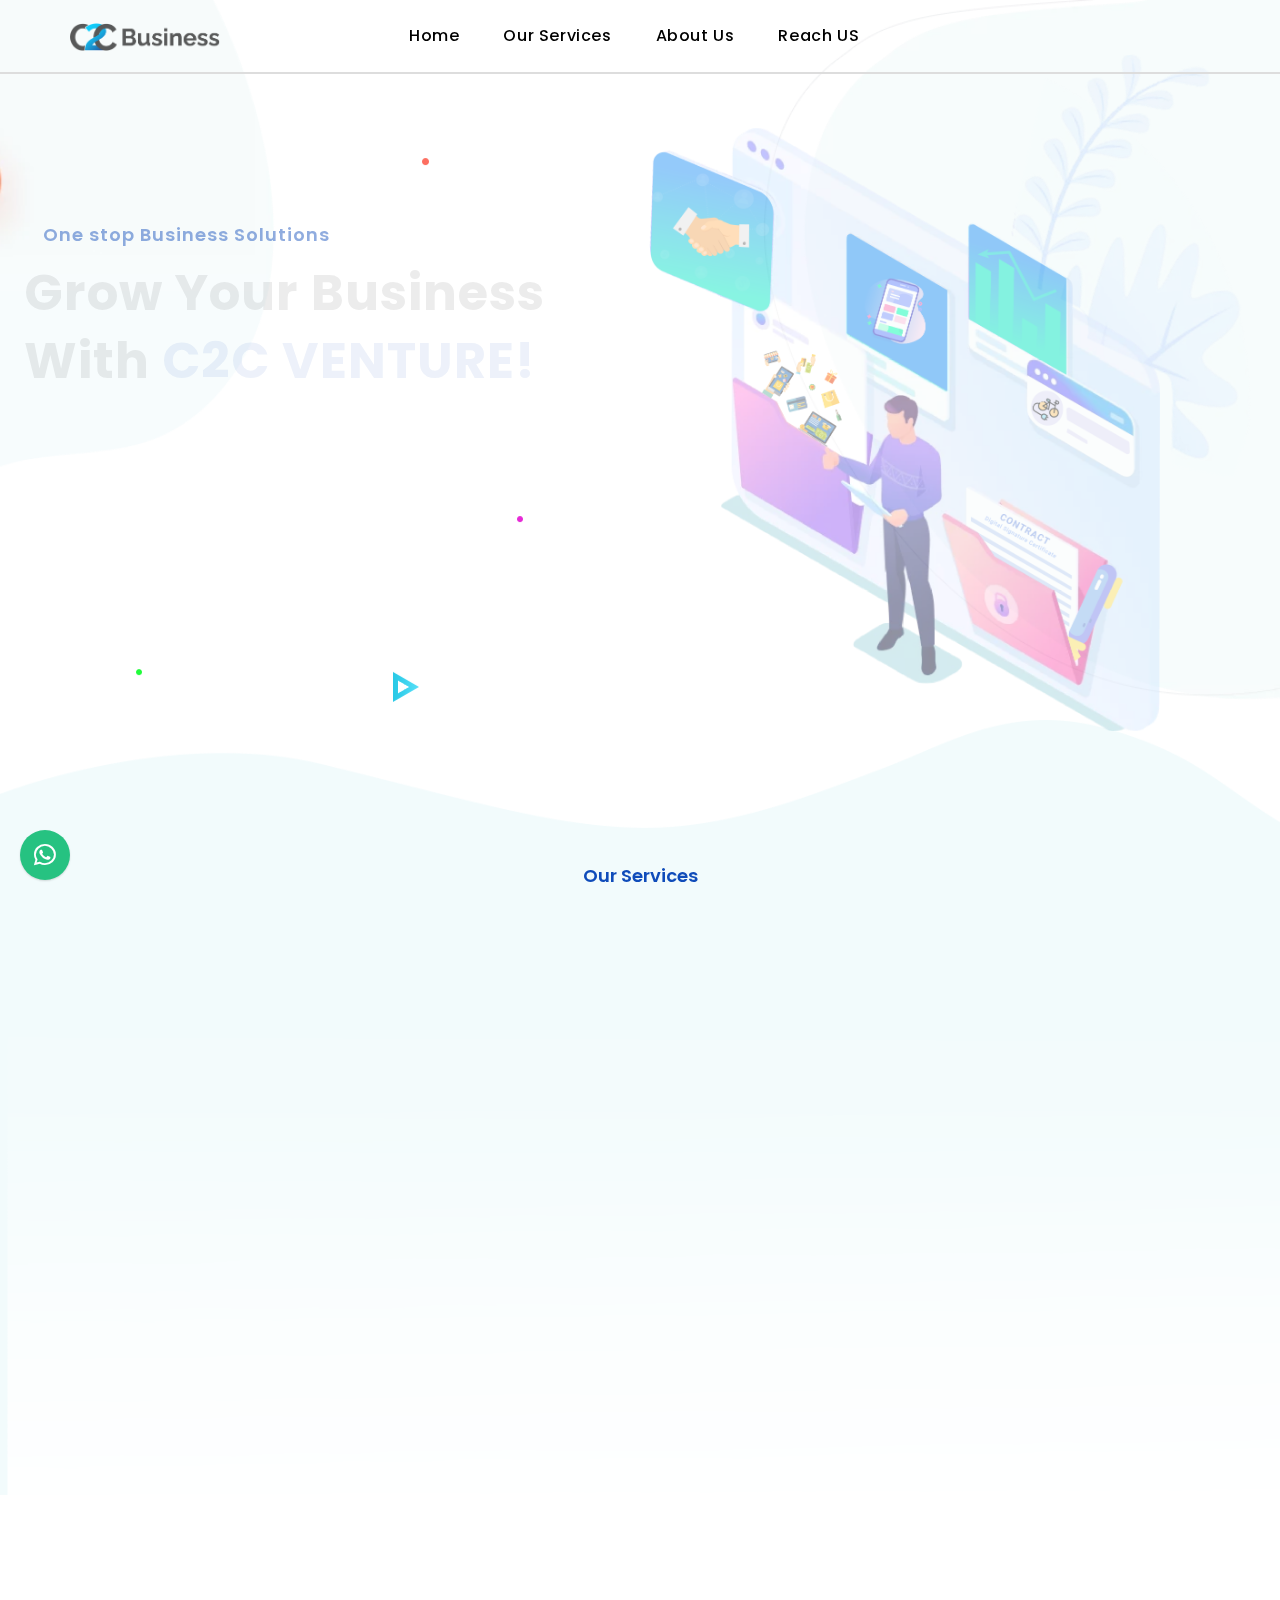
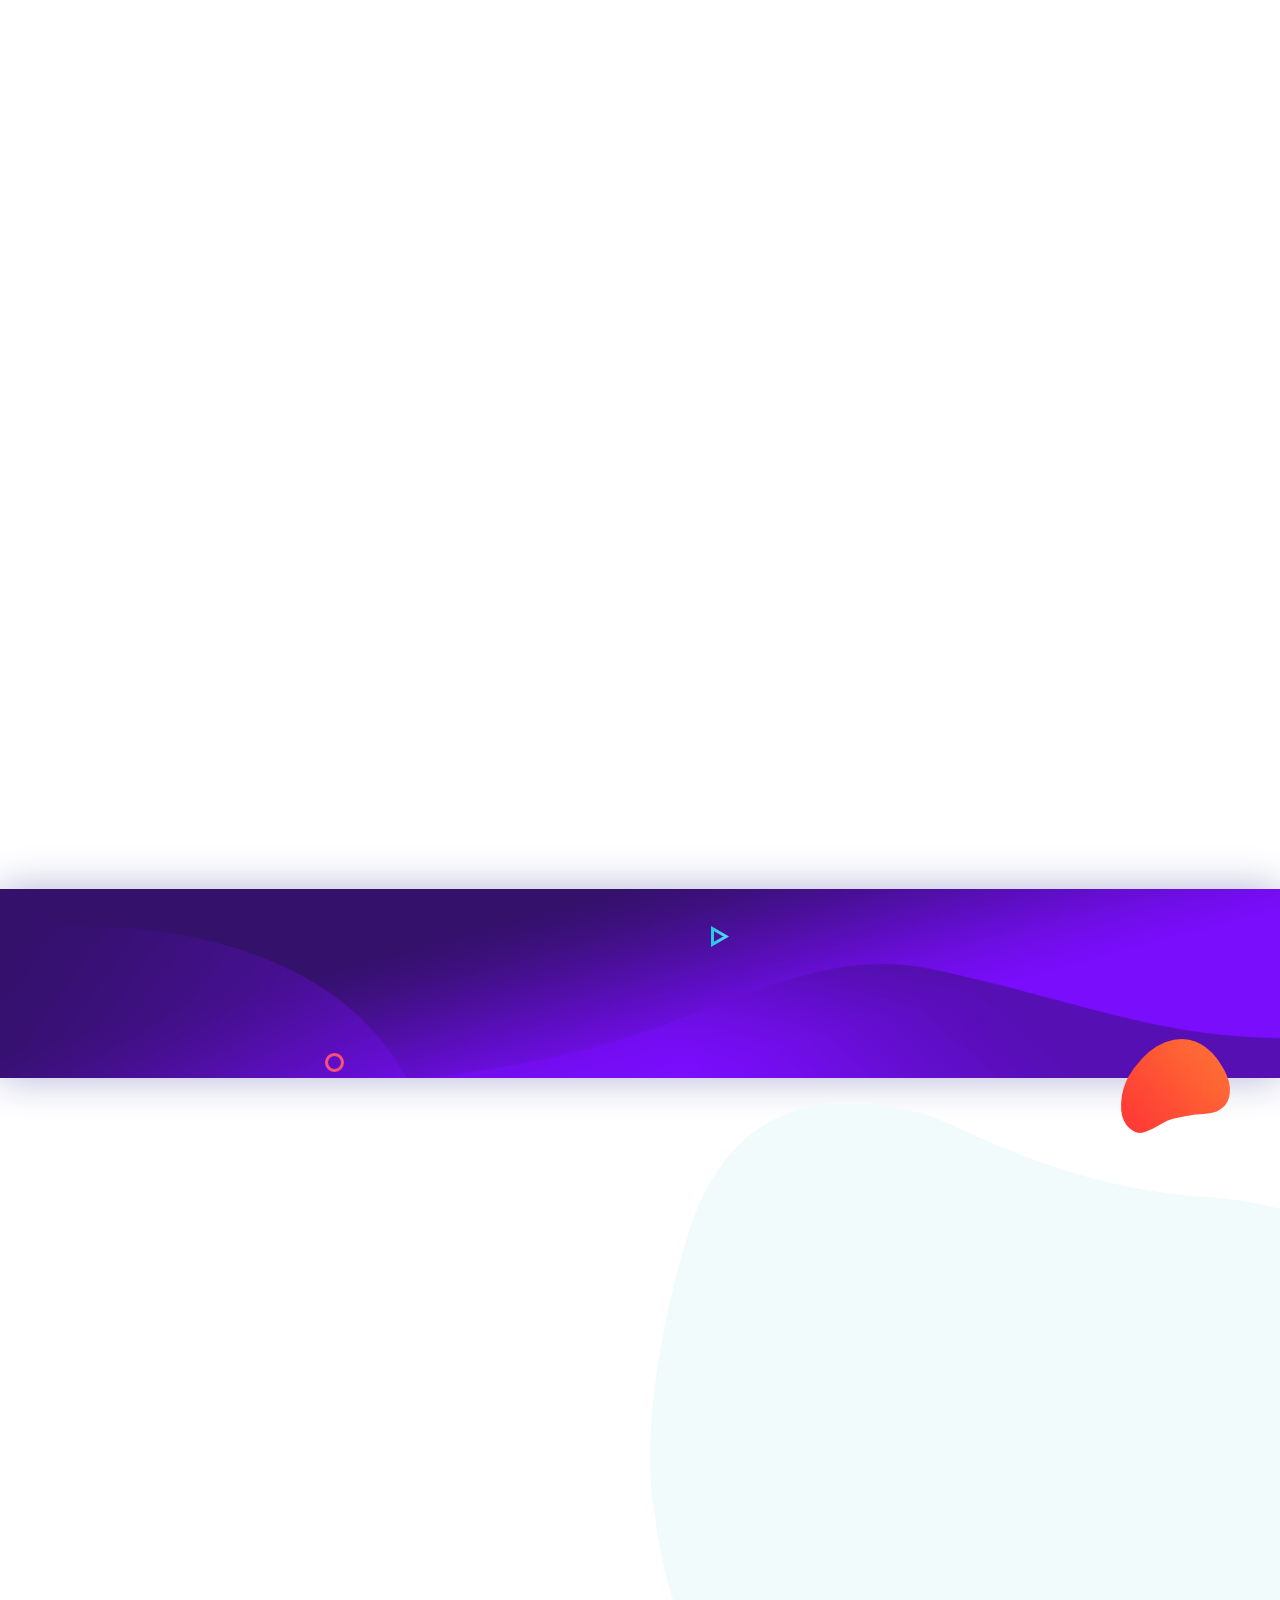
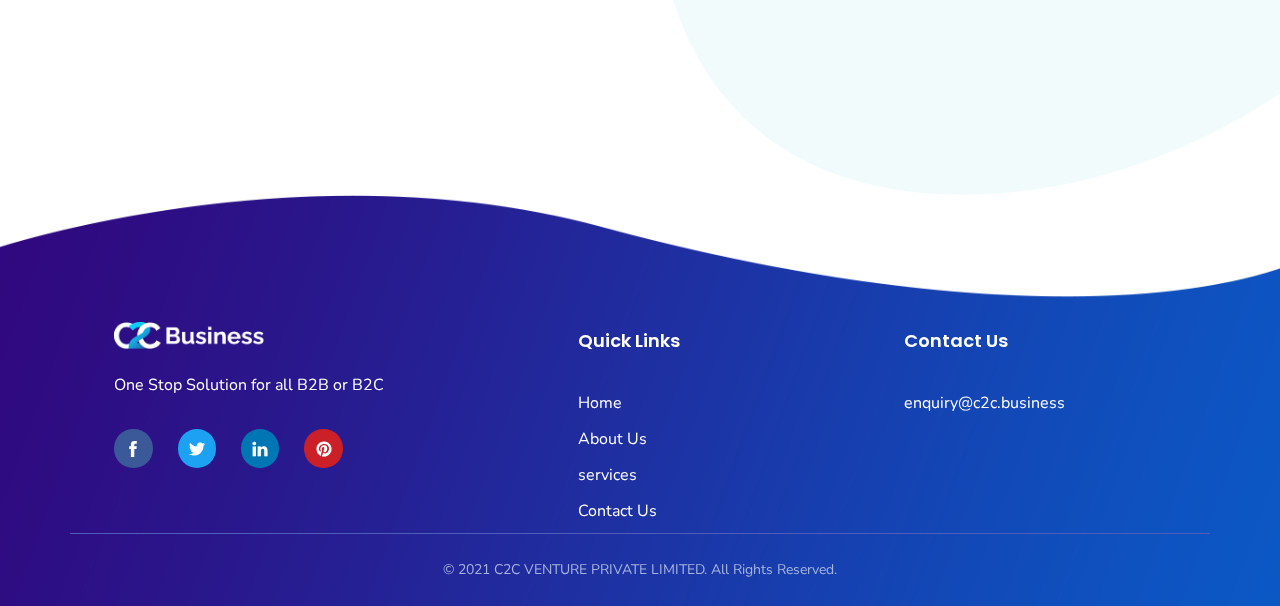
==== index.html @ 4ae481e6 "fixed mobile navbar taking full screen bug" ====
<!doctype html>
<html lang="en-US">

<head>
    <link rel="preconnect" href="https://fonts.gstatic.com/" crossorigin />
    <script>
        WebFontConfig = {
            google: {
                families: ["Nunito:400,700", "Poppins:600,700,500", "Poppins:100,100italic,200,200italic,300,300italic,400,400italic,500,500italic,600,600italic,700,700italic,800,800italic,900,900italic", "Roboto:400", "Poppins:600,700", "Nunito:400,700&display=swap"]
            }
        };
        if (typeof WebFont === "object" && typeof WebFont.load === "function") {
            WebFont.load(WebFontConfig);
        }
    </script>
    <script id="litespeed-webfont-lib" src="assets/js/webfontloader.min.js" defer></script>
    <!-- Style of the plugin -->    
    <link rel="stylesheet" href="assets/css/whatsapp-chat-support.css">
    <link data-optimised="2" rel="stylesheet" href="assets/css/litespeed.css" />
    <link rel="stylesheet" href="assets/css/style.css">
    <meta http-equiv="x-dns-prefetch-control" content="on">
    <meta name="viewport" content="width=device-width, initial-scale=1">
    <meta name="format-detection" content="telephone=no">
    <title>C2C Business</title>
    <meta name='robots' content='max-image-preview:large' />
    <link rel='dns-prefetch' href='//fonts.googleapis.com' />
    <link rel='dns-prefetch' href='//s.w.org' />
    <link rel='preconnect' href='https://fonts.gstatic.com' crossorigin />
    <link rel="preload" as="style" href="https://fonts.googleapis.com/css?family=Nunito:400,700%7CPoppins:600,700,500&#038;display=swap&#038;ver=1621936806" />
    <noscript>
        <link rel="stylesheet" href="https://fonts.googleapis.com/css?family=Nunito:400,700%7CPoppins:600,700,500&#038;display=swap&#038;ver=1621936806" />
    </noscript>
    <script type='text/javascript' src='assets/js/jquery.min.js'
        id='jquery-core-js'></script>
    <link rel="https://api.w.org/" href="https://softek.radiantthemes.com/wp-json/" />
    <link rel="alternate" type="application/json" href="https://softek.radiantthemes.com/wp-json/wp/v2/pages/45728" />
    <link rel="EditURI" type="application/rsd+xml" title="RSD" href="https://softek.radiantthemes.com/xmlrpc.php?rsd" />
    <link rel="wlwmanifest" type="application/wlwmanifest+xml" href="https://softek.radiantthemes.com/wp-includes/wlwmanifest.xml" />
    <meta name="generator" content="WordPress 5.7.2" />
    <meta name="generator" content="WooCommerce 5.4.1" />
    <meta name="framework" content="Redux 4.1.26" />
    <link rel="icon" href="assets/images/Fab_icon.png" sizes="32x32" />
    <link rel="icon" href="assets/images/Fab_icon.png" sizes="192x192">
    <link rel="apple-touch-icon-precomposed" href="assets/images/Fab_icon.png" />
    <meta name="msapplication-TileImage" content="assets/images/Fab_icon.png" />
    <noscript><style>.woocommerce-product-gallery{ opacity: 1 !important; }</style></noscript>
    <meta name="generator" content="KGE Technologies"/>
</head>

<body class="page-template page-template-elementor_header_footer page page-id-45728 wp-embed-responsive theme-softek woocommerce-no-js radiantthemes radiantthemes-softek elementor-default elementor-template-full-width elementor-kit-6 elementor-page elementor-page-45728">
    <div class="overlay"></div>
    <div class="scrollup right">
        <span class="ti-angle-up"></span></div>
    <div class="radiantthemes-website-layout full-width body-inner preloader-wrapper">
        <header id="header" class="rt-dark rt-submenu-light">
            <div class="rt-header-inner">
                <div data-elementor-type="section" data-elementor-id="45814" class="elementor elementor-45814" data-elementor-settings="[]">
                    <div class="elementor-inner">
                        <div class="elementor-section-wrap">
                            <section class="elementor-section elementor-top-section elementor-element elementor-element-34a959c elementor-section-stretched elementor-section-full_width elementor-section-height-default elementor-section-height-default" data-id="34a959c"
                                data-element_type="section" style="border-bottom: 2px solid #ddd;" data-settings="{&quot;background_background&quot;:&quot;classic&quot;,&quot;stretch_section&quot;:&quot;section-stretched&quot;}">
                                <div class="elementor-container elementor-column-gap-default">
                                    <div class="elementor-row">
                                        <div class="elementor-column elementor-col-100 elementor-top-column elementor-element elementor-element-17ec0e0" data-id="17ec0e0" data-element_type="column">
                                            <div class="elementor-column-wrap elementor-element-populated">
                                                <div class="elementor-widget-wrap">
                                                    <section class="elementor-section elementor-inner-section elementor-element elementor-element-b0538b2 elementor-section-boxed elementor-section-height-default elementor-section-height-default" data-id="b0538b2"
                                                        data-element_type="section">
                                                        <div class="elementor-container elementor-column-gap-default">
                                                            <div class="elementor-row">
                                                                <div class="elementor-column elementor-col-50 elementor-inner-column elementor-element elementor-element-d37e56e" data-id="d37e56e" data-element_type="column">
                                                                    <div class="elementor-column-wrap elementor-element-populated">
                                                                        <div class="elementor-widget-wrap">
                                                                            <div class="elementor-element elementor-element-36caf0a radiantthemes-retina elementor-widget elementor-widget-radiant-custom-logo" data-id="36caf0a" data-element_type="widget" data-widget_type="radiant-custom-logo.default">
                                                                                <div class="elementor-widget-container">
                                                                                    <div class="logo"><a href="/"><span class="logo-default i-am-here-one"><img src="assets/images/header_logo.png" alt="logo" style="padding: 10px 0 0 0;" width="150" height="45" data-logoWidth="150"></span><span class="logo-rt-dark"><img src="assets/images/header_logo.png" alt="logo" width="150" height="45" data-logoWidth="150" style="padding: 10px 0 0 0;"></span></a></div>
                                                                                </div>
                                                                            </div>
                                                                        </div>
                                                                    </div>
                                                                </div>
                                                                <div class="elementor-column elementor-col-50 elementor-inner-column elementor-element elementor-element-6d56731" data-id="6d56731" data-element_type="column">
                                                                    <div class="elementor-column-wrap elementor-element-populated">
                                                                        <div class="elementor-widget-wrap">
                                                                            <div class="elementor-element elementor-element-1d33408 custom-mega-menu elementor-widget elementor-widget-radiant-header_custom_menu" data-id="1d33408" data-element_type="widget"
                                                                                data-widget_type="radiant-header_custom_menu.default">
                                                                                <div class="elementor-widget-container" style="    max-height: 260px;">
                                                                                    <div id="rt-mainMenu-trigger"> <a class="rt-lines-button x"><span class="lines"></span></a></div>
                                                                                    <div id="rt-mainMenu" class="" style="min-height: 0px;">
                                                                                        <nav>
                                                                                            <ul id="menu-home-three-page-menu" class="elementor-nav-menu">
                                                                                                <li id="menu-item-45820" class="menu-item menu-item-type-custom menu-item-object-custom menu-item-45820"><a href="#home" data-description="">Home</a></li>
                                                                                                <li id="menu-item-45821" class="menu-item menu-item-type-custom menu-item-object-custom menu-item-45821"><a href="#ourservices" data-description="">Our Services</a></li>
                                                                                                <li id="menu-item-45822" class="menu-item menu-item-type-custom menu-item-object-custom menu-item-45822"><a href="#aboutus" data-description="">About Us</a></li>
                                                                                                <li id="menu-item-45824" class="menu-item menu-item-type-custom menu-item-object-custom menu-item-45824"><a href="#ReachUs" data-description="">Reach US</a></li>
                                                                                            </ul>
                                                                                        </nav>
                                                                                    </div>
                                                                                </div>
                                                                            </div>
                                                                        </div>
                                                                    </div>
                                                                </div>
                                                            </div>
                                                        </div>
                                                    </section>
                                                </div>
                                            </div>
                                        </div>
                                    </div>
                                </div>
                            </section>
                        </div>
                    </div>
                </div>
            </div>
        </header>
        <div class="wraper_inner_banner"></div>
        <div id="page" class="site">
            <div id="content" class="site-content">
                <div data-elementor-type="wp-page" data-elementor-id="45728" class="elementor elementor-45728" data-elementor-settings="[]">
                    <div class="elementor-inner">
                        <div class="elementor-section-wrap">
                            <section class="elementor-section elementor-top-section elementor-element elementor-element-7ceead93 elementor-section-full_width elementor-section-stretched elementor-section-height-default elementor-section-height-default" data-id="7ceead93"
                                data-element_type="section" id="home" data-settings="{&quot;stretch_section&quot;:&quot;section-stretched&quot;}">
                                <div class="elementor-container elementor-column-gap-default">
                                    <div class="elementor-row">
                                        <div class="elementor-column elementor-col-100 elementor-top-column elementor-element elementor-element-20c40c01" data-id="20c40c01" data-element_type="column">
                                            <div class="elementor-column-wrap elementor-element-populated">
                                                <div class="elementor-widget-wrap">
                                                    <div class="elementor-element elementor-element-6946d21d elementor-widget elementor-widget-wp-widget-rev-slider-widget" data-id="6946d21d" data-element_type="widget" data-widget_type="wp-widget-rev-slider-widget.default">
                                                        <div class="elementor-widget-container">
                                                            <p class="rs-p-wp-fix"></p>
                                                            <rs-module-wrap id="rev_slider_6_1_wrapper" data-source="gallery" style="background:transparent;padding:0;margin:0px auto;margin-top:0;margin-bottom:0;">
                                                                <rs-module id="rev_slider_6_1" style="" data-version="6.2.23">
                                                                    <rs-slides>
                                                                        <rs-slide data-key="rs-6" data-title="Slide" data-anim="ei:d;eo:d;s:1000;r:0;t:fade;sl:0;">
                                                                            <img loading="lazy" src="assets/images/nw-bg.png.webp" alt="nw-bg" title="nw-bg" width="1366" height="701" class="rev-slidebg" data-no-retina>
                                                                            <rs-layer id="slider-6-slide-6-layer-0" data-type="image" data-rsp_ch="on" data-xy="xo:969px,826px,627px,305px;yo:44px,37px,28px,513px;" data-text="w:normal;s:20,17,12,6;l:0,21,15,7;" data-dim="w:237px,202px,153px,100px;h:453px,386px,293px,191px;" data-frame_0="sX:0.9;sY:0.9;"
                                                                                data-frame_1="e:power2.inOut;sp:1000;" data-frame_999="o:0;st:w;sR:2000;" data-tloop="t:frame_1;r:-2;" data-loop_0="rZ:-5deg;" data-loop_999="rZ:5deg;sp:8000;e:power1.inOut;yyr:t;"
                                                                                style="z-index:8;"><img loading="lazy" src="assets/images/sftk-img01.png.webp" alt="sftk-img01" width="240" height="459" data-no-retina>
                                                                            </rs-layer>
                                                                            <rs-layer id="slider-6-slide-6-layer-1" data-type="text" data-color="#104cba" data-rsp_ch="on" data-xy="x:l,l,l,c;xo:30px,15px,15px,0;yo:219px,186px,136px,90px;" data-text="w:normal;s:18;l:32;ls:1px,0px,0px,0px;fw:600;"
                                                                                data-wrpcls="rt-ipadpro" data-frame_0="x:-50,-42,-31,-15;" data-frame_1="sp:1000;" data-frame_999="o:0;st:w;sR:2000;" style="z-index:9;font-family:Poppins;">One stop Business Solutions
                                                                            </rs-layer>
                                                                            <rs-layer id="slider-6-slide-6-layer-2" data-type="text" data-color="#000000" data-rsp_ch="on" data-xy="x:l,l,l,c;xo:30px,15px,15px,6px;yo:259px,228px,183px,139px;"
                                                                                data-text="w:normal;s:50,40,34,25;l:68,58,44,35;ls:1px,0px,0px,0px;fw:700;a:left,left,left,center;" data-dim="w:auto,auto,auto,387px;" data-wrpcls="rt-ipadpro" data-frame_0="x:-50,-42,-31,-15;"
                                                                                data-frame_1="st:230;sp:1000;sR:230;" data-frame_999="o:0;st:w;sR:1770;" style="z-index:10;font-family:Poppins;">Grow Your Business<br /> With <span style="color:#104cba">C2C VENTURE!</span>
                                                                            </rs-layer>
                                                                            <rs-layer id="slider-6-slide-6-layer-3" class="gen-body-txt" data-type="text" data-color="#696969" data-rsp_ch="on" data-xy="x:l,l,l,c;xo:30px,15px,15px,0;yo:406px,354px,288px,228px;"
                                                                                data-text="w:normal;s:16;l:28;a:left,left,left,center;" data-dim="w:580px,485px,401px,381px;" data-frame_0="x:-50,-42,-31,-15;" data-frame_1="st:470;sp:1000;sR:470;" data-frame_999="o:0;st:w;sR:1530;"
                                                                                style="z-index:11;font-family:Nunito;">We are into Digital Market and the go-green market to provide various products & solutions to our customers across India. Connect to us to start or grow your business 
                                                                            </rs-layer>
                                                                            <a id="slider-6-slide-6-layer-4" class="rs-layer rt-gen-button rev-btn" href="https://web.whatsapp.com/send?phone=919445944601" target="_blank" rel="nofollow" data-type="button"
                                                                                data-rsp_ch="on" data-xy="x:l,l,l,c;xo:30px,15px,15px,0;yo:501px,447px,408px,349px;" data-text="w:normal;s:17;l:30;fw:700;a:center;" data-dim="w:182px,auto,auto,auto;h:52px,auto,auto,auto;minh:0,none,none,none;"
                                                                                data-padding="t:11;r:33;b:11;l:33;" data-border="bor:4px,4px,4px,4px;" data-frame_1="e:power4.inOut;st:620;sp:1000;sR:620;" data-frame_999="o:0;st:w;sR:1380;" style="z-index:13;background:linear-gradient(90deg, rgba(255,56,52,1) 0%, rgba(255,113,51,1) 100%);font-family:Nunito;cursor:pointer;">Contact Now
                                                                            </a>
                                                                            <rs-layer id="slider-6-slide-6-layer-5" data-type="image" data-rsp_ch="on" data-xy="x:l,l,l,c;xo:595px,507px,385px,2px;y:t,t,t,m;yo:111px,94px,71px,225px;" data-text="w:normal;s:20,17,12,6;l:0,21,15,7;" data-dim="w:539px,459px,348px,400px;h:637px,543px,412px,473px;"
                                                                                data-frame_0="sX:0.9;sY:0.9;" data-frame_1="e:power2.inOut;sp:1000;" data-frame_999="o:0;st:w;sR:2000;" data-frame_hover="rX:0deg;rY:0deg;rZ:0deg;" style="z-index:14;"><img loading="lazy" src="assets/images/sftk03-bg01.png" alt="sftk03-bg01" width="539" height="637" data-no-retina>
                                                                            </rs-layer>
                                                                            <rs-layer id="slider-6-slide-6-layer-8" data-type="image" data-rsp_ch="on" data-xy="x:l,l,l,c;xo:588px,501px,428px,-113px;yo:358px,305px,220px,601px;" data-text="w:normal;s:20,17,12,6;l:0,21,15,7;"
                                                                                data-dim="w:123px,104px,79px,100px;h:314px,267px,202px,255px;" data-frame_0="x:-50,-42,-31,-15;" data-frame_1="st:740;sp:1000;sR:740;" data-frame_999="o:0;st:w;sR:1260;" style="z-index:16;"><img loading="lazy" src="assets/images/sftk-img02.png.webp" alt="sftk-img02" width="123" height="314" data-no-retina>
                                                                            </rs-layer>
                                                                            <rs-layer id="slider-6-slide-6-layer-9" data-type="image" data-rsp_ch="on" data-xy="xo:477px,407px,309px,190px;yo:521px,444px,337px,199px;" data-text="w:normal;s:20,17,12,6;l:0,21,15,7;"
                                                                                data-dim="w:6px,5px,3px,1px;h:6px,5px,3px,1px;" data-frame_999="o:0;st:w;sR:2700;" data-loop_0="y:-5px;" data-loop_999="y:10;sp:6000;e:sine.inOut;yym:t;" style="z-index:17;"><img loading="lazy" src="assets/images/sftk-p01.png" alt="sftk-p01" width="12" height="12" data-no-retina>
                                                                            </rs-layer>
                                                                            <rs-layer id="slider-6-slide-6-layer-10" data-type="image" data-rsp_ch="on" data-xy="xo:96px,81px,61px,37px;yo:679px,579px,439px,282px;" data-text="w:normal;s:20,17,12,6;l:0,21,15,7;"
                                                                                data-dim="w:6px,5px,3px,1px;h:6px,5px,3px,1px;" data-frame_999="o:0;st:w;sR:2700;" data-loop_0="y:-10;" data-loop_999="y:10;sp:6000;e:sine.inOut;yym:t;" style="z-index:18;"><img loading="lazy" src="assets/images/P-03.png" alt="dot6" width="7" height="7" data-no-retina>
                                                                            </rs-layer>
                                                                            <rs-layer id="slider-6-slide-6-layer-11" data-type="image" data-rsp_ch="on" data-xy="xo:382px,325px,246px,151px;yo:163px,139px,105px,76px;" data-text="w:normal;s:20,17,12,6;l:0,21,15,7;"
                                                                                data-dim="w:7px,5px,3px,1px;h:7px,5px,3px,1px;" data-frame_999="o:0;st:w;sR:2700;" data-loop_0="y:-5px;" data-loop_999="y:10;sp:6000;e:sine.inOut;yym:t;" style="z-index:19;"><img loading="lazy" src="assets/images/el03.png" alt="el03" width="7" height="7" data-no-retina>
                                                                            </rs-layer>
                                                                            <rs-layer id="slider-6-slide-6-layer-12" data-type="image" data-rsp_ch="on" data-xy="xo:353px,301px,234px,53px;yo:667px,569px,458px,326px;" data-text="w:normal;s:20,17,12,6;l:0,21,15,7;"
                                                                                data-dim="w:26px,22px,16px,8px;h:30px,25px,18px,9px;" data-frame_999="o:0;st:w;sR:2700;" data-loop_0="y:5px;" data-loop_999="y:-10px;sp:6000;e:sine.inOut;yym:t;" style="z-index:20;"><img loading="lazy" src="assets/images/sftk-ply01.png" alt="sftk-ply" width="26" height="30" data-no-retina>
                                                                            </rs-layer>
                                                                        </rs-slide>
                                                                    </rs-slides>
                                                                </rs-module>
                                                            </rs-module-wrap>
                                                        </div>
                                                    </div>
                                                </div>
                                            </div>
                                        </div>
                                    </div>
                                </div>
                            </section>
                            <section class="elementor-section elementor-top-section elementor-element elementor-element-768807ed elementor-section-stretched elementor-section-boxed elementor-section-height-default elementor-section-height-default" data-id="768807ed"
                                data-element_type="section" id="technologies" data-settings="{&quot;stretch_section&quot;:&quot;section-stretched&quot;,&quot;background_background&quot;:&quot;classic&quot;}">
                                <div class="elementor-background-overlay"></div>
                                <div class="elementor-container elementor-column-gap-default">
                                    <div class="elementor-row">
                                        <div class="elementor-column elementor-col-100 elementor-top-column elementor-element elementor-element-7a403227" data-id="7a403227" data-element_type="column">
                                            <div class="elementor-column-wrap elementor-element-populated">
                                                <div class="elementor-widget-wrap">
                                                    <section class="elementor-section elementor-inner-section elementor-element elementor-element-235e98ef elementor-section-boxed elementor-section-height-default elementor-section-height-default" data-id="235e98ef"
                                                        data-element_type="section">
                                                        <div class="elementor-container elementor-column-gap-default">
                                                            <div>
                                                                <div class="elementor-column elementor-col-33 elementor-inner-column elementor-element elementor-element-d6dc743"
                                                                    data-id="d6dc743" data-element_type="column" style="width: 100%;">
                                                                    <div class="elementor-column-wrap elementor-element-populated" id="ourservices">
                                                                        <div class="elementor-widget-wrap">
                                                                            <div class="elementor-element elementor-element-32529b21 elementor-invisible elementor-widget elementor-widget-heading" data-id="32529b21" data-element_type="widget" data-settings="{&quot;_animation&quot;:&quot;fadeInUp&quot;,&quot;_animation_delay&quot;:200}"
                                                                                data-widget_type="heading.default">
                                                                                <div class="elementor-widget-container">
                                                                                    <h6 class="elementor-heading-title elementor-size-default">Our Services</h6>
                                                                                </div>
                                                                            </div>
                                                                            <div class="elementor-element elementor-element-3dff6996 elementor-invisible elementor-widget elementor-widget-heading" data-id="3dff6996" data-element_type="widget" data-settings="{&quot;_animation&quot;:&quot;fadeInUp&quot;,&quot;_animation_delay&quot;:400}"
                                                                                data-widget_type="heading.default">
                                                                                <div class="elementor-widget-container">
                                                                                    <h3 class="elementor-heading-title elementor-size-default">Business & Services provided by C2C Venture Pvt Ltd</h3>
                                                                                </div>
                                                                            </div>
                                                                        </div>
                                                                    </div>
                                                                </div>
                                                            </div>
                                                        </div>
                                                    </section>
                                                    <section class="elementor-section elementor-inner-section elementor-element elementor-element-6d2f5c61 elementor-section-boxed elementor-section-height-default elementor-section-height-default pb-10"
                                                        data-id="6d2f5c61" data-element_type="section" data-settings="{&quot;background_background&quot;:&quot;classic&quot;}">
                                                        <div class="elementor-container elementor-column-gap-default">														
                                                            <div class="elementor-row services-row">
                                                                <div class="elementor-column elementor-col-20 elementor-inner-column elementor-element elementor-element-719f71ca rt-install-process icon-moving-top elementor-invisible" data-id="719f71ca" data-element_type="column"
                                                                    data-settings="{&quot;animation&quot;:&quot;fadeInUp&quot;,&quot;animation_delay&quot;:600,&quot;background_background&quot;:&quot;classic&quot;}">
                                                                    <div class="elementor-column-wrap elementor-element-populated">
                                                                        <div class="elementor-widget-wrap">
                                                                            <div class="elementor-element elementor-element-35b44d25 elementor-widget elementor-widget-image" data-id="35b44d25" data-element_type="widget" data-widget_type="image.default">
                                                                                <div class="elementor-widget-container">
                                                                                    <div class="elementor-image">
                                                                                        <img src="assets/images/services/Business_collaboration.png" title="Img_02" alt="Img_02" /></div>
                                                                                </div>
                                                                            </div>
                                                                            <div class="elementor-element elementor-element-6e8647b3 elementor-widget elementor-widget-heading" data-id="6e8647b3" data-element_type="widget" data-widget_type="heading.default">
                                                                                <div class="elementor-widget-container">
                                                                                    <h6 class="elementor-heading-title elementor-size-default">Business Collaboration</h6>
                                                                                </div>
                                                                            </div>
                                                                            <div class="elementor-element elementor-element-15c42af2 elementor-widget elementor-widget-text-editor" data-id="15c42af2" data-element_type="widget" data-widget_type="text-editor.default">
                                                                                <div class="elementor-widget-container">
                                                                                    <div class="elementor-text-editor elementor-clearfix">
                                                                                          <p>Improve your business with secure payment solutioning</p>
                                                                                    </div>
                                                                                </div>
                                                                            </div>
																			
                                                                            <div class="elementor-element elementor-element-443f85b8 rt-img-icon-two elementor-widget__width-initial elementor-absolute elementor-widget elementor-widget-heading" data-id="443f85b8"
                                                                                data-element_type="widget" data-settings="{&quot;_position&quot;:&quot;absolute&quot;}" data-widget_type="heading.default">
                                                                                <div class="elementor-widget-container">
                                                                                    <p class="elementor-heading-title elementor-size-default">01</p>
                                                                                </div>
                                                                            </div>
                                                                        </div>
                                                                    </div>
                                                                </div>
                                                                <div class="elementor-column elementor-col-20 elementor-inner-column elementor-element elementor-element-4f19abed rt-install-process icon-moving-top elementor-invisible" data-id="4f19abed"
                                                                    data-element_type="column" data-settings="{&quot;animation&quot;:&quot;fadeInDown&quot;,&quot;animation_delay&quot;:600,&quot;background_background&quot;:&quot;classic&quot;}">
                                                                    <div class="elementor-column-wrap elementor-element-populated">
                                                                        <div class="elementor-widget-wrap">
                                                                            <div class="elementor-element elementor-element-28509c6d elementor-widget elementor-widget-image" data-id="28509c6d" data-element_type="widget" data-widget_type="image.default">
                                                                                <div class="elementor-widget-container">
                                                                                    <div class="elementor-image">
                                                                                        <img src="assets/images/services/e-commerce.png" title="Img_03" alt="Img_03" /></div>
                                                                                </div>
                                                                            </div>
                                                                            <div class="elementor-element elementor-element-43ccf826 elementor-widget elementor-widget-heading" data-id="43ccf826" data-element_type="widget" data-widget_type="heading.default">
                                                                                <div class="elementor-widget-container">
                                                                                    <h6 class="elementor-heading-title elementor-size-default">e-commerce</h6>
                                                                                </div>
                                                                            </div>
                                                                            <div class="elementor-element elementor-element-11ab1e4 elementor-widget elementor-widget-text-editor" data-id="11ab1e4" data-element_type="widget" data-widget_type="text-editor.default">
                                                                                <div class="elementor-widget-container">
                                                                                    <div class="elementor-text-editor elementor-clearfix">
                                                                                        <p>Simple E-commerce Mobile App for your business</p>
                                                                                    </div>
                                                                                </div>
                                                                            </div>
                                                                            <div class="elementor-element elementor-element-597f345a rt-img-icon-two elementor-widget__width-initial elementor-absolute elementor-widget elementor-widget-heading" data-id="597f345a"
                                                                                data-element_type="widget" data-settings="{&quot;_position&quot;:&quot;absolute&quot;}" data-widget_type="heading.default">
                                                                                <div class="elementor-widget-container">
                                                                                    <p class="elementor-heading-title elementor-size-default">02</p>
                                                                                </div>
                                                                            </div>
                                                                        </div>
                                                                    </div>
                                                                </div>
                                                                <div class="elementor-column elementor-col-20 elementor-inner-column elementor-element elementor-element-70d60cf3 rt-install-process icon-moving-top elementor-invisible" data-id="70d60cf3"
                                                                    data-element_type="column" data-settings="{&quot;animation&quot;:&quot;fadeInUp&quot;,&quot;animation_delay&quot;:600,&quot;background_background&quot;:&quot;classic&quot;}">
                                                                    <div class="elementor-column-wrap elementor-element-populated">
                                                                        <div class="elementor-widget-wrap">
                                                                            <div class="elementor-element elementor-element-62dcb9ab elementor-widget elementor-widget-image" data-id="62dcb9ab" data-element_type="widget" data-widget_type="image.default">
                                                                                <div class="elementor-widget-container">
                                                                                    <div class="elementor-image">
                                                                                        <img src="assets/images/services/ebike.webp" title="Img_04" alt="Img_04" /></div>
                                                                                </div>
                                                                            </div>
                                                                            <div class="elementor-element elementor-element-30f79e15 elementor-widget elementor-widget-heading" data-id="30f79e15" data-element_type="widget" data-widget_type="heading.default">
                                                                                <div class="elementor-widget-container">
                                                                                    <h6 class="elementor-heading-title elementor-size-default">E-Bike</h6>
                                                                                </div>
                                                                            </div>
                                                                            <div class="elementor-element elementor-element-4141148a elementor-widget elementor-widget-text-editor" data-id="4141148a" data-element_type="widget" data-widget_type="text-editor.default">
                                                                                <div class="elementor-widget-container">
                                                                                    <div class="elementor-text-editor elementor-clearfix">
                                                                                        <p>Zero maintenance and drive at 10paisa per km</p>
                                                                                    </div>
                                                                                </div>
                                                                            </div>
                                                                            <div class="elementor-element elementor-element-4f63a3a rt-img-icon-two elementor-widget__width-initial elementor-absolute elementor-widget elementor-widget-heading" data-id="4f63a3a"
                                                                                data-element_type="widget" data-settings="{&quot;_position&quot;:&quot;absolute&quot;}" data-widget_type="heading.default">
                                                                                <div class="elementor-widget-container">
                                                                                    <p class="elementor-heading-title elementor-size-default">03</p>
                                                                                </div>
                                                                            </div>
                                                                        </div>
                                                                    </div>
                                                                </div>
                                                                <div class="elementor-column elementor-col-20 elementor-inner-column elementor-element elementor-element-719f71ca rt-install-process icon-moving-top elementor-invisible" data-id="719f71ca" data-element_type="column"
                                                                    data-settings="{&quot;animation&quot;:&quot;fadeInUp&quot;,&quot;animation_delay&quot;:600,&quot;background_background&quot;:&quot;classic&quot;}">
                                                                    <div class="elementor-column-wrap elementor-element-populated">
                                                                        <div class="elementor-widget-wrap">
                                                                            <div class="elementor-element elementor-element-35b44d25 elementor-widget elementor-widget-image" data-id="35b44d25" data-element_type="widget" data-widget_type="image.default">
                                                                                <div class="elementor-widget-container">
                                                                                    <div class="elementor-image">
                                                                                        <img src="assets/images/services/DigitalCertificate.webp" title="Img_02" alt="Img_02" /></div>
                                                                                </div>
                                                                            </div>
                                                                            <div class="elementor-element elementor-element-6e8647b3 elementor-widget elementor-widget-heading" data-id="6e8647b3" data-element_type="widget" data-widget_type="heading.default">
                                                                                <div class="elementor-widget-container">
                                                                                    <h6 class="elementor-heading-title elementor-size-default">Digital Signature Certificate</h6>
                                                                                </div>
                                                                            </div>
                                                                            <div class="elementor-element elementor-element-15c42af2 elementor-widget elementor-widget-text-editor" data-id="15c42af2" data-element_type="widget" data-widget_type="text-editor.default">
                                                                                <div class="elementor-widget-container">
                                                                                    <div class="elementor-text-editor elementor-clearfix">
                                                                                        <p>Cheap Digital Signature certificate for individual or organization Class 3 or DGFT</p>
                                                                                    </div>
                                                                                </div>
                                                                            </div>
                                                                            <div class="elementor-element elementor-element-443f85b8 rt-img-icon-two elementor-widget__width-initial elementor-absolute elementor-widget elementor-widget-heading" data-id="443f85b8"
                                                                                data-element_type="widget" data-settings="{&quot;_position&quot;:&quot;absolute&quot;}" data-widget_type="heading.default">
                                                                                <div class="elementor-widget-container">
                                                                                    <p class="elementor-heading-title elementor-size-default">04</p>
                                                                                </div>
                                                                            </div>
                                                                        </div>
                                                                    </div>
                                                                </div>
                                                                <div class="elementor-column elementor-col-20 elementor-inner-column elementor-element elementor-element-4f19abed rt-install-process icon-moving-top elementor-invisible" data-id="4f19abed"
                                                                    data-element_type="column" data-settings="{&quot;animation&quot;:&quot;fadeInDown&quot;,&quot;animation_delay&quot;:600,&quot;background_background&quot;:&quot;classic&quot;}">
                                                                    <div class="elementor-column-wrap elementor-element-populated">
                                                                        <div class="elementor-widget-wrap">
                                                                            <div class="elementor-element elementor-element-28509c6d elementor-widget elementor-widget-image" data-id="28509c6d" data-element_type="widget" data-widget_type="image.default">
                                                                                <div class="elementor-widget-container">
                                                                                    <div class="elementor-image">
                                                                                        <img src="assets/images/services/recharge.webp" title="Img_03" alt="Img_03" /></div>
                                                                                </div>
                                                                            </div>
                                                                            <div class="elementor-element elementor-element-43ccf826 elementor-widget elementor-widget-heading" data-id="43ccf826" data-element_type="widget" data-widget_type="heading.default">
                                                                                <div class="elementor-widget-container">
                                                                                    <h6 class="elementor-heading-title elementor-size-default">Recharging & Bill Payment</h6>
                                                                                </div>
                                                                            </div>
                                                                            <div class="elementor-element elementor-element-11ab1e4 elementor-widget elementor-widget-text-editor" data-id="11ab1e4" data-element_type="widget" data-widget_type="text-editor.default">
                                                                                <div class="elementor-widget-container">
                                                                                    <div class="elementor-text-editor elementor-clearfix">
                                                                                        <p>Perform Recharge or EB Bill payment with upto 2% Flat Cash back </p>
                                                                                    </div>
                                                                                </div>
                                                                            </div>
                                                                            <div class="elementor-element elementor-element-597f345a rt-img-icon-two elementor-widget__width-initial elementor-absolute elementor-widget elementor-widget-heading" data-id="597f345a"
                                                                                data-element_type="widget" data-settings="{&quot;_position&quot;:&quot;absolute&quot;}" data-widget_type="heading.default">
                                                                                <div class="elementor-widget-container">
                                                                                    <p class="elementor-heading-title elementor-size-default">05</p>
                                                                                </div>
                                                                            </div>
                                                                        </div>
                                                                    </div>
                                                                </div>
                                                                <div class="elementor-column elementor-col-20 elementor-inner-column elementor-element elementor-element-70d60cf3 rt-install-process icon-moving-top elementor-invisible" data-id="70d60cf3"
                                                                    data-element_type="column" data-settings="{&quot;animation&quot;:&quot;fadeInUp&quot;,&quot;animation_delay&quot;:600,&quot;background_background&quot;:&quot;classic&quot;}">
                                                                    <div class="elementor-column-wrap elementor-element-populated">
                                                                        <div class="elementor-widget-wrap">
                                                                            <div class="elementor-element elementor-element-62dcb9ab elementor-widget elementor-widget-image" data-id="62dcb9ab" data-element_type="widget" data-widget_type="image.default">
                                                                                <div class="elementor-widget-container">
                                                                                    <div class="elementor-image">
                                                                                        <img src="assets/images/services/learning.webp" title="Img_04" alt="Img_04" /></div>
                                                                                </div>
                                                                            </div>
                                                                            <div class="elementor-element elementor-element-30f79e15 elementor-widget elementor-widget-heading" data-id="30f79e15" data-element_type="widget" data-widget_type="heading.default">
                                                                                <div class="elementor-widget-container">
                                                                                    <h6 class="elementor-heading-title elementor-size-default">Digital Learning</h6>
                                                                                </div>
                                                                            </div>
                                                                            <div class="elementor-element elementor-element-4141148a elementor-widget elementor-widget-text-editor" data-id="4141148a" data-element_type="widget" data-widget_type="text-editor.default">
                                                                                <div class="elementor-widget-container">
                                                                                    <div class="elementor-text-editor elementor-clearfix">
                                                                                        <p>Get Trained in leading Technologies with our Digital training platform</p>
                                                                                    </div>
                                                                                </div>
                                                                            </div>
                                                                            <div class="elementor-element elementor-element-4f63a3a rt-img-icon-two elementor-widget__width-initial elementor-absolute elementor-widget elementor-widget-heading" data-id="4f63a3a"
                                                                                data-element_type="widget" data-settings="{&quot;_position&quot;:&quot;absolute&quot;}" data-widget_type="heading.default">
                                                                                <div class="elementor-widget-container">
                                                                                    <p class="elementor-heading-title elementor-size-default">06</p>
                                                                                </div>
                                                                            </div>
                                                                        </div>
                                                                    </div>
                                                                </div>
                                                            </div>
                                                        </div>
                                                    </section>
                                                </div>
                                            </div>
                                        </div>
                                    </div>
                                </div>
                            </section>
                            <section class="elementor-section elementor-top-section elementor-element elementor-element-4871c61e elementor-section-boxed elementor-section-height-default elementor-section-height-default pb-5" data-id="4871c61e" data-element_type="section">
                                <div class="elementor-container elementor-column-gap-default">
                                    <div class="elementor-row">
                                        <div class="elementor-column elementor-col-33 elementor-top-column elementor-element elementor-element-1a9031ed" data-id="1a9031ed" data-element_type="column">
                                            <div class="elementor-column-wrap elementor-element-populated">
                                                <div class="elementor-widget-wrap">
                                                    <div class="elementor-element elementor-element-41ac27a1 move-image-left-right elementor-invisible elementor-widget elementor-widget-image" data-id="41ac27a1" data-element_type="widget" data-settings="{&quot;_animation&quot;:&quot;fadeInLeft&quot;,&quot;_animation_delay&quot;:300}"
                                                        data-widget_type="image.default">
                                                        <div class="elementor-widget-container">
                                                            <div class="elementor-image">
                                                                <img width="669" height="504" src="assets/images/Img_05.png" class="attachment-large size-large" alt="Img_05" loading="lazy" srcset="/assets/images/Img_05.png 669w, https://softek.radiantthemes.com/wp-content/uploads/2020/10/Img_05-600x452.png.webp 600w, https://softek.radiantthemes.com/wp-content/uploads/2020/10/Img_05-300x226.png.webp 300w"
                                                                    sizes="(max-width: 669px) 100vw, 669px" style="margin-top: -140px;" />
                                                                </div>
                                                        </div>
                                                    </div>
                                                </div>
                                            </div>
                                        </div>
                                        <div class="elementor-column elementor-col-33 elementor-top-column elementor-element elementor-element-57dbbd7d" data-id="57dbbd7d" data-element_type="column">
                                            <div class="elementor-column-wrap">
                                                <div class="elementor-widget-wrap"></div>
                                            </div>
                                        </div>
                                        <div class="elementor-column elementor-col-33 elementor-top-column elementor-element elementor-element-6b3077e1" data-id="6b3077e1" data-element_type="column">
                                            <div class="elementor-column-wrap elementor-element-populated">
                                                <div class="elementor-widget-wrap">
                                                    <div class="elementor-element elementor-element-708f2a48 elementor-invisible elementor-widget elementor-widget-heading" data-id="708f2a48" data-element_type="widget" data-settings="{&quot;_animation&quot;:&quot;fadeInUp&quot;,&quot;_animation_delay&quot;:200}"
                                                        data-widget_type="heading.default">
                                                        <div class="elementor-widget-container">
                                                            <h6 class="elementor-heading-title elementor-size-default">Who we are</h6>
                                                        </div>
                                                    </div>
                                                    <div class="elementor-element elementor-element-221380df elementor-invisible elementor-widget elementor-widget-heading" data-id="221380df" data-element_type="widget" data-settings="{&quot;_animation&quot;:&quot;fadeInUp&quot;,&quot;_animation_delay&quot;:400}"
                                                        data-widget_type="heading.default">
                                                        <div class="elementor-widget-container">
                                                            <h3 class="elementor-heading-title elementor-size-default">We provide hand picked business Solutions</h3>
                                                        </div>
                                                    </div>
                                                    <div class="elementor-element elementor-element-273ffc3d elementor-invisible elementor-widget elementor-widget-text-editor" data-id="273ffc3d" data-element_type="widget" data-settings="{&quot;_animation&quot;:&quot;fadeInUp&quot;,&quot;_animation_delay&quot;:600}"
                                                        data-widget_type="text-editor.default">
                                                        <div class="elementor-widget-container">
                                                            <div class="elementor-text-editor elementor-clearfix">
                                                               C2C Venture Private Limited carefully works with an energetic team of young professionals, analysing the present market to provide various solutions to business teams and individuals.</div>
                                                        </div>
                                                    </div>
                                                    <div class="elementor-element elementor-element-537e779a elementor-invisible elementor-widget elementor-widget-text-editor" data-id="537e779a" data-element_type="widget" data-settings="{&quot;_animation&quot;:&quot;fadeInUp&quot;,&quot;_animation_delay&quot;:650}"
                                                        data-widget_type="text-editor.default">
                                                        <div class="elementor-widget-container">
                                                            <div class="elementor-text-editor elementor-clearfix">
																<p> B2C or C2C would look for best service & features at best pricing, for that C2C Venture Pvt Ltd is here to serve</p>
                                                            </div>
                                                        </div>
                                                    </div>
                                                    <section class="elementor-section elementor-inner-section elementor-element elementor-element-632c8dae elementor-section-boxed elementor-section-height-default elementor-section-height-default" data-id="632c8dae"
                                                        data-element_type="section">
                                                        <div class="elementor-container elementor-column-gap-default">
                                                            <div class="elementor-row">
                                                                <div class="elementor-column elementor-col-50 elementor-inner-column elementor-element elementor-element-740b9c2e elementor-invisible" data-id="740b9c2e" data-element_type="column" data-settings="{&quot;animation&quot;:&quot;fadeIn&quot;,&quot;animation_delay&quot;:800}">
                                                                    <div class="elementor-column-wrap elementor-element-populated">
                                                                        <div class="elementor-widget-wrap">
                                                                            <div class="elementor-element elementor-element-75648480 rt-counter-txt  elementor-widget elementor-widget-counter" data-id="75648480" data-element_type="widget" data-widget_type="counter.default">
                                                                                <div class="elementor-widget-container">
                                                                                    <div class="elementor-counter">
                                                                                        <div class="elementor-counter-number-wrapper">
                                                                                            <span class="elementor-counter-number-prefix"></span>
                                                                                            <span class="elementor-counter-number" data-duration="2000" data-to-value="100" data-from-value="0" data-delimiter=".">0</span>
                                                                                            <span class="elementor-counter-number-suffix">+</span></div>
                                                                                        <div class="elementor-counter-title">All India Presence</div>
                                                                                    </div>
                                                                                </div>
                                                                            </div>
                                                                        </div>
                                                                    </div>
                                                                </div>
                                                                <div class="elementor-column elementor-col-50 elementor-inner-column elementor-element elementor-element-222e7a7e elementor-invisible" data-id="222e7a7e" data-element_type="column" data-settings="{&quot;animation&quot;:&quot;fadeIn&quot;,&quot;animation_delay&quot;:900}">
                                                                    <div class="elementor-column-wrap elementor-element-populated">
                                                                        <div class="elementor-widget-wrap">
                                                                            <div class="elementor-element elementor-element-639f523c rt-counter-txt elementor-widget elementor-widget-counter" data-id="639f523c" data-element_type="widget" data-widget_type="counter.default">
                                                                                <div class="elementor-widget-container">
                                                                                    <div class="elementor-counter">
                                                                                        <div class="elementor-counter-number-wrapper">
                                                                                            <span class="elementor-counter-number-prefix"></span>
                                                                                            <span class="elementor-counter-number" data-duration="2000" data-to-value="100" data-from-value="0" data-delimiter=".">0</span>
                                                                                            <span class="elementor-counter-number-suffix">%</span></div>
                                                                                        <div class="elementor-counter-title">Satisfaction</div>
                                                                                    </div>
                                                                                </div>
                                                                            </div>
                                                                        </div>
                                                                    </div>
                                                                </div>
                                                            </div>
                                                        </div>
                                                    </section>
                                                </div>
                                            </div>
                                        </div>
                                    </div>
                                </div>
                            </section>
                            <section class="elementor-section elementor-top-section elementor-element elementor-element-47d6e907 elementor-section-boxed elementor-section-height-default elementor-section-height-default" data-id="47d6e907" data-element_type="section"
                                data-settings="{&quot;background_background&quot;:&quot;classic&quot;}">
                                <div class="elementor-container elementor-column-gap-default">
                                    <div class="elementor-row">
                                        <div class="elementor-column elementor-col-100 elementor-top-column elementor-element elementor-element-e145222" data-id="e145222" data-element_type="column">
                                            <div class="elementor-column-wrap elementor-element-populated">
                                                <div class="elementor-widget-wrap">
                                                    <div class="elementor-element elementor-element-37ee169d rt-particle-moving-2 elementor-widget__width-initial elementor-absolute elementor-widget elementor-widget-image" data-id="37ee169d" data-element_type="widget"
                                                        data-settings="{&quot;_position&quot;:&quot;absolute&quot;}" data-widget_type="image.default">
                                                        <div class="elementor-widget-container">
                                                            <div class="elementor-image">
                                                                <img width="20" height="24" src="assets/images/triangle.png" class="attachment-full size-full" alt="triangle9" loading="lazy" /></div>
                                                        </div>
                                                    </div>
                                                    <div class="elementor-element elementor-element-1478e1a7 rt-particle-moving-2 elementor-widget__width-initial elementor-absolute elementor-widget elementor-widget-image" data-id="1478e1a7" data-element_type="widget"
                                                        data-settings="{&quot;_position&quot;:&quot;absolute&quot;}" data-widget_type="image.default">
                                                        <div class="elementor-widget-container">
                                                            <div class="elementor-image">
                                                                <img width="27" height="27" src="assets/images/circle.png" class="attachment-full size-full" alt="circle10" loading="lazy" /></div>
                                                        </div>
                                                    </div>
                                                    <section class="elementor-section elementor-inner-section elementor-element elementor-element-2a8442d4 elementor-section-boxed elementor-section-height-default elementor-section-height-default" data-id="2a8442d4"
                                                        data-element_type="section" data-settings="{&quot;background_background&quot;:&quot;classic&quot;}">
                                                        <div class="elementor-container elementor-column-gap-default">
                                                            <div class="elementor-row">
                                                                <div class="elementor-column elementor-col-25 elementor-inner-column elementor-element elementor-element-20787c1f elementor-invisible" data-id="20787c1f" data-element_type="column" data-settings="{&quot;animation&quot;:&quot;fadeInUp&quot;,&quot;animation_delay&quot;:200}">
                                                                    <div class="elementor-column-wrap elementor-element-populated">
                                                                        <div class="elementor-widget-wrap">
                                                                            <div class="elementor-element elementor-element-8da2fd8 rt-progress-title elementor-widget elementor-widget-counter" data-id="8da2fd8" data-element_type="widget" data-widget_type="counter.default">
                                                                                <div class="elementor-widget-container">
                                                                                    <div class="elementor-counter">
                                                                                        <div class="elementor-counter-number-wrapper">
                                                                                            <span class="elementor-counter-number-prefix"></span>
                                                                                            <span class="elementor-counter-number" data-duration="2000" data-to-value="1354" data-from-value="0" data-delimiter=",">0</span>
                                                                                            <span class="elementor-counter-number-suffix">+</span></div>
                                                                                        <div class="elementor-counter-title">Users Supported</div>
                                                                                    </div>
                                                                                </div>
                                                                            </div>
                                                                        </div>
                                                                    </div>
                                                                </div>
                                                                <div class="elementor-column elementor-col-25 elementor-inner-column elementor-element elementor-element-32a135b1 elementor-invisible" data-id="32a135b1" data-element_type="column" data-settings="{&quot;animation&quot;:&quot;fadeInDown&quot;,&quot;animation_delay&quot;:400}">
                                                                    <div class="elementor-column-wrap elementor-element-populated">
                                                                        <div class="elementor-widget-wrap">
                                                                            <div class="elementor-element elementor-element-4d854652 rt-progress-title elementor-widget elementor-widget-counter" data-id="4d854652" data-element_type="widget" data-widget_type="counter.default">
                                                                                <div class="elementor-widget-container">
                                                                                    <div class="elementor-counter">
                                                                                        <div class="elementor-counter-number-wrapper">
                                                                                            <span class="elementor-counter-number-prefix"></span>
                                                                                            <span class="elementor-counter-number" data-duration="2000" data-to-value="5" data-from-value="0" data-delimiter=",">0</span>
                                                                                            <span class="elementor-counter-number-suffix">+</span></div>
                                                                                        <div class="elementor-counter-title">Years Experience</div>
                                                                                    </div>
                                                                                </div>
                                                                            </div>
                                                                        </div>
                                                                    </div>
                                                                </div>
                                                                <div class="elementor-column elementor-col-25 elementor-inner-column elementor-element elementor-element-4b9e3770 elementor-invisible" data-id="4b9e3770" data-element_type="column" data-settings="{&quot;animation&quot;:&quot;fadeInUp&quot;,&quot;animation_delay&quot;:600}">
                                                                    <div class="elementor-column-wrap elementor-element-populated">
                                                                        <div class="elementor-widget-wrap">
                                                                            <div class="elementor-element elementor-element-24915739 rt-progress-title elementor-widget elementor-widget-counter" data-id="24915739" data-element_type="widget" data-widget_type="counter.default">
                                                                                <div class="elementor-widget-container">
                                                                                    <div class="elementor-counter">
                                                                                        <div class="elementor-counter-number-wrapper">
                                                                                            <span class="elementor-counter-number-prefix"></span>
                                                                                            <span class="elementor-counter-number" data-duration="2000" data-to-value="1354" data-from-value="0" data-delimiter=",">0</span>
                                                                                            <span class="elementor-counter-number-suffix">+</span></div>
                                                                                        <div class="elementor-counter-title">Happy Clients</div>
                                                                                    </div>
                                                                                </div>
                                                                            </div>
                                                                        </div>
                                                                    </div>
                                                                </div>
                                                                <div class="elementor-column elementor-col-25 elementor-inner-column elementor-element elementor-element-440d99c1 elementor-invisible" data-id="440d99c1" data-element_type="column" data-settings="{&quot;animation&quot;:&quot;fadeInDown&quot;,&quot;animation_delay&quot;:800}">
                                                                    <div class="elementor-column-wrap elementor-element-populated">
                                                                        <div class="elementor-widget-wrap">
                                                                            <div class="elementor-element elementor-element-38f6f7e rt-progress-title elementor-widget elementor-widget-counter" data-id="38f6f7e" data-element_type="widget" data-widget_type="counter.default">
                                                                                <div class="elementor-widget-container">
                                                                                    <div class="elementor-counter">
                                                                                        <div class="elementor-counter-number-wrapper">
                                                                                            <span class="elementor-counter-number-prefix"></span>
                                                                                            <span class="elementor-counter-number" data-duration="2000" data-to-value="20000" data-from-value="0" data-delimiter=",">0</span>
                                                                                            <span class="elementor-counter-number-suffix">+</span></div>
                                                                                        <div class="elementor-counter-title">Recharges</div>
                                                                                    </div>
                                                                                </div>
                                                                            </div>
                                                                        </div>
                                                                    </div>
                                                                </div>
                                                            </div>
                                                        </div>
                                                    </section>
                                                    <div class="elementor-element elementor-element-5bb23464 elementor-widget__width-initial elementor-absolute move-image-left-right elementor-widget elementor-widget-image" data-id="5bb23464" data-element_type="widget"
                                                        data-settings="{&quot;_position&quot;:&quot;absolute&quot;}" data-widget_type="image.default">
                                                        <div class="elementor-widget-container">
                                                            <div class="elementor-image">
                                                                <img width="109" height="94" src="assets/images/design-shape.png.webp" class="attachment-full size-full" alt="design-shape" loading="lazy" /></div>
                                                        </div>
                                                    </div>
                                                </div>
                                            </div>
                                        </div>
                                    </div>
                                </div>
                            </section>
                            <section class="elementor-section elementor-top-section elementor-element elementor-element-139658b2 elementor-section-boxed elementor-section-height-default elementor-section-height-default" data-id="139658b2" data-element_type="section"
                                id="aboutus" data-settings="{&quot;background_background&quot;:&quot;classic&quot;}">
                                <div class="elementor-container elementor-column-gap-default">
                                    <div class="elementor-row">
                                        <div class="elementor-column elementor-col-33 elementor-top-column elementor-element elementor-element-3ea02ec3" data-id="3ea02ec3" data-element_type="column">
                                            <div class="elementor-column-wrap elementor-element-populated">
                                                <div class="elementor-widget-wrap">
                                                    <div class="elementor-element elementor-element-6749be3d elementor-invisible elementor-widget elementor-widget-heading" data-id="6749be3d" data-element_type="widget" data-settings="{&quot;_animation&quot;:&quot;fadeInUp&quot;,&quot;_animation_delay&quot;:200}"
                                                        data-widget_type="heading.default">
                                                        <div class="elementor-widget-container">
                                                            <h6 class="elementor-heading-title elementor-size-default">Our Company</h6>
                                                        </div>
                                                    </div>
                                                    <div class="elementor-element elementor-element-49576933 elementor-invisible elementor-widget elementor-widget-heading" data-id="49576933" data-element_type="widget" data-settings="{&quot;_animation&quot;:&quot;fadeInUp&quot;,&quot;_animation_delay&quot;:400}"
                                                        data-widget_type="heading.default">
                                                        <div class="elementor-widget-container">
                                                            <h3 class="elementor-heading-title elementor-size-default">Place for all your needs</h3>
                                                        </div>
                                                    </div>
                                                    <div class="elementor-element elementor-element-73928fc0 home-three-accordian elementor-invisible elementor-widget elementor-widget-accordion" data-id="73928fc0" data-element_type="widget" data-settings="{&quot;_animation&quot;:&quot;fadeInUp&quot;,&quot;_animation_delay&quot;:600}"
                                                        data-widget_type="accordion.default">
                                                        <div class="elementor-widget-container" id="ReachUs">
                                                            <div class="elementor-accordion" role="tablist">
                                                                <div class="elementor-accordion-item">
                                                                    <h6 id="elementor-tab-title-1931" class="elementor-tab-title" data-tab="1" role="tab" aria-controls="elementor-tab-content-1931" aria-expanded="false">
                                                                        <span class="elementor-accordion-icon elementor-accordion-icon-right" aria-hidden="true">
                                                                            <span class="elementor-accordion-icon-closed"><i class="ti ti-plus"></i></span>
                                                                            <span class="elementor-accordion-icon-opened"><i class="ti ti-minus"></i></span>
                                                                        </span>
                                                                        <a class="elementor-accordion-title" href="">Why Us?</a>
                                                                    </h6>
                                                                    <div id="elementor-tab-content-1931" class="elementor-tab-content elementor-clearfix" data-tab="1" role="tabpanel"
                                                                        aria-labelledby="elementor-tab-title-1931">
																		One Stop place for upto 2% Flat Discounted Recharge, digital Education, Digital Signature Certificate, E-Commerce, Financial Services, Mobile Apps
                                                                    </div>
                                                                </div>
                                                                <div class="elementor-accordion-item">
                                                                    <h6 id="elementor-tab-title-1932" class="elementor-tab-title" data-tab="2" role="tab" aria-controls="elementor-tab-content-1932" aria-expanded="false">
                                                                        <span class="elementor-accordion-icon elementor-accordion-icon-right" aria-hidden="true">
                                                                            <span class="elementor-accordion-icon-closed"><i class="ti ti-plus"></i></span>
                                                                            <span class="elementor-accordion-icon-opened"><i class="ti ti-minus"></i></span>
                                                                        </span>
                                                                        <a class="elementor-accordion-title" href="">How to Join?</a>
                                                                    </h6>
                                                                    <div id="elementor-tab-content-1932" class="elementor-tab-content elementor-clearfix" data-tab="2"
                                                                        role="tabpanel" aria-labelledby="elementor-tab-title-1932">
																		Reach us to join our network to get multiple benefits as B2B or B2C
                                                                    </div>
                                                                </div>
                                                                <div class="elementor-accordion-item">
                                                                    <h6 id="elementor-tab-title-1933" class="elementor-tab-title" data-tab="3" role="tab" aria-controls="elementor-tab-content-1933" aria-expanded="false">
                                                                        <span class="elementor-accordion-icon elementor-accordion-icon-right" aria-hidden="true">
                                                                            <span class="elementor-accordion-icon-closed"><i class="ti ti-plus"></i></span>
                                                                            <span class="elementor-accordion-icon-opened"><i class="ti ti-minus"></i></span>
                                                                        </span>
                                                                        <a class="elementor-accordion-title" href="">Keen To Know Our Company Advantage?</a>
                                                                    </h6>
                                                                    <div id="elementor-tab-content-1933" class="elementor-tab-content elementor-clearfix" data-tab="3"
                                                                        role="tabpanel" aria-labelledby="elementor-tab-title-1933">
                                                                        <p>2% Flat discounted recharge and bill payments*. B2C or B2B e-Commerce Service, Digital Education, Digital Signature Certificate, e-Bike</p>
                                                                    </div>
                                                                </div>
                                                            </div>
                                                        </div>
                                                    </div>
                                                </div>
                                            </div>
                                        </div>
                                        <div class="elementor-column elementor-col-33 elementor-top-column elementor-element elementor-element-9244bf2" data-id="9244bf2" data-element_type="column">
                                            <div class="elementor-column-wrap">
                                                <div class="elementor-widget-wrap"></div>
                                            </div>
                                        </div>
                                        <div class="elementor-column elementor-col-33 elementor-top-column elementor-element elementor-element-5d0624f3" data-id="5d0624f3" data-element_type="column" data-settings="{&quot;background_background&quot;:&quot;classic&quot;}">
                                            <div class="elementor-column-wrap elementor-element-populated">
                                                <div class="elementor-widget-wrap">
                                                    <div class="elementor-element elementor-element-611592ef move-image-left-right elementor-invisible elementor-widget elementor-widget-image" data-id="611592ef" data-element_type="widget" data-settings="{&quot;_animation&quot;:&quot;fadeInRight&quot;,&quot;_animation_delay&quot;:300}"
                                                        data-widget_type="image.default">
                                                        <div class="elementor-widget-container">
                                                            <div class="elementor-image">
                                                                <img width="574" height="597" src="assets/images/Img_06.png.webp" class="attachment-large size-large" alt="Img_06" loading="lazy" srcset="https://softek.radiantthemes.com/wp-content/uploads/2020/10/Img_06.png.webp 574w, https://softek.radiantthemes.com/wp-content/uploads/2020/10/Img_06-288x300.png.webp 288w"
                                                                    sizes="(max-width: 574px) 100vw, 574px" />
                                                            </div>
                                                        </div>
                                                    </div>
                                                </div>
                                            </div>
                                        </div>
                                    </div>
                                </div>
                            </section>                        
                        </div>
                    </div>
                </div>
            </div>
        </div>
        <footer class="wraper_footer custom-footer">
            <div class='container'>
                <div data-elementor-type="section" data-elementor-id="1202" class="elementor elementor-1202" data-elementor-settings="[]">
                    <div class="elementor-inner">
                        <div class="elementor-section-wrap">
                            <section class="elementor-section elementor-top-section elementor-element elementor-element-9cbea76 elementor-section-stretched elementor-section-boxed elementor-section-height-default elementor-section-height-default" data-id="9cbea76"
                                data-element_type="section" id="contactus" data-settings="{&quot;stretch_section&quot;:&quot;section-stretched&quot;,&quot;background_background&quot;:&quot;classic&quot;}">
                                <div class="elementor-container elementor-column-gap-default">
                                    <div class="elementor-row">
                                        <div class="elementor-column elementor-col-100 elementor-top-column elementor-element elementor-element-cd1a679" data-id="cd1a679" data-element_type="column">
                                            <div class="elementor-column-wrap elementor-element-populated">
                                                <div class="elementor-widget-wrap">
                                                    <section class="elementor-section elementor-inner-section elementor-element elementor-element-da408e7 elementor-section-boxed elementor-section-height-default elementor-section-height-default" data-id="da408e7"
                                                        data-element_type="section">
                                                        <div class="elementor-container elementor-column-gap-default">
                                                            <div class="elementor-row">
                                                                <div class="elementor-column elementor-col-25 elementor-inner-column elementor-element elementor-element-f665d44" data-id="f665d44" data-element_type="column">
                                                                    <div class="elementor-column-wrap elementor-element-populated">
                                                                        <div class="elementor-widget-wrap">
                                                                            <div class="elementor-element elementor-element-6782729 radiantthemes-retina elementor-widget elementor-widget-radiant-custom-logo" data-id="6782729" data-element_type="widget" data-widget_type="radiant-custom-logo.default">
                                                                                <div class="elementor-widget-container">
                                                                                    <div class="logo"><a href="/"><span class="logo-rt-dark"><img src="assets/images/footer_logo.png" alt="logo" width="145" height="45" data-logoWidth="145"></span></a></div>
                                                                                </div>
                                                                            </div>
                                                                            <div class="elementor-element elementor-element-2e2fb77 elementor-widget elementor-widget-text-editor" data-id="2e2fb77" data-element_type="widget" data-widget_type="text-editor.default">
                                                                                <div class="elementor-widget-container">
                                                                                    <div class="elementor-text-editor elementor-clearfix">
                                                                                        One Stop Solution for all B2B or B2C
																						</div>
                                                                                </div>
                                                                            </div>
                                                                            <div class="elementor-element elementor-element-f55b3d7 e-grid-align-left elementor-shape-circle elementor-grid-0 elementor-widget elementor-widget-social-icons" data-id="f55b3d7"
                                                                                data-element_type="widget" data-widget_type="social-icons.default">
                                                                                <div class="elementor-widget-container">
                                                                                    <div class="elementor-social-icons-wrapper elementor-grid">
                                                                                        <div class="elementor-grid-item">
                                                                                            <a class="elementor-icon elementor-social-icon elementor-social-icon-ti-facebook elementor-repeater-item-7fec4f0" href="https://facebook.com" target="_blank">
                                                                                                <span class="elementor-screen-only">Ti-facebook</span>
                                                                                                <i class="ti ti-facebook"></i>					
                                                                                            </a>
                                                                                        </div>
                                                                                        <div class="elementor-grid-item">
                                                                                            <a class="elementor-icon elementor-social-icon elementor-social-icon-ti-twitter-alt elementor-repeater-item-cc70354" href="https://twitter.com" target="_blank">
                                                                                                <span class="elementor-screen-only">Ti-twitter-alt</span>
                                                                                                <i class="ti ti-twitter-alt"></i>					
                                                                                            </a>
                                                                                        </div>
                                                                                        <div class="elementor-grid-item">
                                                                                            <a class="elementor-icon elementor-social-icon elementor-social-icon-ti-linkedin elementor-repeater-item-4675fde" href="https://linkedin.com" target="_blank">
                                                                                                <span class="elementor-screen-only">Ti-linkedin</span>
                                                                                                <i class="ti ti-linkedin"></i>					
                                                                                            </a>
                                                                                        </div>
                                                                                        <div class="elementor-grid-item">
                                                                                            <a class="elementor-icon elementor-social-icon elementor-social-icon-ti-pinterest-alt elementor-repeater-item-315e257" href="https://pintrest.com" target="_blank">
                                                                                                <span class="elementor-screen-only">Ti-pinterest-alt</span>
                                                                                                <i class="ti ti-pinterest-alt"></i>					
                                                                                            </a>
                                                                                        </div>
                                                                                    </div>
                                                                                </div>
                                                                            </div>
                                                                            <div class="elementor-element elementor-element-60dbe57 particle-moving-2 elementor-absolute elementor-hidden-phone elementor-hidden-tablet elementor-widget elementor-widget-image"
                                                                                data-id="60dbe57" data-element_type="widget" data-settings="{&quot;_position&quot;:&quot;absolute&quot;}" data-widget_type="image.default">
                                                                                <div class="elementor-widget-container">
                                                                                    <div class="elementor-image">
                                                                                        <img width="34" height="34" src="assets/images/digi-marketing-img11.png" class="attachment-full size-full" alt="digi-marketing-img11" loading="lazy" /></div>
                                                                                </div>
                                                                            </div>
                                                                        </div>
                                                                    </div>
                                                                </div>
                                                                <div class="elementor-column elementor-col-25 elementor-inner-column elementor-element elementor-element-2d31857" data-id="2d31857" data-element_type="column">
                                                                    <div class="elementor-column-wrap elementor-element-populated">
                                                                        <div class="elementor-widget-wrap">
                                                                            <div class="elementor-element elementor-element-c4671d1 elementor-widget elementor-widget-heading" data-id="c4671d1" data-element_type="widget" data-widget_type="heading.default">
                                                                                <div class="elementor-widget-container">
                                                                                    <h6 class="elementor-heading-title elementor-size-default">Quick Links</h6>
                                                                                </div>
                                                                            </div>
                                                                            <div class="elementor-element elementor-element-60fb7d1 footer-one-listing elementor-widget elementor-widget-radiant-list" data-id="60fb7d1" data-element_type="widget" data-widget_type="radiant-list.default">
                                                                                <div class="elementor-widget-container">
                                                                                    <div class="radiantthemes-list rt176923300 element-one  ">
                                                                                        <ul>
                                                                                            <li><a href="#home">Home</a></li>
                                                                                            <li><a href="#aboutus">About Us</a></li>
                                                                                            <li><a href="#ourservices">services</a></li>
                                                                                            <li><a href="#ReachUs">Contact Us</a></li>
                                                                                        </ul>
                                                                                    </div>
                                                                                </div>
                                                                            </div>
                                                                        </div>
                                                                    </div>
                                                                </div>
                                                                <div class="elementor-column elementor-col-25 elementor-inner-column elementor-element elementor-element-9254426 footer-contact" data-id="9254426" data-element_type="column">
                                                                    <div class="elementor-column-wrap elementor-element-populated">
                                                                        <div class="elementor-widget-wrap">
                                                                            <div class="elementor-element elementor-element-856f6ce elementor-widget elementor-widget-heading" data-id="856f6ce" data-element_type="widget" data-widget_type="heading.default">
                                                                                <div class="elementor-widget-container">
                                                                                    <h6 class="elementor-heading-title elementor-size-default">Contact Us</h6>
                                                                                </div>
                                                                            </div>
                                                                            <div class="elementor-element elementor-element-704ad20 elementor-widget elementor-widget-heading" data-id="704ad20" data-element_type="widget" data-widget_type="heading.default">
                                                                                <div class="elementor-widget-container">
                                                                                    <div class="elementor-heading-title elementor-size-default">enquiry@c2c.business</div>
                                                                                </div>
                                                                            </div>
                                                                        </div>
                                                                    </div>
                                                                </div>                                                                
                                                            </div>
                                                        </div>
                                                    </section>
                                                    <section class="elementor-section elementor-inner-section elementor-element elementor-element-2697f09 elementor-section-boxed elementor-section-height-default elementor-section-height-default  mt-0" data-id="2697f09"
                                                        data-element_type="section">
                                                        <div class="elementor-container elementor-column-gap-default">
                                                            <div class="elementor-row">
                                                                <div class="elementor-column elementor-col-100 elementor-inner-column elementor-element elementor-element-7f381fb" data-id="7f381fb" data-element_type="column">
                                                                    <div class="elementor-column-wrap elementor-element-populated">
                                                                        <div class="elementor-widget-wrap">
                                                                            <div class="elementor-element elementor-element-fc04934 elementor-widget elementor-widget-heading" data-id="fc04934" data-element_type="widget" data-widget_type="heading.default">
                                                                                <div class="elementor-widget-container">
                                                                                    <div class="elementor-heading-title elementor-size-default">© 2021 C2C VENTURE PRIVATE LIMITED. All Rights Reserved.</div>
                                                                                </div>
                                                                            </div>
                                                                        </div>
                                                                    </div>
                                                                </div>
                                                            </div>
                                                        </div>
                                                    </section>
                                                </div>
                                            </div>
                                        </div>
                                    </div>
                                </div>
                            </section>
                        </div>
                    </div>
                </div>
            </div>
        </footer>
    </div>
    <!-- Whatsapp chat support starts -->
    <div class="whatsapp_chat_support wcs_fixed_right" id="whatsapp-popup">
        <div class="wcs_button wcs_button_circle">
            <span class="fa fa-whatsapp"></span>
        </div>  
     
        <div class="wcs_popup">
            <div class="wcs_popup_close">
                <span class="fa fa-close"></span>
            </div>
            <div class="wcs_popup_header">
                <strong>Need Help? Chat with us</strong>
            </div>  
            <div class="wcs_popup_person_container">
                <div 
                    class="wcs_popup_person" 
                    data-number="1"
                >
                    <div class="wcs_popup_person_img">
                        <img src="assets/images/user-illustration.svg"
                            alt="Illustration image of a user">
                    </div>
                    <div class="wcs_popup_person_content">
                        <div class="wcs_popup_person_name">Business Collaboration</div>
                        <div class="wcs_popup_person_status">I'm online</div>
                    </div>  
                </div>
                <div 
                    class="wcs_popup_person" 
                    data-number="1"
                >
                    <div class="wcs_popup_person_img">
                        <img src="assets/images/user-illustration.svg"
                            alt="Illustration image of a user">
                    </div>
                    <div class="wcs_popup_person_content">
                        <div class="wcs_popup_person_name">E-Commerce</div>
                        <div class="wcs_popup_person_status">I'm online</div>
                    </div>
                </div>
                <div 
                    class="wcs_popup_person" 
                    data-number="1"
                >
                    <div class="wcs_popup_person_img">
                        <img src="assets/images/user-illustration.svg"
                            alt="Illustration image of a user">
                    </div>
                    <div class="wcs_popup_person_content">
                        <div class="wcs_popup_person_name">E-Bike</div>
                        <div class="wcs_popup_person_status">I'm online</div>
                    </div>
                </div>
                <div 
                    class="wcs_popup_person" 
                    data-number="1"
                >
                    <div class="wcs_popup_person_img">
                        <img src="assets/images/user-illustration.svg"
                            alt="Illustration image of a user">
                    </div>
                    <div class="wcs_popup_person_content">
                        <div class="wcs_popup_person_name">Digital Signature Certificate</div>
                        <div class="wcs_popup_person_status">I'm online</div>
                    </div>
                </div>
                <div 
                    class="wcs_popup_person" 
                    data-number="1"
                >
                    <div class="wcs_popup_person_img">
                        <img src="assets/images/user-illustration.svg"
                            alt="Illustration image of a user">
                    </div>
                    <div class="wcs_popup_person_content">
                        <div class="wcs_popup_person_name">Recharging & Bill Payment</div>
                        <div class="wcs_popup_person_status">I'm online</div>
                    </div>
                </div>
                <div 
                    class="wcs_popup_person" 
                    data-number="1"
                >
                    <div class="wcs_popup_person_img">
                        <img src="assets/images/user-illustration.svg"
                            alt="Illustration image of a user">
                    </div>
                    <div class="wcs_popup_person_content">
                        <div class="wcs_popup_person_name">Digital Learning</div>
                        <div class="wcs_popup_person_status">I'm online</div>
                    </div>
                </div>
            </div>
        </div>
    </div>  
    <!-- End::Whatsapp chat support -->

    <script type="text/javascript">
        if (typeof revslider_showDoubleJqueryError === "undefined") {
            function revslider_showDoubleJqueryError(sliderID) {
                var err = "<div class='rs_error_message_box'>";
                err += "<div class='rs_error_message_oops'>Oops...</div>";
                err += "<div class='rs_error_message_content'>";
                err += "You have some jquery.js library include that comes after the Slider Revolution files js inclusion.<br>";
                err += "To fix this, you can:<br>&nbsp;&nbsp;&nbsp; 1. Set 'Module General Options' -> 'Advanced' -> 'jQuery & OutPut Filters' -> 'Put JS to Body' to on";
                err += "<br>&nbsp;&nbsp;&nbsp; 2. Find the double jQuery.js inclusion and remove it";
                err += "</div>";
                err += "</div>";
                var slider = document.getElementById(sliderID);
                slider.innerHTML = err;
                slider.style.display = "block";
            }
        }
    </script>
    <!-- Plugin JS file for whatsapp chat support -->
    <script src="assets/js/moment.min.js"></script>
    <script src="assets/js/moment-timezone-with-data-10-year-range.min.js"></script> <!-- spanish language (es) -->
    <script src="assets/js/whatsapp-chat-support.js"></script>
    <script type='text/javascript' id='wp-polyfill-js-after' src="[data-uri]"
        defer></script>
    <script type='text/javascript' src='assets/js/instant_click.min.js' id='litespeed-cache-js'></script>
    <script data-optimized="1" src="assets/js/31fc4.js" defer></script>
    <!-- Initializing whatsapp chat support -->
    <script>
        jQuery('#whatsapp-popup').whatsappChatSupport();
    </script>
</body>

</html>
<!-- Page optimized by LiteSpeed Cache @2021-06-14 19:52:11 -->
<!-- Page generated by LiteSpeed Cache 3.6.4 on 2021-06-14 19:52:11 -->
---- assets/css/whatsapp-chat-support.css ----
/* ======================================================= 
 *
 *      Whatsapp Chat Support
 *      Version: 1.1
 *      By castlecode
 *
 *      Contact: http://codecanyon.net/user/castlecode
 *      Created: December 10, 2018
 *
 *      Copyright (c) 2018, castlecode. All rights reserved.
 *      Available only in http://codecanyon.net/
 *    
 *      ---------------------------------
 *      CONTENTS
 *      ---------------------------------
 *
 *      [A] GLOBAL
 *      [B] BUTTON
 *      [C] BUTTON PERSON
 *      [D] POPUP
 *          [1] HEADER
 *          [2] MULTIPLE PERSONS
 *          [3] INPUT TEXT FIELD
 *    
 * ======================================================= */

/* ====================================================================== *
        [A] GLOBAL
 * ====================================================================== */      

    .whatsapp_chat_support{
        position: relative;
        display: inline-block;
        vertical-align: top;
    }

 /* ====================================================================== *
        [B] BUTTON
 * ====================================================================== */      

    .wcs_button{
        text-align: center;
        vertical-align: middle;
        padding: 9px 18px;
        border-radius: 50px;
        background: #26C281;
        color: #fff;
        display: inline-block;
        margin-right: 3px;
        cursor: pointer;

        -webkit-box-shadow: 0 1px 2px rgba(0,0,0,0.15);
           -moz-box-shadow: 0 1px 2px rgba(0,0,0,0.15);
             -o-box-shadow: 0 1px 2px rgba(0,0,0,0.15);
            -ms-box-shadow: 0 1px 2px rgba(0,0,0,0.15);
                box-shadow: 0 1px 2px rgba(0,0,0,0.15);

    }
    .wcs_button .fa{
        font-size: 15px;
        margin-right: 3px;
    }

    .wcs_button_circle{
        width: 50px;
        height: 50px;
        border-radius: 100%;
        padding: 0;
    }
    .wcs_button_circle .fa{
        line-height: 50px;
        font-size: 25px;
        margin-right: 0px;
    }

    .wcs_button_label{
        vertical-align: middle;
        cursor: pointer;
        display: inline-block;
        font-size: 12px;
        margin-right: 10px;
        margin-left: 10px;
        background: #d4f3e6;
        padding: 5px 10px;
        border-radius: 4px;

        -webkit-transition: .3s ease all;
           -moz-transition: .3s ease all;
                transition: .3s ease all;
    }
    .wcs_button_label_hide{
        -webkit-transform: translate(10px, 0);
           -moz-transform: translate(10px, 0);
            -ms-transform: translate(10px, 0);
                transform: translate(10px, 0);

        opacity: 0;
        visibility: hidden;
    }

    .wcs_fixed_right{
        z-index: 999;
        position: fixed;
        bottom: 20px;
        right: 20px;
    }

    .wcs_fixed_left{
        z-index: 999;
        position: fixed;
        bottom: 20px;
        left: 20px;
    }
    .wcs_fixed_left .wcs_popup{
        left: 0 !important;
        right: unset !important;
    }

/* ====================================================================== *
        [C] BUTTON PERSON
 * ====================================================================== */    

    .wcs_button_person{
        padding: 7px 18px 8px 10px;
        border-radius: 50px;
        text-align: left;
        background: #26C281;
        color: #fff;
        
        -webkit-transition: .4s ease all;
           -moz-transition: .4s ease all;
                transition: .4s ease all;

        -webkit-box-shadow: 0 1px 2px rgba(0,0,0,0.15);
           -moz-box-shadow: 0 1px 2px rgba(0,0,0,0.15);
             -o-box-shadow: 0 1px 2px rgba(0,0,0,0.15);
            -ms-box-shadow: 0 1px 2px rgba(0,0,0,0.15);
                box-shadow: 0 1px 2px rgba(0,0,0,0.15);
    }  

    .wcs_button_person:hover{
        -webkit-transform: translate(0,-3px);
           -moz-transform: translate(0,-3px);
            -ms-transform: translate(0,-3px);
                transform: translate(0,-3px);

        -webkit-box-shadow: 0 4px 8px 1px rgba(43,43,43,.15);
           -moz-box-shadow: 0 4px 8px 1px rgba(43,43,43,.15);
             -o-box-shadow: 0 4px 8px 1px rgba(43,43,43,.15);
            -ms-box-shadow: 0 4px 8px 1px rgba(43,43,43,.15);
                box-shadow: 0 4px 8px 1px rgba(43,43,43,.15);
    }

    /* PERSON IMG */

    .wcs_button_person_img{
        overflow: hidden;
        display:table-cell;
        vertical-align:middle;
    }

    .wcs_button_person_img img{
        border: 2px solid #fff;
        border-radius: 50%;
        display: block;
        width: 60px;
        height: 60px;
    }

    .wcs_button_person_img .fa{
        font-size: 60px;
    }

    /* PERSON CONTENT */

    .wcs_button_person_content{
        padding-left: 14px;
        display:table-cell;
        vertical-align:middle;
    }

    /* PERSON NAME */

    .wcs_button_person_name{
        font-size: 10px;
        color: rgba(255,255,255,.8);
    }

    /* PERSON DESCRIPTION */

    .wcs_button_person_description{
        font-size: 14px;
        font-weight: bold;
        line-height: 23px;
        color: #fff;
    }

    /* PERSON STATUS */

    .wcs_button_person_status{
        font-size: 10px;
        vertical-align: middle;
        color: #fff;
        background: rgba(255,255,255,.3);
        display: inline-block;
        padding: 1px 5px;
        border-radius: 5px;
    }

    /* BUTTON PERSON OFFLINE */

    .wcs_button_person_offline{
        background: #a4a4a4 !important;
        cursor: auto !important;
    }

    .wcs_button_person_offline:hover{
        -webkit-transform: translate(0,0) !important;
           -moz-transform: translate(0,0) !important;
            -ms-transform: translate(0,0) !important;
                transform: translate(0,0) !important;

        -webkit-box-shadow: none !important;
           -moz-box-shadow: none !important;
             -o-box-shadow: none !important;
            -ms-box-shadow: none !important;
                box-shadow: none !important;
    }

    .wcs_button_person_offline .wcs_button_person_status{
        background: #f1a528;
    }

    .wcs_button_person_offline .wcs_button_person_img{
        -webkit-filter: grayscale(1);
        filter: grayscale(1);
    }

/* ====================================================================== *
        [D] POPUP
 * ====================================================================== */      

    .wcs_popup{
        position: absolute;
        width: 300px;
        bottom: 100%;
        right: 0;
        margin-bottom: 20px;
        visibility: hidden;
        max-width: calc(100vw - 60px);
    }

    /* CLOSE */

    .wcs_popup_close{
        position: absolute;
        top: 2px;
        right: 8px;
        cursor: pointer;
        
        opacity: .8;
        color: #fff;
        font-size: 18px;

        -webkit-transition: all 0.08s ease-in-out;
           -moz-transition: all 0.08s ease-in-out;
                transition: all 0.08s ease-in-out;
    }

    .wcs_popup_close:hover{
        opacity: 1;
    }

    /* ====================================================================== *
            [1] HEADER
     * ====================================================================== */      

    .wcs_popup_header{
        padding: 20px;
        background: #26C281;
        border-top-right-radius: 8px;
        border-top-left-radius: 8px;
        color: #fff;
        text-align: center;

        -webkit-box-shadow: 0 4px 8px 1px rgba(43,43,43,.15);
           -moz-box-shadow: 0 4px 8px 1px rgba(43,43,43,.15);
             -o-box-shadow: 0 4px 8px 1px rgba(43,43,43,.15);
            -ms-box-shadow: 0 4px 8px 1px rgba(43,43,43,.15);
                box-shadow: 0 4px 8px 1px rgba(43,43,43,.15);
    }

    .wcs_popup_header .fa-whatsapp{
        font-size: 50px;
        display: block;
        margin-bottom: 20px;
    }

    .wcs_popup_header_description{
        display: block;
        margin-top: 10px;
        font-size: 12px;
    }

    /* ====================================================================== *
            [2] MULTIPLE PERSONS
     * ====================================================================== */   

     /* CONTAINER */   

    .wcs_popup_person_container{
        /*max-height: 470px;
        overflow-y: scroll;*/
        background: #fff;
        padding: 20px;
        border-bottom-right-radius: 8px;
        border-bottom-left-radius: 8px;

        -webkit-box-shadow: 0 4px 8px 1px rgba(43,43,43,.15);
           -moz-box-shadow: 0 4px 8px 1px rgba(43,43,43,.15);
             -o-box-shadow: 0 4px 8px 1px rgba(43,43,43,.15);
            -ms-box-shadow: 0 4px 8px 1px rgba(43,43,43,.15);
                box-shadow: 0 4px 8px 1px rgba(43,43,43,.15);
    }

    /* PERSON */

    .wcs_popup_person{
        background: #f5f7f9;
        padding: 10px; 
        text-align: left;
        margin-bottom: 10px;
        cursor: pointer;

        -webkit-transition: .2s ease all;
           -moz-transition: .2s ease all;
                transition: .2s ease all;
    }

    .wcs_popup_person:hover{
        -webkit-box-shadow: 0 1px 2px rgba(43,43,43,.15);
           -moz-box-shadow: 0 1px 2px rgba(43,43,43,.15);
             -o-box-shadow: 0 1px 2px rgba(43,43,43,.15);
            -ms-box-shadow: 0 1px 2px rgba(43,43,43,.15);
                box-shadow: 0 1px 2px rgba(43,43,43,.15);
    }

    .wcs_popup_person:last-child{
        margin-bottom: 0;
    }

    .wcs_popup_person::after {
        content: "";
        clear: both;
        display: table;
    }

    /* PERSON IMG */

    .wcs_popup_person_img{
        overflow: hidden;
        display:table-cell;
        vertical-align:middle;
    }

    .wcs_popup_person_img img{
        border: 2px solid #26C281;
        border-radius: 50%;
        display: block;
        width: 60px;
        height: 60px;
    }

    /* PERSON CONTENT */

    .wcs_popup_person_content{
        padding-left: 15px;
        display:table-cell;
        vertical-align:middle;
    }

    /* PERSON NAME */

    .wcs_popup_person_name{
        font-size: 14px;
        color: #383838;
        font-weight: bold;
    }

    /* PERSON DESCRIPTION */

    .wcs_popup_person_description{
        font-size: 11px;
        line-height: 18px;
        color: #8c8c8c;
    }

    /* PERSON STATUS */

    .wcs_popup_person_status{
        font-size: 10px;
        vertical-align: middle;
        color: #fff;
        background: #26C281;
        border-radius: 5px;
        display: inline-block;
        padding: 1px 5px;
    }

    /* POPUP PERSON OFFLINE */

    .wcs_popup_person_offline{
        cursor: auto !important;
    }

    .wcs_popup_person_offline .wcs_popup_person_img{
        -webkit-filter: grayscale(1);
        filter: grayscale(1);
    }

    .wcs_popup_person_offline:hover{
        -webkit-box-shadow: none !important;
           -moz-box-shadow: none !important;
             -o-box-shadow: none !important;
            -ms-box-shadow: none !important;
                box-shadow: none !important;
    }

    .wcs_popup_person_offline .wcs_popup_person_status{
        background: #f1a528;
    }

    /* ====================================================================== *
            [3] INPUT TEXT FIELD
     * ====================================================================== */      

    .wcs_popup_input{
        border-bottom-right-radius: 8px;
        border-bottom-left-radius: 8px;
        background: #fff;
        padding: 10px 10px;

        -webkit-box-shadow: 0 4px 8px 1px rgba(43,43,43,.15);
           -moz-box-shadow: 0 4px 8px 1px rgba(43,43,43,.15);
             -o-box-shadow: 0 4px 8px 1px rgba(43,43,43,.15);
            -ms-box-shadow: 0 4px 8px 1px rgba(43,43,43,.15);
                box-shadow: 0 4px 8px 1px rgba(43,43,43,.15);
    }

    .wcs_popup_input input{
        border: 0;
        outline: none;
        width: 90%;
        color: #555555;
    }

    .wcs_popup_input input::placeholder{
        color: #cfcfcf;
    }

    .wcs_popup_input>*{
        vertical-align: top;
    }

    .wcs_popup_input .fa{
        font-size: 17px;
        color: #9da3a5;
        vertical-align: middle;
        cursor: pointer;
    }

    /* AVATAR */

    .wcs_popup_avatar{
        overflow: hidden;
        position: absolute;
        left: -70px;
        bottom: -4px;
    }

    .wcs_fixed_left .wcs_popup_avatar{
        left: initial;
        right: -70px;
    }

    .wcs_popup_avatar img{
        border-radius: 50%;
        border: 2px solid #26C281;
        display: block;
        height: 50px;
        width: 50px;

        -webkit-box-shadow: 0 1px 2px rgba(0,0,0,0.15);
           -moz-box-shadow: 0 1px 2px rgba(0,0,0,0.15);
             -o-box-shadow: 0 1px 2px rgba(0,0,0,0.15);
            -ms-box-shadow: 0 1px 2px rgba(0,0,0,0.15);
                box-shadow: 0 1px 2px rgba(0,0,0,0.15);
    }

    .wcs_popup_input_offline{
        color: #f1a528;
    }

    .wcs_popup_input_offline+.wcs_popup_avatar{
        -webkit-filter: grayscale(1);
        filter: grayscale(1);
    }

    @media only screen and (max-width: 400px) {
        .wcs_popup_avatar{
            display: none;
        }
    }

/* ====================================================================== *
        [H] EFFECTS
 * ====================================================================== */   

    .wcs-show .wcs_popup{
        visibility: visible;
    }
      
    /* Effect 0: Fade in */

    .wcs-effect-0 .wcs_popup{
        opacity: 0;

        -webkit-transition: opacity 0.3s;
        -moz-transition: opacity 0.3s;
        transition: opacity 0.3s;
    }
    .wcs-show.wcs-effect-0 .wcs_popup{
        opacity: 1;
    }

    /* Effect 1: Fade in and scale up */

    .wcs-effect-1 .wcs_popup{
        -webkit-transform: scale(0.7);
        -moz-transform: scale(0.7);
        -ms-transform: scale(0.7);
        transform: scale(0.7);
        opacity: 0;

        -webkit-transition: all 0.3s;
        -moz-transition: all 0.3s;
        transition: all 0.3s;
    }
    .wcs-show.wcs-effect-1 .wcs_popup{
        -webkit-transform: scale(1);
        -moz-transform: scale(1);
        -ms-transform: scale(1);
        transform: scale(1);
        opacity: 1;
    }

    /* Effect 2: Slide from the right */

    .wcs-effect-2 .wcs_popup {
        -webkit-transform: translateX(20%);
        -moz-transform: translateX(20%);
        -ms-transform: translateX(20%);
        transform: translateX(20%);
        opacity: 0;
        -webkit-transition: all 0.3s cubic-bezier(0.25, 0.5, 0.5, 0.9);
        -moz-transition: all 0.3s cubic-bezier(0.25, 0.5, 0.5, 0.9);
        transition: all 0.3s cubic-bezier(0.25, 0.5, 0.5, 0.9);
    }
    .wcs-show.wcs-effect-2 .wcs_popup {
        -webkit-transform: translateX(0);
        -moz-transform: translateX(0);
        -ms-transform: translateX(0);
        transform: translateX(0);
        opacity: 1;
    }

    /* Effect 3: Slide from the bottom */

    .wcs-effect-3 .wcs_popup {
        -webkit-transform: translateY(20%);
        -moz-transform: translateY(20%);
        -ms-transform: translateY(20%);
        transform: translateY(20%);
        opacity: 0;
        -webkit-transition: all 0.3s;
        -moz-transition: all 0.3s;
        transition: all 0.3s;
    }
    .wcs-show.wcs-effect-3 .wcs_popup {
        -webkit-transform: translateY(0);
        -moz-transform: translateY(0);
        -ms-transform: translateY(0);
        transform: translateY(0);
        opacity: 1;
    }

    /* Effect 4: Newspaper */

    .wcs-effect-4 .wcs_popup {
        -webkit-transform: scale(0) rotate(720deg);
        -moz-transform: scale(0) rotate(720deg);
        -ms-transform: scale(0) rotate(720deg);
        transform: scale(0) rotate(720deg);
        opacity: 0;
    }
    .wcs-show.wcs-effect-4 ~ .datepicker-in-fullscreen-background,
    .wcs-effect-4 .wcs_popup {
        -webkit-transition: all 0.5s;
        -moz-transition: all 0.5s;
        transition: all 0.5s;
    }
    .wcs-show.wcs-effect-4 .wcs_popup {
        -webkit-transform: scale(1) rotate(0deg);
        -moz-transform: scale(1) rotate(0deg);
        -ms-transform: scale(1) rotate(0deg);
        transform: scale(1) rotate(0deg);
        opacity: 1;
    }

    /* Effect 5: fall */

    .wcs-effect-5.whatsapp_chat_support {
        -webkit-perspective: 1300px;
        -moz-perspective: 1300px;
        perspective: 1300px;
    }
    .wcs-effect-5 .wcs_popup {
        -webkit-transform-style: preserve-3d;
        -moz-transform-style: preserve-3d;
        transform-style: preserve-3d;
        -webkit-transform: translateZ(600px) rotateX(20deg); 
        -moz-transform: translateZ(600px) rotateX(20deg); 
        -ms-transform: translateZ(600px) rotateX(20deg); 
        transform: translateZ(600px) rotateX(20deg); 
        opacity: 0;
    }
    .wcs-show.wcs-effect-5 .wcs_popup {
        -webkit-transition: all 0.3s ease-in;
        -moz-transition: all 0.3s ease-in;
        transition: all 0.3s ease-in;
        -webkit-transform: translateZ(0px) rotateX(0deg);
        -moz-transform: translateZ(0px) rotateX(0deg);
        -ms-transform: translateZ(0px) rotateX(0deg);
        transform: translateZ(0px) rotateX(0deg); 
        opacity: 1;
    }

    /* Effect 6: side fall */

    .wcs-effect-6.whatsapp_chat_support {
        -webkit-perspective: 1300px;
        -moz-perspective: 1300px;
        perspective: 1300px;
    }
    .wcs-effect-6 .wcs_popup {
        -webkit-transform-style: preserve-3d;
        -moz-transform-style: preserve-3d;
        transform-style: preserve-3d;
        -webkit-transform: translate(30%) translateZ(600px) rotate(10deg); 
        -moz-transform: translate(30%) translateZ(600px) rotate(10deg);
        -ms-transform: translate(30%) translateZ(600px) rotate(10deg);
        transform: translate(30%) translateZ(600px) rotate(10deg); 
        opacity: 0;
    }
    .wcs-show.wcs-effect-6 .wcs_popup {
        -webkit-transition: all 0.3s ease-in;
        -moz-transition: all 0.3s ease-in;
        transition: all 0.3s ease-in;
        -webkit-transform: translate(0%) translateZ(0) rotate(0deg);
        -moz-transform: translate(0%) translateZ(0) rotate(0deg);
        -ms-transform: translate(0%) translateZ(0) rotate(0deg);
        transform: translate(0%) translateZ(0) rotate(0deg);
        opacity: 1;
    }

    /* Effect 7:  3D Rotate from bottom */

    .wcs-effect-7.whatsapp_chat_support {
        -webkit-perspective: 1300px;
        -moz-perspective: 1300px;
        perspective: 1300px;
    }
    .wcs-effect-7 .wcs_popup {
        -webkit-transform-style: preserve-3d;
        -moz-transform-style: preserve-3d;
        transform-style: preserve-3d;
        -webkit-transform: translateY(100%) rotateX(90deg);
        -moz-transform: translateY(100%) rotateX(90deg);
        -ms-transform: translateY(100%) rotateX(90deg);
        transform: translateY(100%) rotateX(90deg);
        -webkit-transform-origin: 0 100%;
        -moz-transform-origin: 0 100%;
        transform-origin: 0 100%;
        opacity: 0;
        -webkit-transition: all 0.3s ease-out;
        -moz-transition: all 0.3s ease-out;
        transition: all 0.3s ease-out;
    }
    .wcs-show.wcs-effect-7 .wcs_popup {
        -webkit-transform: translateY(0%) rotateX(0deg);
        -moz-transform: translateY(0%) rotateX(0deg);
        -ms-transform: translateY(0%) rotateX(0deg);
        transform: translateY(0%) rotateX(0deg);
        opacity: 1;
    }

    /* Effect 8:  3D Rotate in from left */

    .wcs-effect-8.whatsapp_chat_support {
        -webkit-perspective: 1300px;
        -moz-perspective: 1300px;
        perspective: 1300px;
    }
    .wcs-effect-8 .wcs_popup {
        -webkit-transform-style: preserve-3d;
        -moz-transform-style: preserve-3d;
        transform-style: preserve-3d;
        -webkit-transform: translateZ(100px) translateX(-30%) rotateY(90deg);
        -moz-transform: translateZ(100px) translateX(-30%) rotateY(90deg);
        -ms-transform: translateZ(100px) translateX(-30%) rotateY(90deg);
        transform: translateZ(100px) translateX(-30%) rotateY(90deg);
        -webkit-transform-origin: 0 100%;
        -moz-transform-origin: 0 100%;
        transform-origin: 0 100%;
        opacity: 0;
        -webkit-transition: all 0.3s;
        -moz-transition: all 0.3s;
        transition: all 0.3s;
    }
    .wcs-show.wcs-effect-8 .wcs_popup {
        -webkit-transform: translateZ(0px) translateX(0%) rotateY(0deg);
        -moz-transform: translateZ(0px) translateX(0%) rotateY(0deg);
        -ms-transform: translateZ(0px) translateX(0%) rotateY(0deg);
        transform: translateZ(0px) translateX(0%) rotateY(0deg);
        opacity: 1;
    }

    /* Effect 9: 3D flip horizontal */

    .wcs-effect-9.whatsapp_chat_support {
        -webkit-perspective: 1300px;
        -moz-perspective: 1300px;
        perspective: 1300px;
    }
    .wcs-effect-9 .wcs_popup {
        -webkit-transform-style: preserve-3d;
        -moz-transform-style: preserve-3d;
        transform-style: preserve-3d;
        -webkit-transform: rotateY(-70deg);
        -moz-transform: rotateY(-70deg);
        -ms-transform: rotateY(-70deg);
        transform: rotateY(-70deg);
        -webkit-transition: all 0.3s;
        -moz-transition: all 0.3s;
        transition: all 0.3s;
        opacity: 0;
    }
    .wcs-show.wcs-effect-9 .wcs_popup {
        -webkit-transform: rotateY(0deg);
        -moz-transform: rotateY(0deg);
        -ms-transform: rotateY(0deg);
        transform: rotateY(0deg);
        opacity: 1;
    }

    /* Effect 10: 3D flip vertical */

    .wcs-effect-10.whatsapp_chat_support {
        -webkit-perspective: 1300px;
        -moz-perspective: 1300px;
        perspective: 1300px;
    }
    .wcs-effect-10 .wcs_popup {
        -webkit-transform-style: preserve-3d;
        -moz-transform-style: preserve-3d;
        transform-style: preserve-3d;
        -webkit-transform: rotateX(-70deg);
        -moz-transform: rotateX(-70deg);
        -ms-transform: rotateX(-70deg);
        transform: rotateX(-70deg);
        -webkit-transition: all 0.3s;
        -moz-transition: all 0.3s;
        transition: all 0.3s;
        opacity: 0;
    }
    .wcs-show.wcs-effect-10 .wcs_popup {
        -webkit-transform: rotateX(0deg);
        -moz-transform: rotateX(0deg);
        -ms-transform: rotateX(0deg);
        transform: rotateX(0deg);
        opacity: 1;
    }

    /* Effect 11: 3D sign */

    .wcs-effect-11.whatsapp_chat_support {
        -webkit-perspective: 1300px;
        -moz-perspective: 1300px;
        perspective: 1300px;
    }
    .wcs-effect-11 .wcs_popup {
        -webkit-transform-style: preserve-3d;
        -moz-transform-style: preserve-3d;
        transform-style: preserve-3d;
        -webkit-transform: rotateX(-60deg);
        -moz-transform: rotateX(-60deg);
        -ms-transform: rotateX(-60deg);
        transform: rotateX(-60deg);
        -webkit-transform-origin: 50% 0;
        -moz-transform-origin: 50% 0;
        transform-origin: 50% 0;
        opacity: 0;
        -webkit-transition: all 0.3s;
        -moz-transition: all 0.3s;
        transition: all 0.3s;
    }
    .wcs-show.wcs-effect-11 .wcs_popup {
        -webkit-transform: rotateX(0deg);
        -moz-transform: rotateX(0deg);
        -ms-transform: rotateX(0deg);
        transform: rotateX(0deg);
        opacity: 1;
    }

    /* Effect 12: Super scaled */

    .wcs-effect-12 .wcs_popup {
        -webkit-transform: scale(2);
        -moz-transform: scale(2);
        -ms-transform: scale(2);
        transform: scale(2);
        opacity: 0;
        -webkit-transition: all 0.3s;
        -moz-transition: all 0.3s;
        transition: all 0.3s;
    }
    .wcs-show.wcs-effect-12 .wcs_popup {
        -webkit-transform: scale(1);
        -moz-transform: scale(1);
        -ms-transform: scale(1);
        transform: scale(1);
        opacity: 1;
    }

    /* Effect 13: 3D split */

    .wcs-effect-13.whatsapp_chat_support {
        -webkit-perspective: 1300px;
        -moz-perspective: 1300px;
        perspective: 1300px;
    }
    .wcs-effect-13 .wcs_popup {
        -webkit-transform-style: preserve-3d;
        -moz-transform-style: preserve-3d;
        transform-style: preserve-3d;
        -webkit-transform: translateZ(-3000px) rotateY(90deg);
        -moz-transform: translateZ(-3000px) rotateY(90deg);
        -ms-transform: translateZ(-3000px) rotateY(90deg);
        transform: translateZ(-3000px) rotateY(90deg);
        opacity: 0;
    }
    .wcs-show.wcs-effect-13 .wcs_popup {
        -webkit-animation: slit .7s forwards ease-out;
        -moz-animation: slit .7s forwards ease-out;
        animation: slit .7s forwards ease-out;
    }
    @-webkit-keyframes slit {
        50% { -webkit-transform: translateZ(-250px) rotateY(89deg); opacity: .5; -webkit-animation-timing-function: ease-out;}
        100% { -webkit-transform: translateZ(0) rotateY(0deg); opacity: 1; }
    }
    @-moz-keyframes slit {
        50% { -moz-transform: translateZ(-250px) rotateY(89deg); opacity: .5; -moz-animation-timing-function: ease-out;}
        100% { -moz-transform: translateZ(0) rotateY(0deg); opacity: 1; }
    }
    @keyframes slit {
        50% { transform: translateZ(-250px) rotateY(89deg); opacity: 1; animation-timing-function: ease-in;}
        100% { transform: translateZ(0) rotateY(0deg); opacity: 1; }
    }

/* ====================================================================== *
        [G] DEBUG
 * ====================================================================== */   
    
    .wcs_debug{
        position: fixed;
        padding: 10px;
        background: white;
        border: 1px solid #dadada;
        top: 5px;
        right: 5px;
    }

    .wcs_debug strong{
        width: 125px;
        display: inline-block;
    }
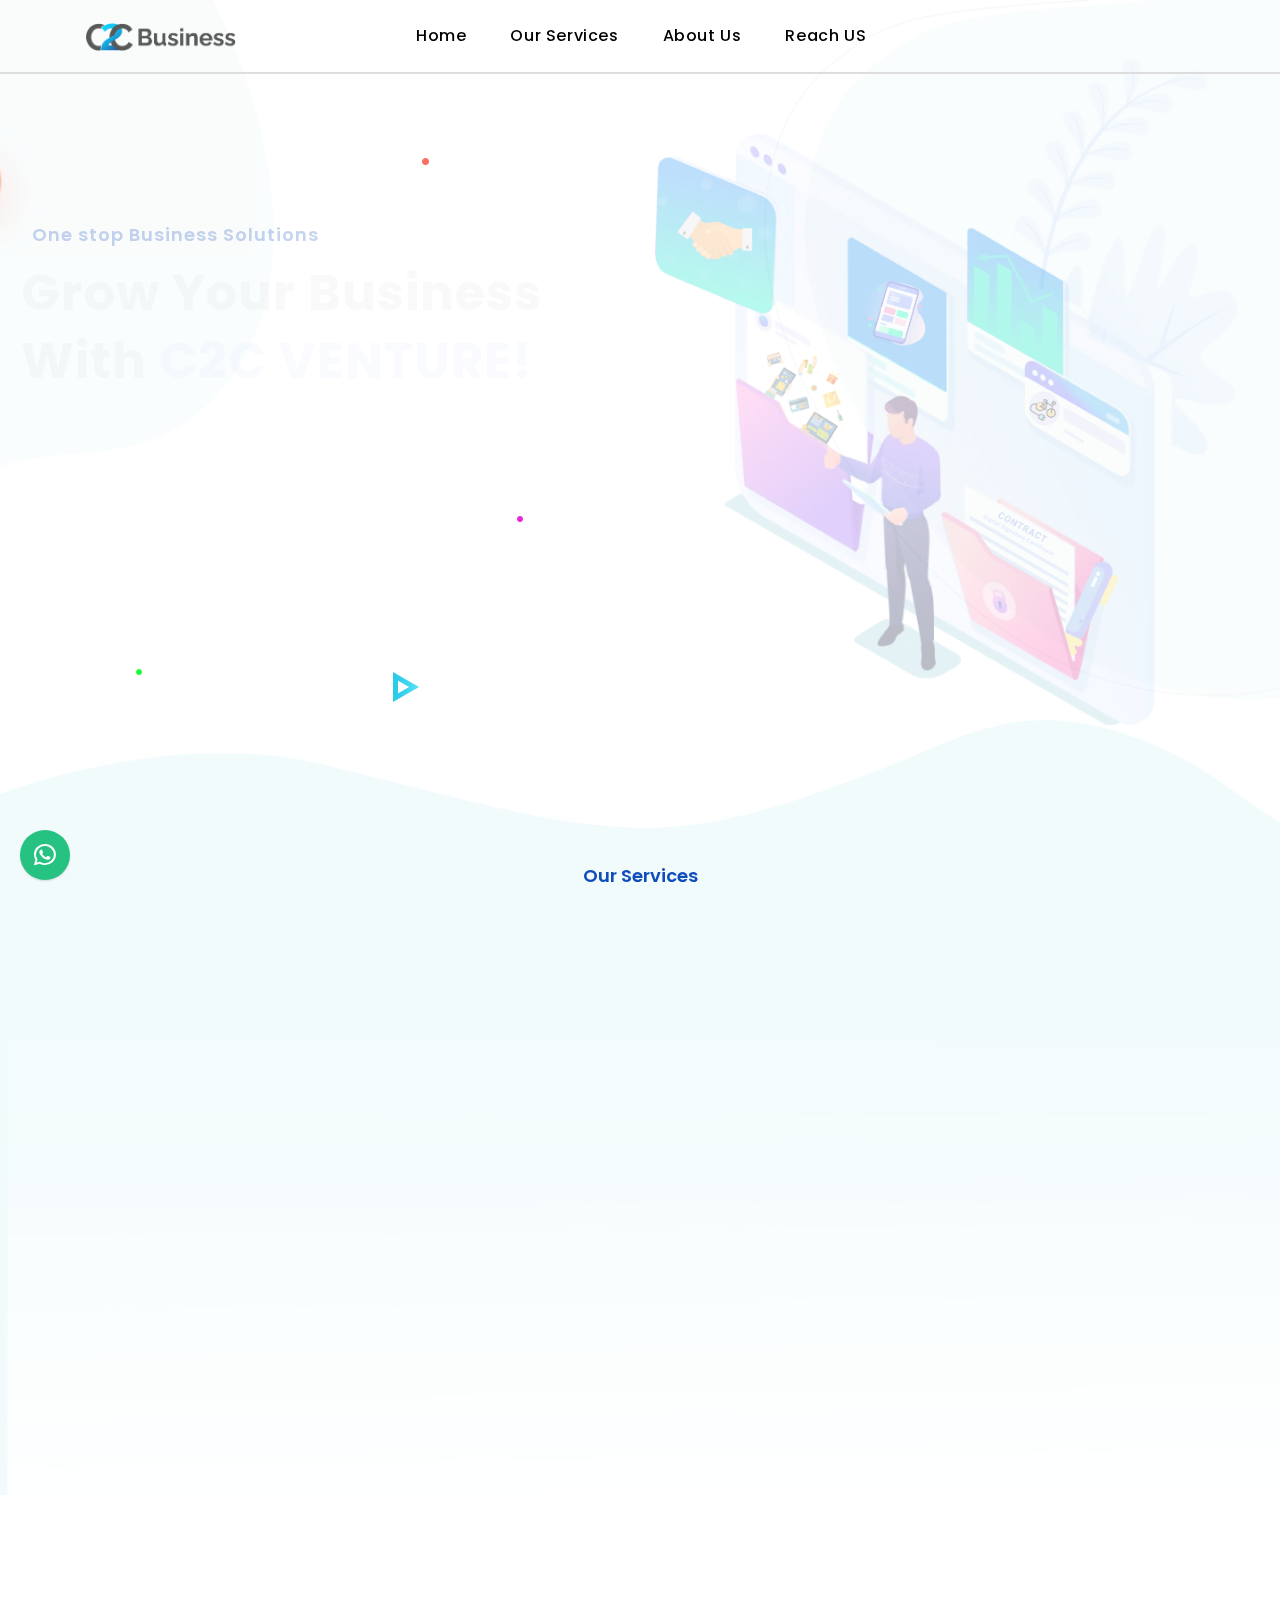
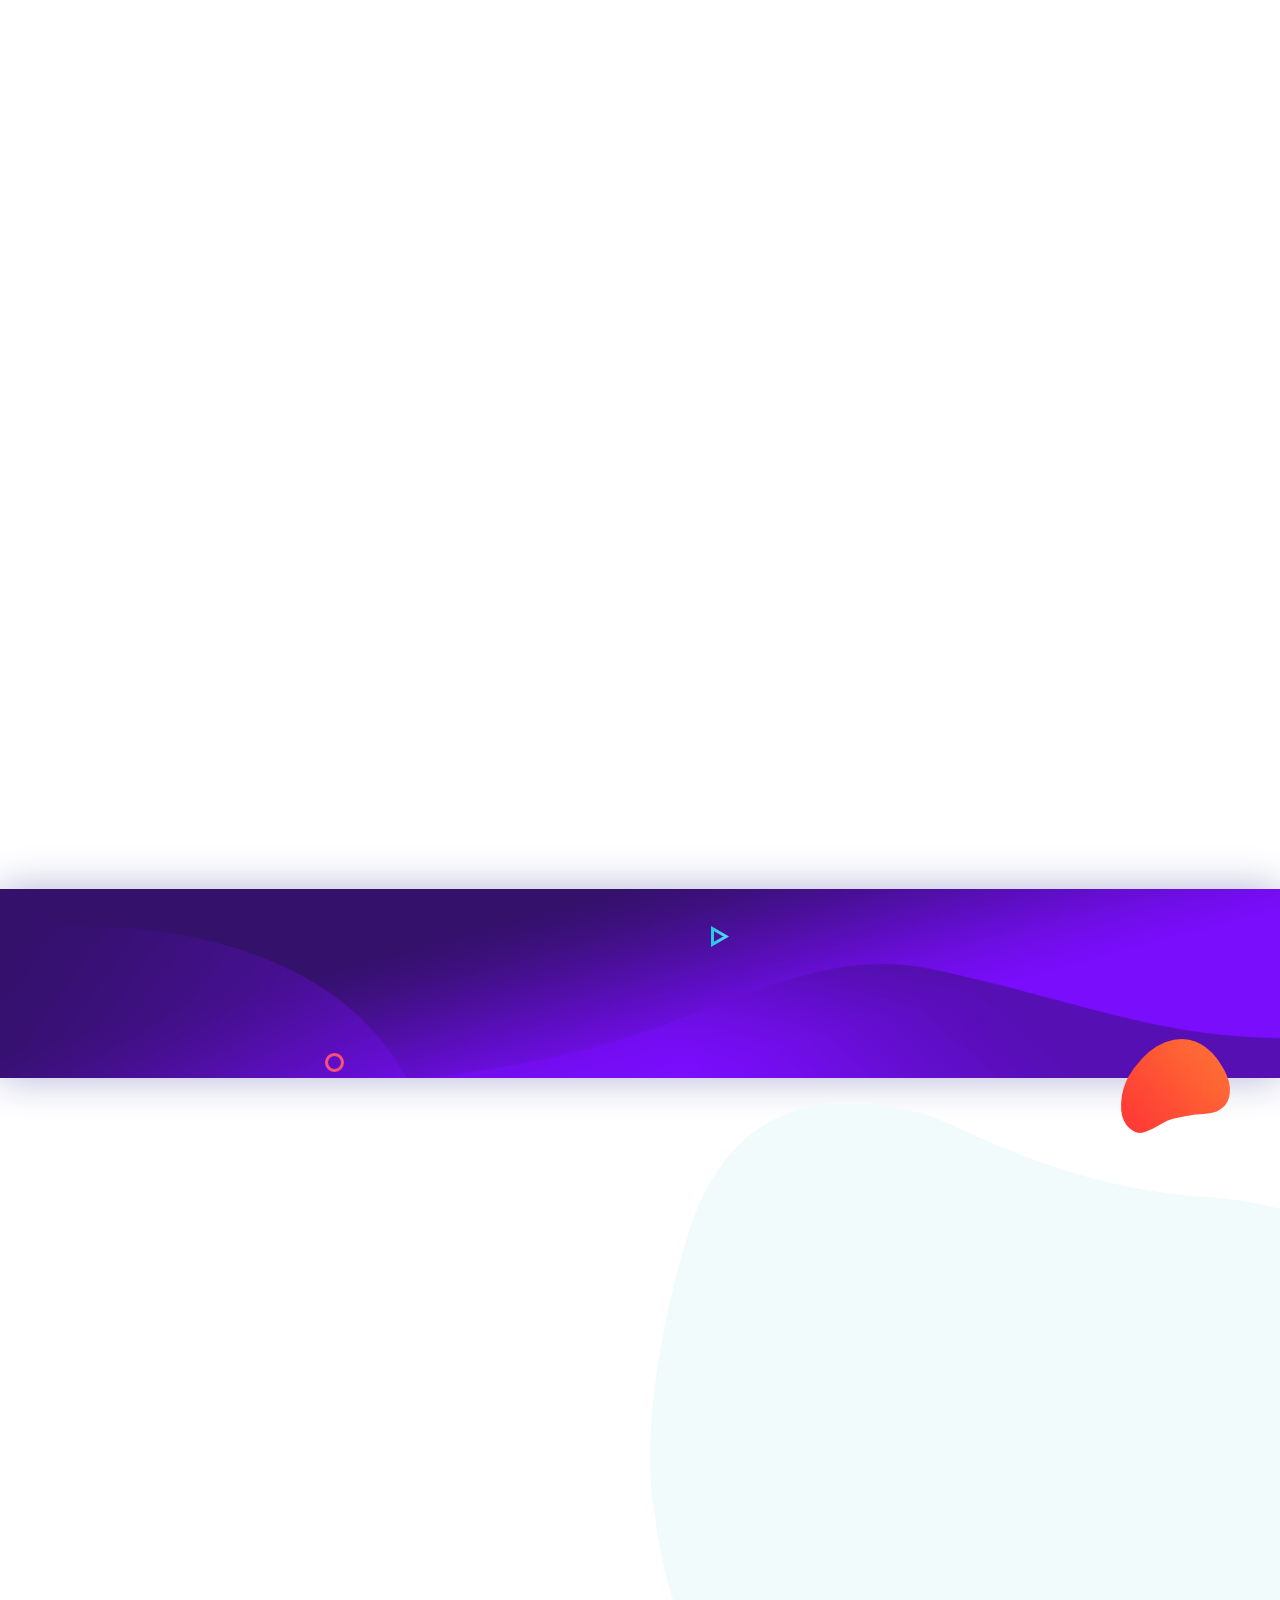
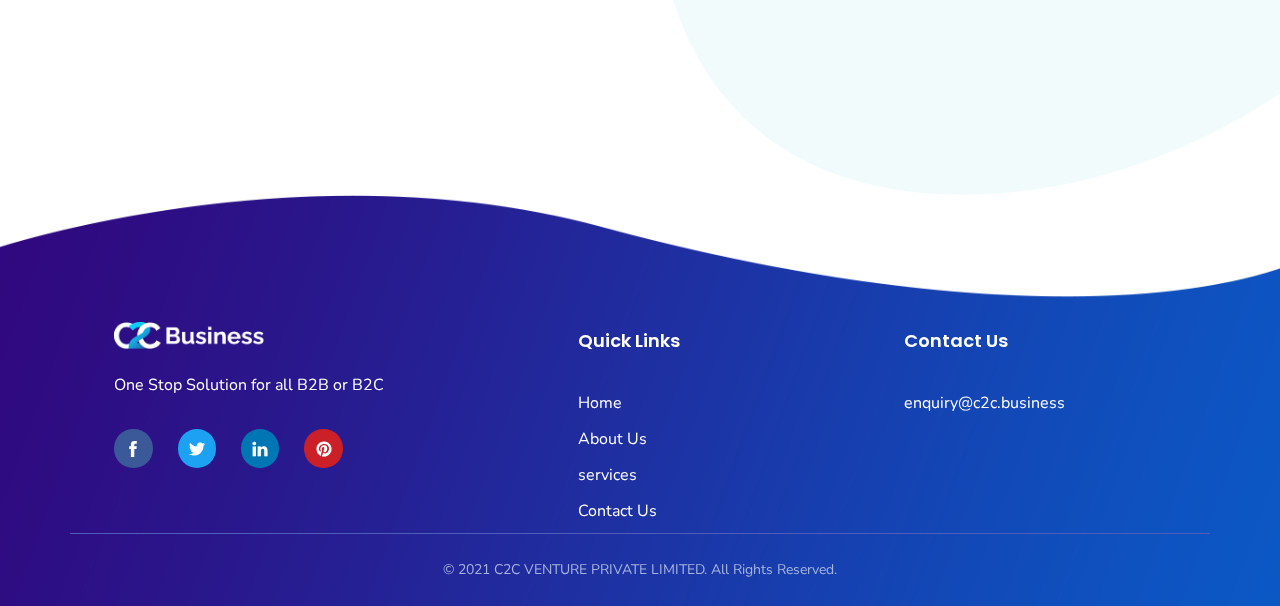
==== commit 1a84c1f9: "changed whtasapp no & default message" ====
--- a/index.html
+++ b/index.html
@@ -66,7 +66,7 @@
                                                 <div class="elementor-widget-wrap">
                                                     <section class="elementor-section elementor-inner-section elementor-element elementor-element-b0538b2 elementor-section-boxed elementor-section-height-default elementor-section-height-default" data-id="b0538b2"
                                                         data-element_type="section">
-                                                        <div class="elementor-container elementor-column-gap-default">
+                                                        <div class="elementor-container elementor-column-gap-default" style="padding: 0 1rem;">
                                                             <div class="elementor-row">
                                                                 <div class="elementor-column elementor-col-50 elementor-inner-column elementor-element elementor-element-d37e56e" data-id="d37e56e" data-element_type="column">
                                                                     <div class="elementor-column-wrap elementor-element-populated">
@@ -884,7 +884,7 @@
             <div class="wcs_popup_person_container">
                 <div 
                     class="wcs_popup_person" 
-                    data-number="1"
+                    data-number="919445944601"
                 >
                     <div class="wcs_popup_person_img">
                         <img src="assets/images/user-illustration.svg"
@@ -897,7 +897,7 @@
                 </div>
                 <div 
                     class="wcs_popup_person" 
-                    data-number="1"
+                    data-number="919445944601"
                 >
                     <div class="wcs_popup_person_img">
                         <img src="assets/images/user-illustration.svg"
@@ -910,7 +910,7 @@
                 </div>
                 <div 
                     class="wcs_popup_person" 
-                    data-number="1"
+                    data-number="919445944601"
                 >
                     <div class="wcs_popup_person_img">
                         <img src="assets/images/user-illustration.svg"
@@ -923,7 +923,7 @@
                 </div>
                 <div 
                     class="wcs_popup_person" 
-                    data-number="1"
+                    data-number="919445944601"
                 >
                     <div class="wcs_popup_person_img">
                         <img src="assets/images/user-illustration.svg"
@@ -936,7 +936,7 @@
                 </div>
                 <div 
                     class="wcs_popup_person" 
-                    data-number="1"
+                    data-number="919445944601"
                 >
                     <div class="wcs_popup_person_img">
                         <img src="assets/images/user-illustration.svg"
@@ -949,7 +949,7 @@
                 </div>
                 <div 
                     class="wcs_popup_person" 
-                    data-number="1"
+                    data-number="919445944601"
                 >
                     <div class="wcs_popup_person_img">
                         <img src="assets/images/user-illustration.svg"
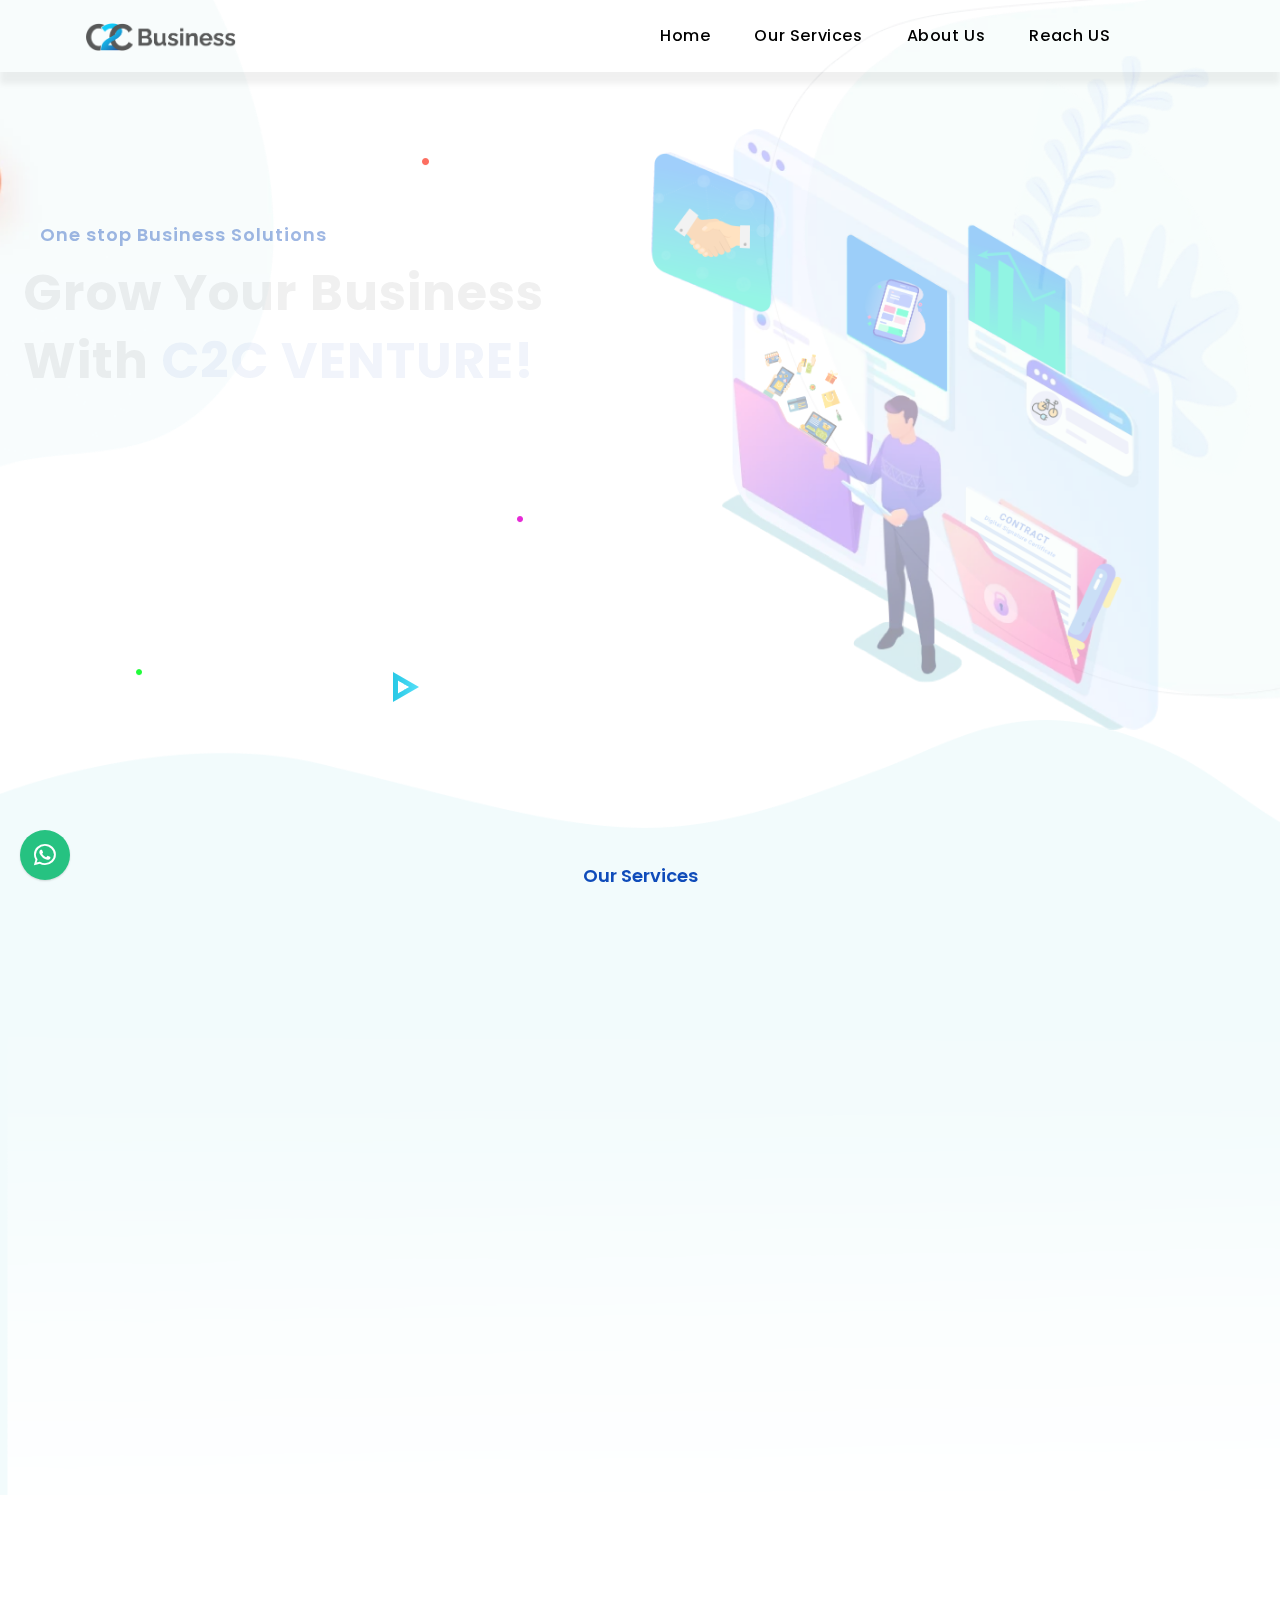
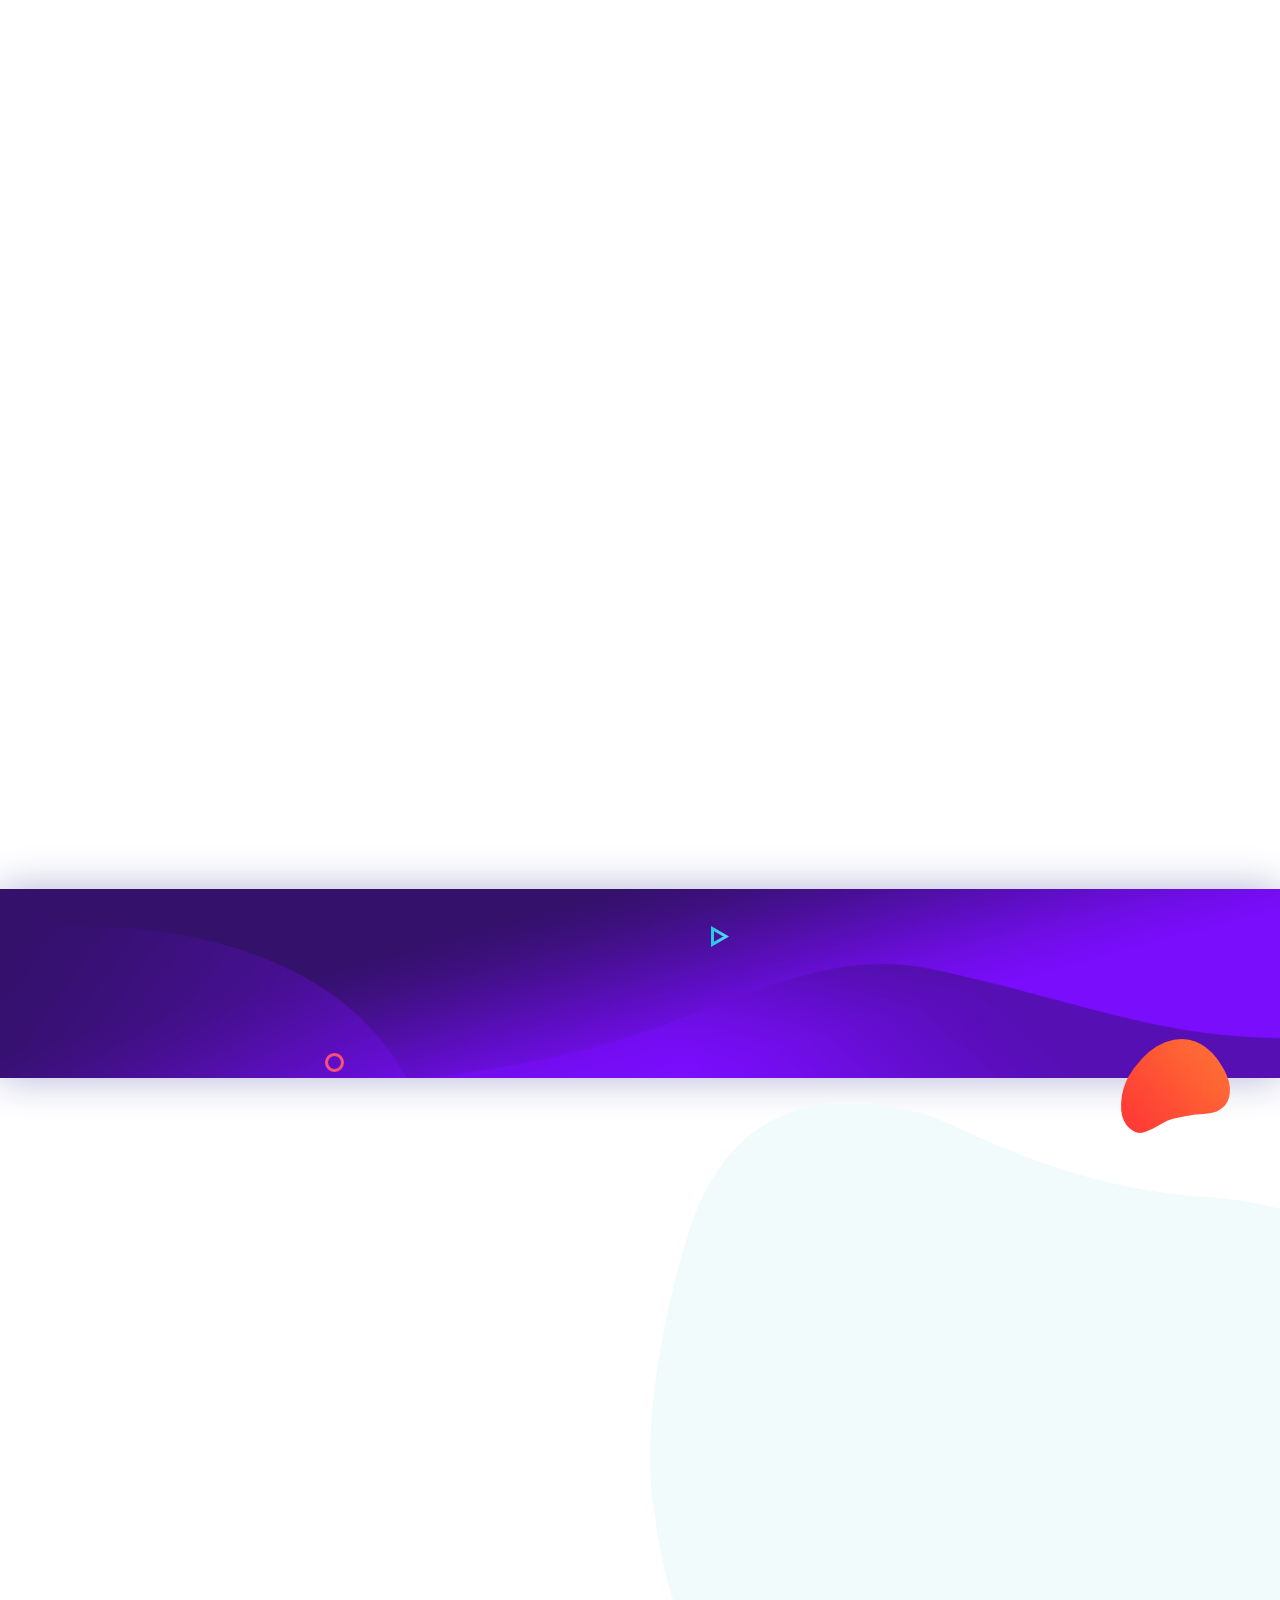
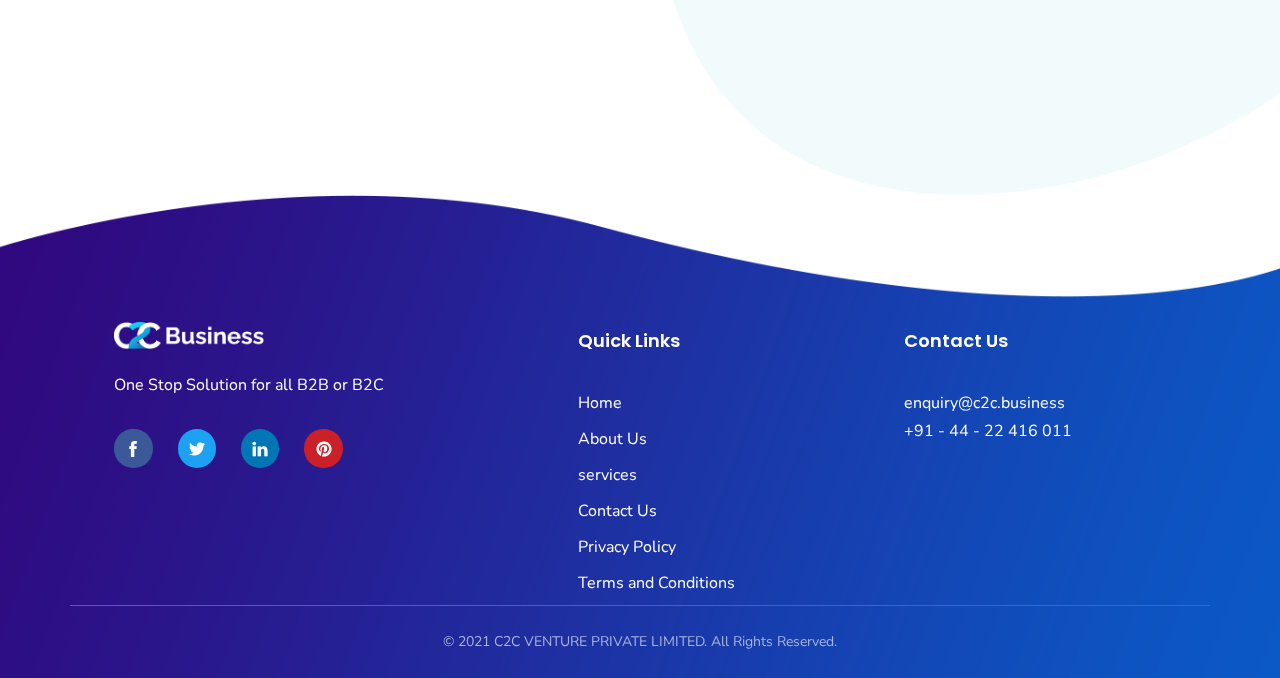
==== commit f156b8a8: "added new links in footer" ====
--- a/index.html
+++ b/index.html
@@ -58,7 +58,7 @@
                     <div class="elementor-inner">
                         <div class="elementor-section-wrap">
                             <section class="elementor-section elementor-top-section elementor-element elementor-element-34a959c elementor-section-stretched elementor-section-full_width elementor-section-height-default elementor-section-height-default" data-id="34a959c"
-                                data-element_type="section" style="border-bottom: 2px solid #ddd;" data-settings="{&quot;background_background&quot;:&quot;classic&quot;,&quot;stretch_section&quot;:&quot;section-stretched&quot;}">
+                                data-element_type="section" style="box-shadow: 0 12px 6px rgb(0 0 0 / 6%);" data-settings="{&quot;background_background&quot;:&quot;classic&quot;,&quot;stretch_section&quot;:&quot;section-stretched&quot;}">
                                 <div class="elementor-container elementor-column-gap-default">
                                     <div class="elementor-row">
                                         <div class="elementor-column elementor-col-100 elementor-top-column elementor-element elementor-element-17ec0e0" data-id="17ec0e0" data-element_type="column">
@@ -812,6 +812,16 @@
                                                                                             <li><a href="#aboutus">About Us</a></li>
                                                                                             <li><a href="#ourservices">services</a></li>
                                                                                             <li><a href="#ReachUs">Contact Us</a></li>
+                                                                                            <li>
+                                                                                                <a href="http://www.c2c.business/privacy-policy.html" target="_blank">
+                                                                                                    Privacy Policy
+                                                                                                </a>
+                                                                                            </li>
+                                                                                            <li>
+                                                                                                <a href="http://www.c2c.business/terms-and-conditions.html" target="_blank">
+                                                                                                    Terms and Conditions
+                                                                                                </a>
+                                                                                            </li>
                                                                                         </ul>
                                                                                     </div>
                                                                                 </div>
@@ -830,6 +840,7 @@
                                                                             <div class="elementor-element elementor-element-704ad20 elementor-widget elementor-widget-heading" data-id="704ad20" data-element_type="widget" data-widget_type="heading.default">
                                                                                 <div class="elementor-widget-container">
                                                                                     <div class="elementor-heading-title elementor-size-default">enquiry@c2c.business</div>
+                                                                                    <div class="elementor-heading-title elementor-size-default">+91 - 44 - 22 416 011</div>
                                                                                 </div>
                                                                             </div>
                                                                         </div>
--- a/assets/css/litespeed.css
+++ b/assets/css/litespeed.css
@@ -115715,24 +115715,6 @@
   }
 }
 
-@media(min-width:768px) {
-  .elementor-45814 .elementor-element.elementor-element-d37e56e {
-      width: 27.976%
-  }
-  .elementor-45814 .elementor-element.elementor-element-6d56731 {
-      width: 72.024%
-  }
-}
-
-@media(max-width:1024px) and (min-width:768px) {
-  .elementor-45814 .elementor-element.elementor-element-d37e56e {
-      width: 100%
-  }
-  .elementor-45814 .elementor-element.elementor-element-6d56731 {
-      width: 100%
-  }
-}
-
 .elementor-1202 .elementor-element.elementor-element-9cbea76:not(.elementor-motion-effects-element-type-background),
 .elementor-1202 .elementor-element.elementor-element-9cbea76>.elementor-motion-effects-container>.elementor-motion-effects-layer {
   background-image: url("assets/images/Img_08.png");
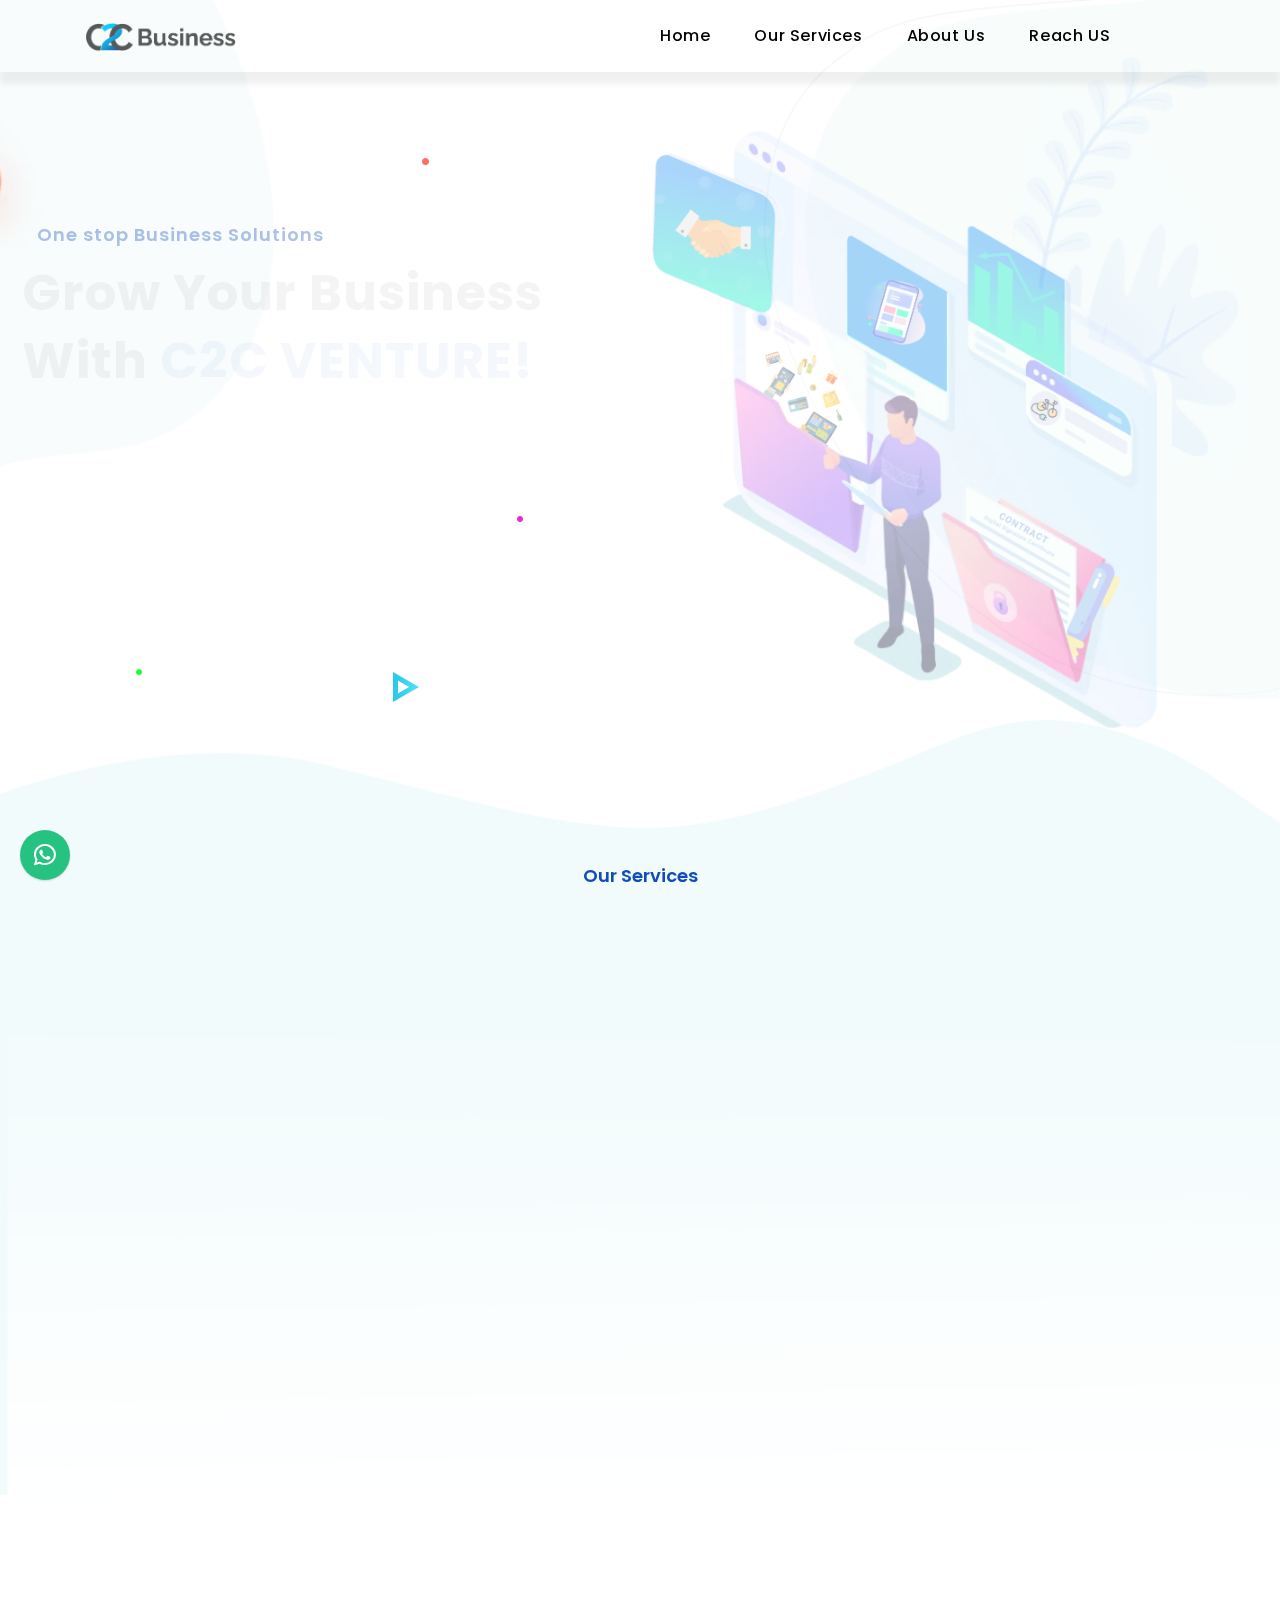
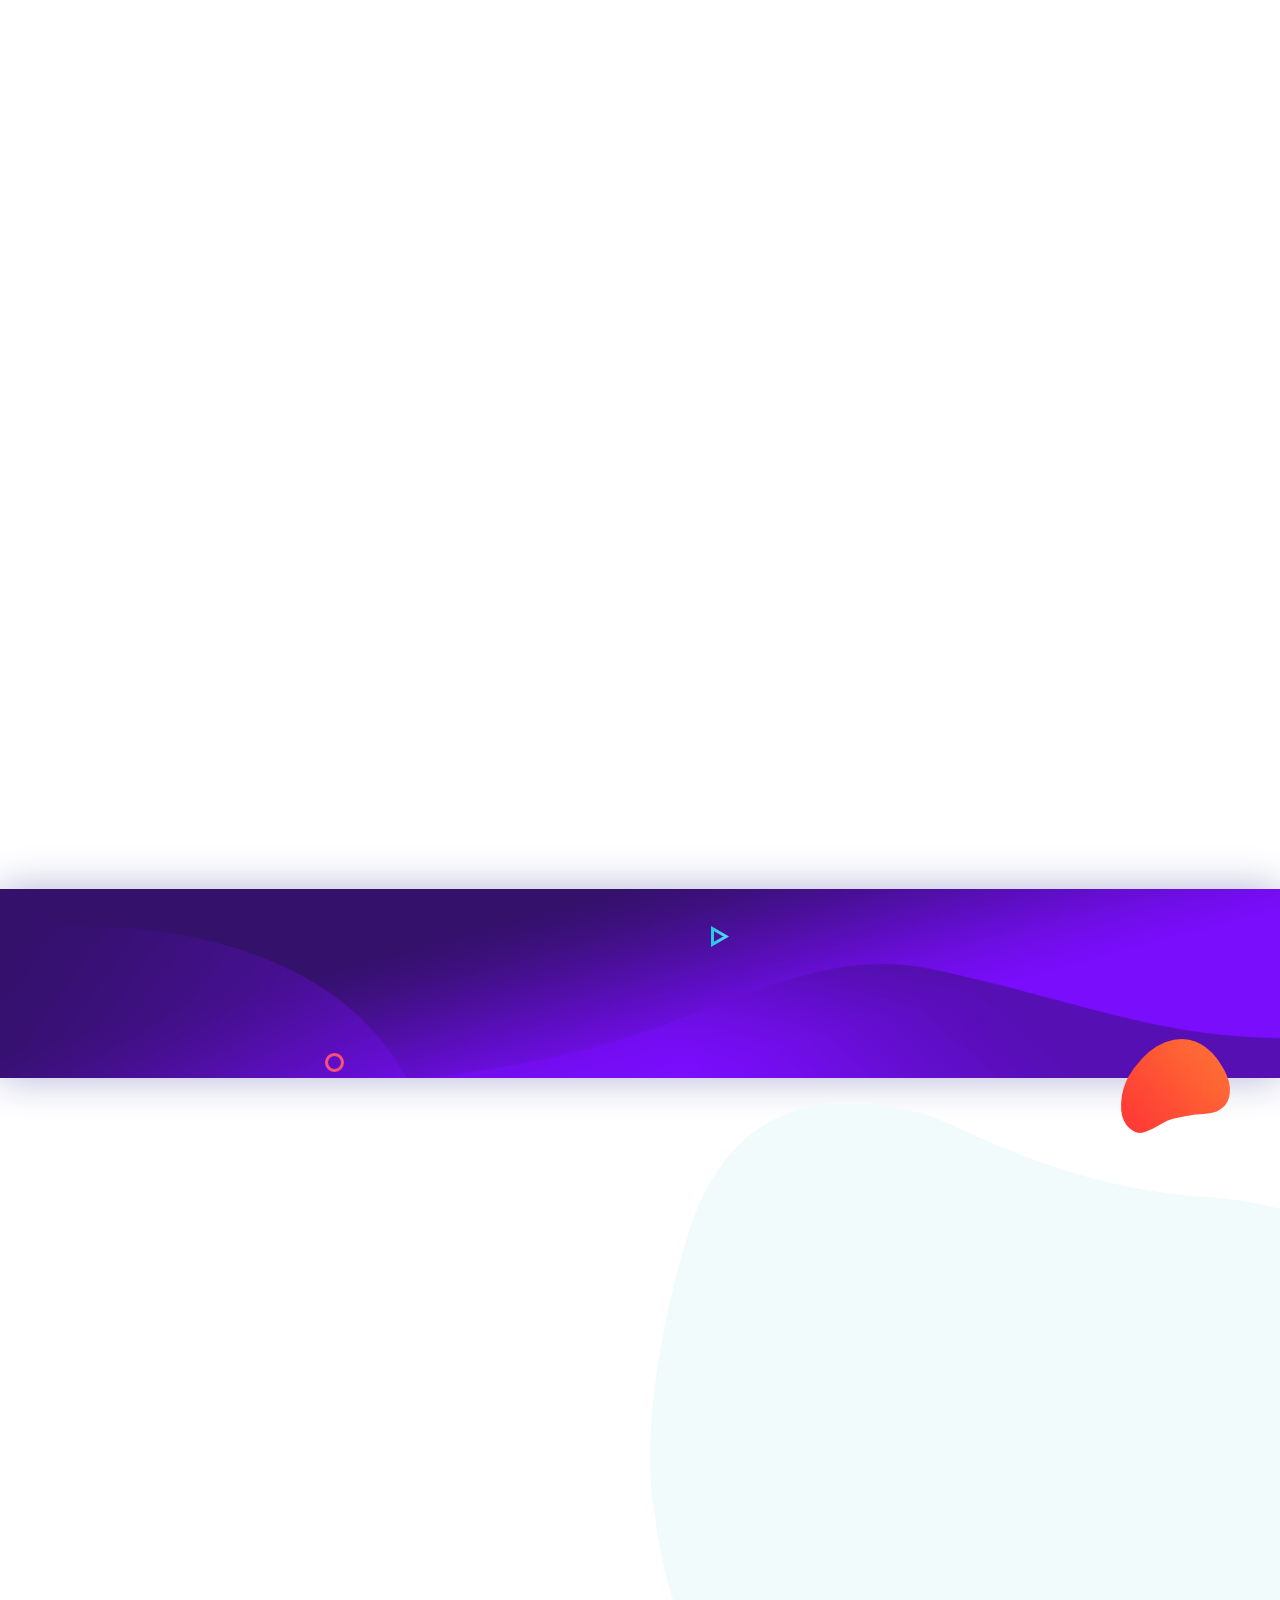
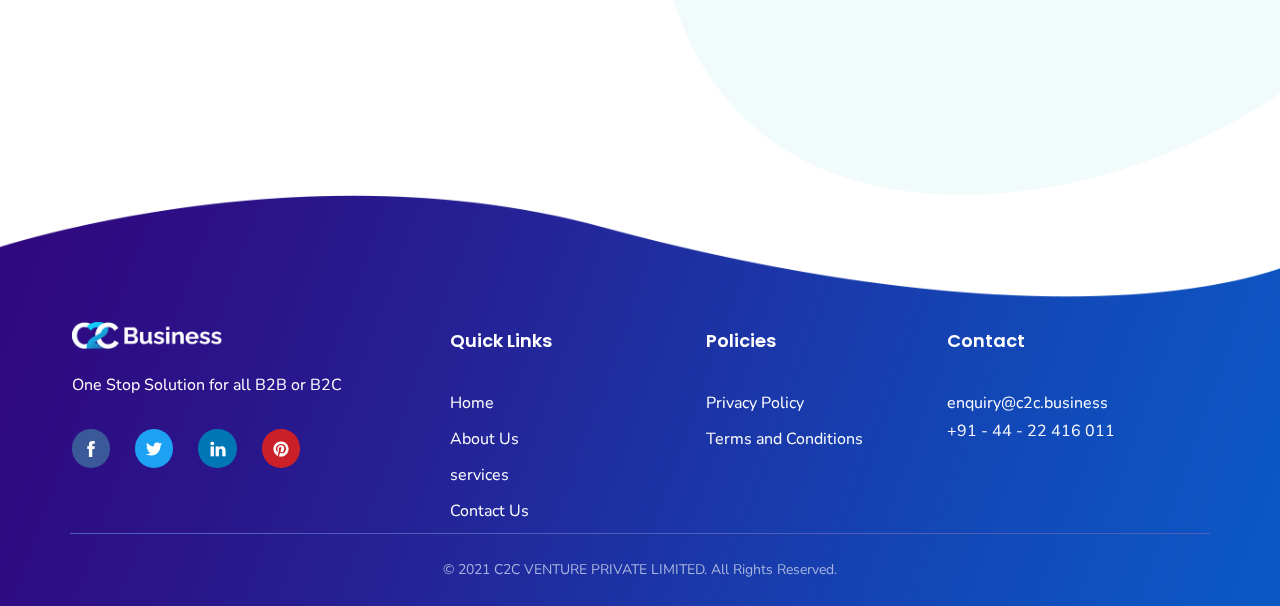
==== commit c076472c: "moved t&c, privacy links to policies section" ====
--- a/index.html
+++ b/index.html
@@ -39,10 +39,10 @@
     <meta name="generator" content="WordPress 5.7.2" />
     <meta name="generator" content="WooCommerce 5.4.1" />
     <meta name="framework" content="Redux 4.1.26" />
-    <link rel="icon" href="assets/images/Fab_icon.png" sizes="32x32" />
-    <link rel="icon" href="assets/images/Fab_icon.png" sizes="192x192">
-    <link rel="apple-touch-icon-precomposed" href="assets/images/Fab_icon.png" />
-    <meta name="msapplication-TileImage" content="assets/images/Fab_icon.png" />
+    <link rel="icon" href="https://cdn.paysecurely.online/assets/media/logos/c2c/favicon.ico" sizes="32x32" />
+    <link rel="icon" href="https://cdn.paysecurely.online/assets/media/logos/c2c/favicon.ico" sizes="192x192">
+    <link rel="apple-touch-icon-precomposed" href="https://cdn.paysecurely.online/assets/media/logos/c2c/favicon.ico" />
+    <meta name="msapplication-TileImage" content="https://cdn.paysecurely.online/assets/media/logos/c2c/favicon.ico" />
     <noscript><style>.woocommerce-product-gallery{ opacity: 1 !important; }</style></noscript>
     <meta name="generator" content="KGE Technologies"/>
 </head>
@@ -812,6 +812,25 @@
                                                                                             <li><a href="#aboutus">About Us</a></li>
                                                                                             <li><a href="#ourservices">services</a></li>
                                                                                             <li><a href="#ReachUs">Contact Us</a></li>
+                                                                                        </ul>
+                                                                                    </div>
+                                                                                </div>
+                                                                            </div>
+                                                                        </div>
+                                                                    </div>
+                                                                </div>
+                                                                <div class="elementor-column elementor-col-25 elementor-inner-column elementor-element elementor-element-2d31857" data-id="2d31857" data-element_type="column">
+                                                                    <div class="elementor-column-wrap elementor-element-populated">
+                                                                        <div class="elementor-widget-wrap">
+                                                                            <div class="elementor-element elementor-element-c4671d1 elementor-widget elementor-widget-heading" data-id="c4671d1" data-element_type="widget" data-widget_type="heading.default">
+                                                                                <div class="elementor-widget-container">
+                                                                                    <h6 class="elementor-heading-title elementor-size-default">Policies</h6>
+                                                                                </div>
+                                                                            </div>
+                                                                            <div class="elementor-element elementor-element-60fb7d1 footer-one-listing elementor-widget elementor-widget-radiant-list" data-id="60fb7d1" data-element_type="widget" data-widget_type="radiant-list.default">
+                                                                                <div class="elementor-widget-container">
+                                                                                    <div class="radiantthemes-list rt176923300 element-one  ">
+                                                                                        <ul>
                                                                                             <li>
                                                                                                 <a href="http://www.c2c.business/privacy-policy.html" target="_blank">
                                                                                                     Privacy Policy
@@ -834,7 +853,7 @@
                                                                         <div class="elementor-widget-wrap">
                                                                             <div class="elementor-element elementor-element-856f6ce elementor-widget elementor-widget-heading" data-id="856f6ce" data-element_type="widget" data-widget_type="heading.default">
                                                                                 <div class="elementor-widget-container">
-                                                                                    <h6 class="elementor-heading-title elementor-size-default">Contact Us</h6>
+                                                                                    <h6 class="elementor-heading-title elementor-size-default">Contact</h6>
                                                                                 </div>
                                                                             </div>
                                                                             <div class="elementor-element elementor-element-704ad20 elementor-widget elementor-widget-heading" data-id="704ad20" data-element_type="widget" data-widget_type="heading.default">
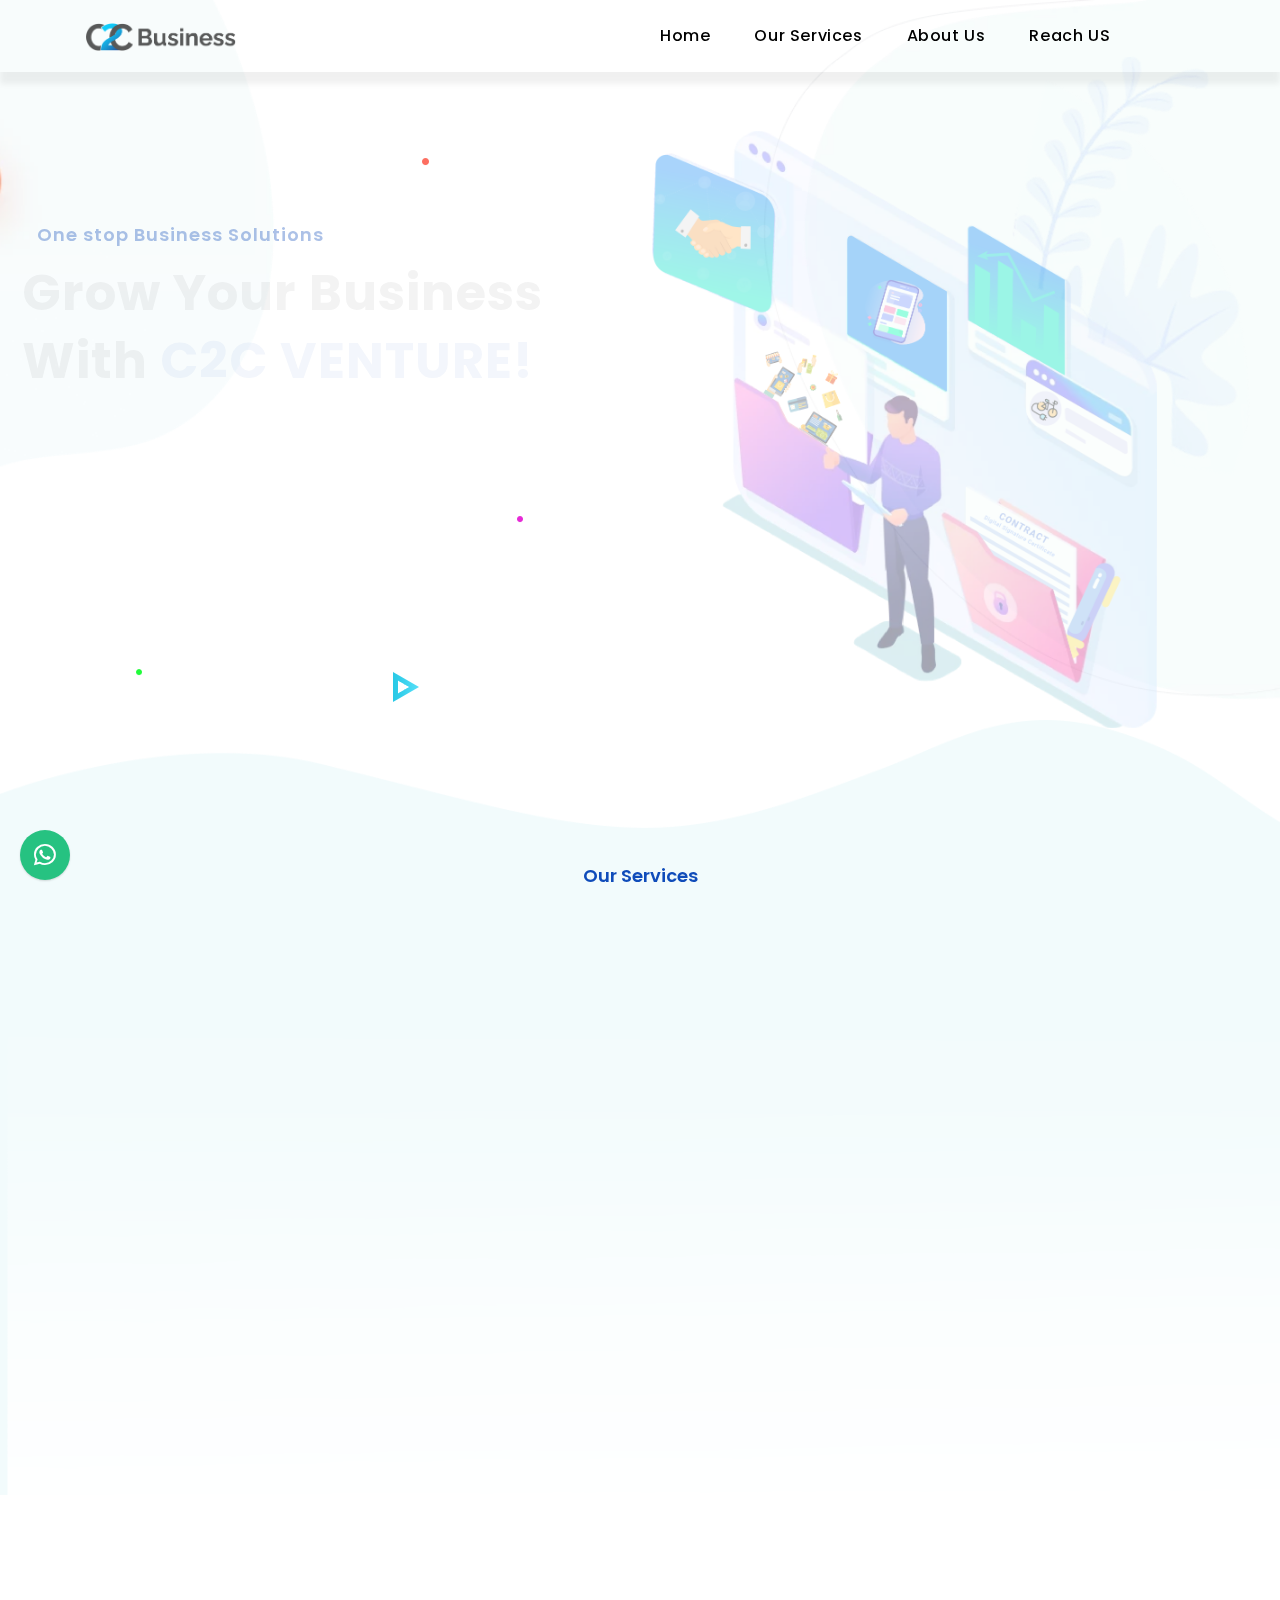
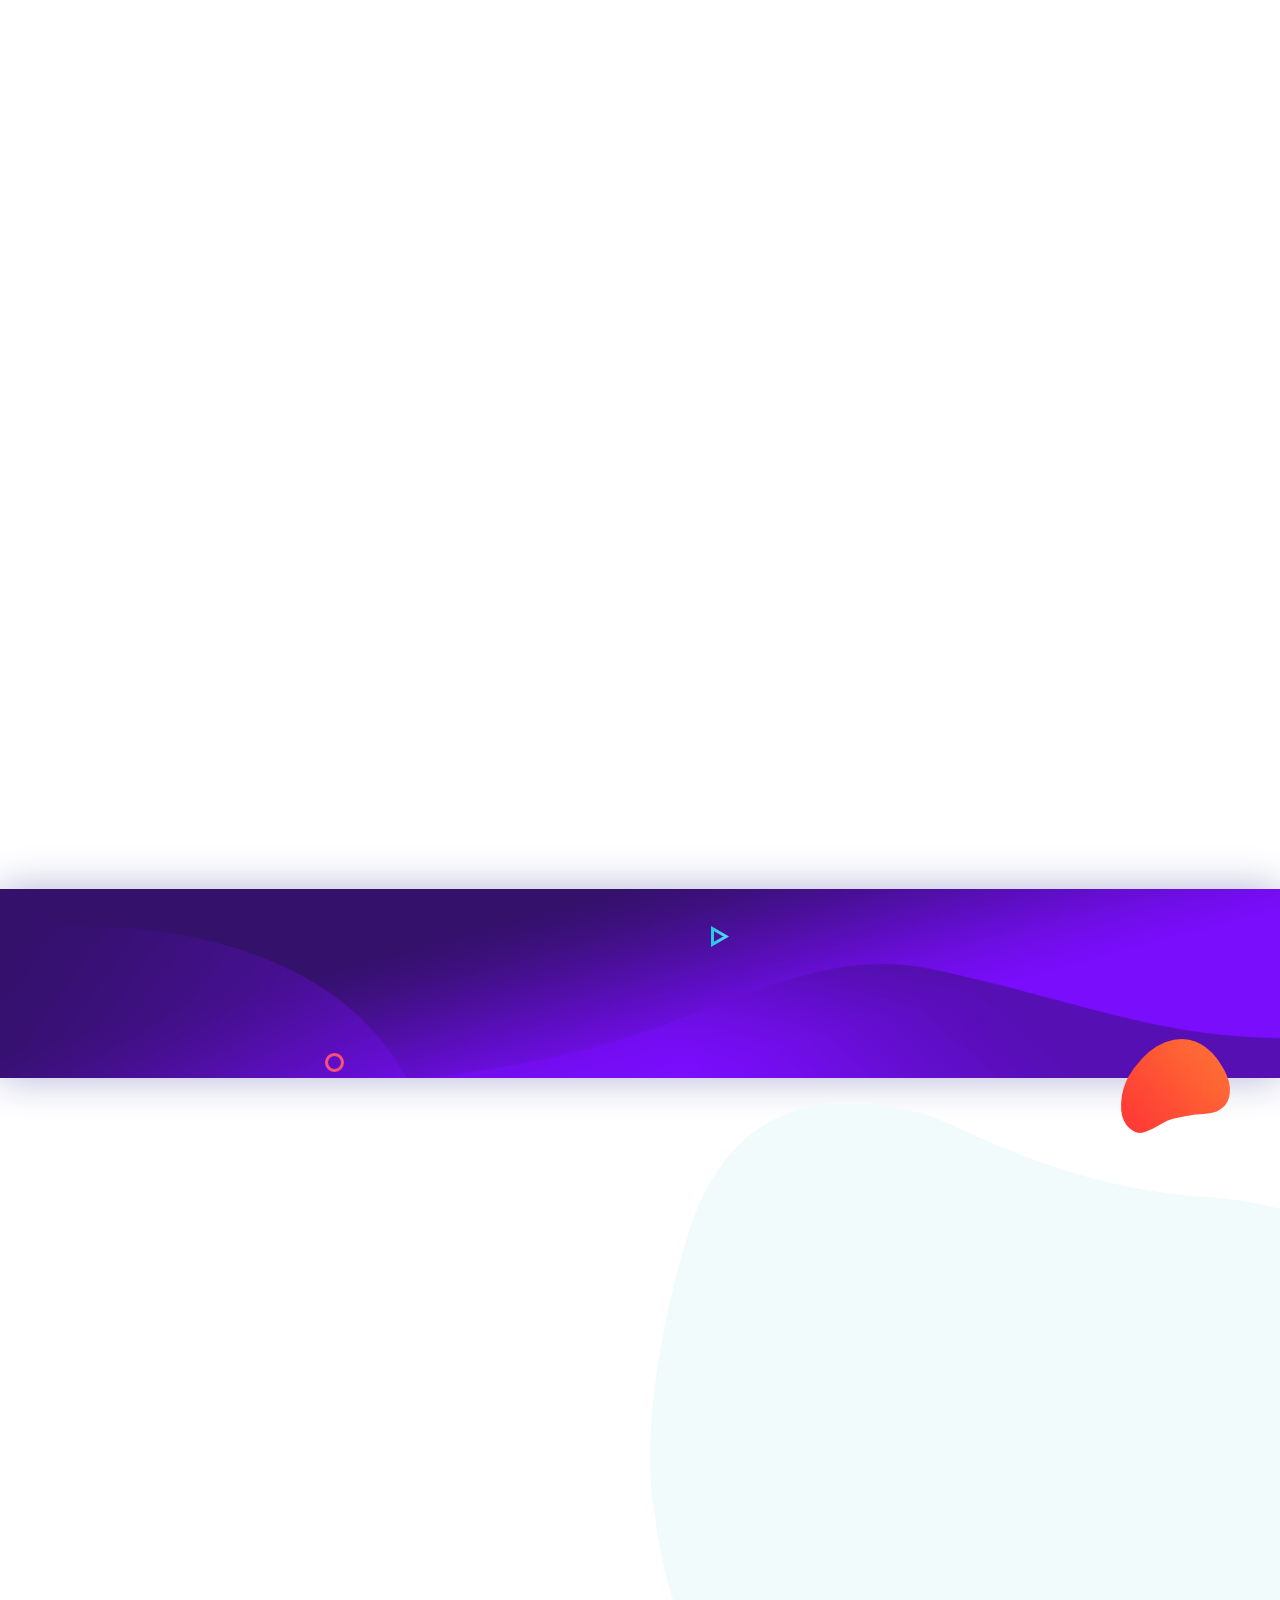
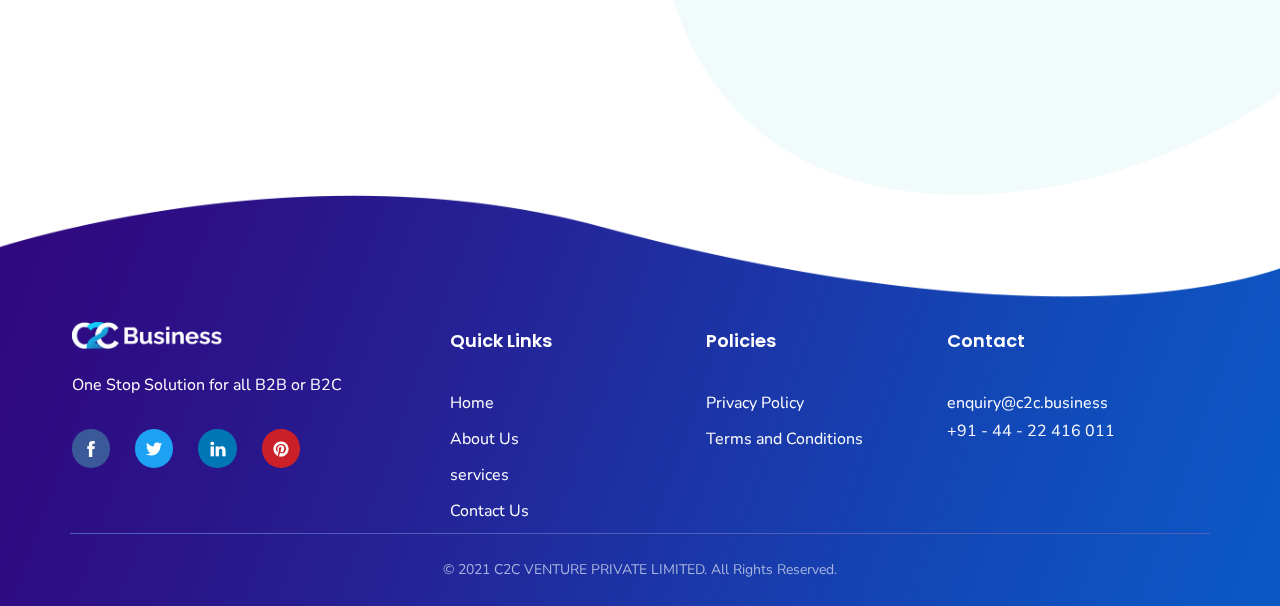
==== commit 3adb1544: "loaded whatsapp popup, footer as components" ====
--- a/index.html
+++ b/index.html
@@ -45,6 +45,35 @@
     <meta name="msapplication-TileImage" content="https://cdn.paysecurely.online/assets/media/logos/c2c/favicon.ico" />
     <noscript><style>.woocommerce-product-gallery{ opacity: 1 !important; }</style></noscript>
     <meta name="generator" content="KGE Technologies"/>
+    <script>
+        function includeHTML() {
+          var z, i, elmnt, file, xhttp;
+          /*loop through a collection of all HTML elements:*/
+          z = document.getElementsByTagName("*");
+          for (i = 0; i < z.length; i++) {
+            elmnt = z[i];
+            /*search for elements with a certain atrribute:*/
+            file = elmnt.getAttribute("w3-include-html");
+            if (file) {
+              /*make an HTTP request using the attribute value as the file name:*/
+              xhttp = new XMLHttpRequest();
+              xhttp.onreadystatechange = function() {
+                if (this.readyState == 4) {
+                  if (this.status == 200) {elmnt.innerHTML = this.responseText;}
+                  if (this.status == 404) {elmnt.innerHTML = "Page not found.";}
+                  /*remove the attribute, and call this function once more:*/
+                  elmnt.removeAttribute("w3-include-html");
+                  includeHTML();
+                }
+              }      
+              xhttp.open("GET", file, false);
+              xhttp.send();
+              /*exit the function:*/
+              return;
+            }
+          }
+        };
+    </script>
 </head>
 
 <body class="page-template page-template-elementor_header_footer page page-id-45728 wp-embed-responsive theme-softek woocommerce-no-js radiantthemes radiantthemes-softek elementor-default elementor-template-full-width elementor-kit-6 elementor-page elementor-page-45728">
@@ -724,277 +753,19 @@
                 </div>
             </div>
         </div>
-        <footer class="wraper_footer custom-footer">
-            <div class='container'>
-                <div data-elementor-type="section" data-elementor-id="1202" class="elementor elementor-1202" data-elementor-settings="[]">
-                    <div class="elementor-inner">
-                        <div class="elementor-section-wrap">
-                            <section class="elementor-section elementor-top-section elementor-element elementor-element-9cbea76 elementor-section-stretched elementor-section-boxed elementor-section-height-default elementor-section-height-default" data-id="9cbea76"
-                                data-element_type="section" id="contactus" data-settings="{&quot;stretch_section&quot;:&quot;section-stretched&quot;,&quot;background_background&quot;:&quot;classic&quot;}">
-                                <div class="elementor-container elementor-column-gap-default">
-                                    <div class="elementor-row">
-                                        <div class="elementor-column elementor-col-100 elementor-top-column elementor-element elementor-element-cd1a679" data-id="cd1a679" data-element_type="column">
-                                            <div class="elementor-column-wrap elementor-element-populated">
-                                                <div class="elementor-widget-wrap">
-                                                    <section class="elementor-section elementor-inner-section elementor-element elementor-element-da408e7 elementor-section-boxed elementor-section-height-default elementor-section-height-default" data-id="da408e7"
-                                                        data-element_type="section">
-                                                        <div class="elementor-container elementor-column-gap-default">
-                                                            <div class="elementor-row">
-                                                                <div class="elementor-column elementor-col-25 elementor-inner-column elementor-element elementor-element-f665d44" data-id="f665d44" data-element_type="column">
-                                                                    <div class="elementor-column-wrap elementor-element-populated">
-                                                                        <div class="elementor-widget-wrap">
-                                                                            <div class="elementor-element elementor-element-6782729 radiantthemes-retina elementor-widget elementor-widget-radiant-custom-logo" data-id="6782729" data-element_type="widget" data-widget_type="radiant-custom-logo.default">
-                                                                                <div class="elementor-widget-container">
-                                                                                    <div class="logo"><a href="/"><span class="logo-rt-dark"><img src="assets/images/footer_logo.png" alt="logo" width="145" height="45" data-logoWidth="145"></span></a></div>
-                                                                                </div>
-                                                                            </div>
-                                                                            <div class="elementor-element elementor-element-2e2fb77 elementor-widget elementor-widget-text-editor" data-id="2e2fb77" data-element_type="widget" data-widget_type="text-editor.default">
-                                                                                <div class="elementor-widget-container">
-                                                                                    <div class="elementor-text-editor elementor-clearfix">
-                                                                                        One Stop Solution for all B2B or B2C
-																						</div>
-                                                                                </div>
-                                                                            </div>
-                                                                            <div class="elementor-element elementor-element-f55b3d7 e-grid-align-left elementor-shape-circle elementor-grid-0 elementor-widget elementor-widget-social-icons" data-id="f55b3d7"
-                                                                                data-element_type="widget" data-widget_type="social-icons.default">
-                                                                                <div class="elementor-widget-container">
-                                                                                    <div class="elementor-social-icons-wrapper elementor-grid">
-                                                                                        <div class="elementor-grid-item">
-                                                                                            <a class="elementor-icon elementor-social-icon elementor-social-icon-ti-facebook elementor-repeater-item-7fec4f0" href="https://facebook.com" target="_blank">
-                                                                                                <span class="elementor-screen-only">Ti-facebook</span>
-                                                                                                <i class="ti ti-facebook"></i>					
-                                                                                            </a>
-                                                                                        </div>
-                                                                                        <div class="elementor-grid-item">
-                                                                                            <a class="elementor-icon elementor-social-icon elementor-social-icon-ti-twitter-alt elementor-repeater-item-cc70354" href="https://twitter.com" target="_blank">
-                                                                                                <span class="elementor-screen-only">Ti-twitter-alt</span>
-                                                                                                <i class="ti ti-twitter-alt"></i>					
-                                                                                            </a>
-                                                                                        </div>
-                                                                                        <div class="elementor-grid-item">
-                                                                                            <a class="elementor-icon elementor-social-icon elementor-social-icon-ti-linkedin elementor-repeater-item-4675fde" href="https://linkedin.com" target="_blank">
-                                                                                                <span class="elementor-screen-only">Ti-linkedin</span>
-                                                                                                <i class="ti ti-linkedin"></i>					
-                                                                                            </a>
-                                                                                        </div>
-                                                                                        <div class="elementor-grid-item">
-                                                                                            <a class="elementor-icon elementor-social-icon elementor-social-icon-ti-pinterest-alt elementor-repeater-item-315e257" href="https://pintrest.com" target="_blank">
-                                                                                                <span class="elementor-screen-only">Ti-pinterest-alt</span>
-                                                                                                <i class="ti ti-pinterest-alt"></i>					
-                                                                                            </a>
-                                                                                        </div>
-                                                                                    </div>
-                                                                                </div>
-                                                                            </div>
-                                                                            <div class="elementor-element elementor-element-60dbe57 particle-moving-2 elementor-absolute elementor-hidden-phone elementor-hidden-tablet elementor-widget elementor-widget-image"
-                                                                                data-id="60dbe57" data-element_type="widget" data-settings="{&quot;_position&quot;:&quot;absolute&quot;}" data-widget_type="image.default">
-                                                                                <div class="elementor-widget-container">
-                                                                                    <div class="elementor-image">
-                                                                                        <img width="34" height="34" src="assets/images/digi-marketing-img11.png" class="attachment-full size-full" alt="digi-marketing-img11" loading="lazy" /></div>
-                                                                                </div>
-                                                                            </div>
-                                                                        </div>
-                                                                    </div>
-                                                                </div>
-                                                                <div class="elementor-column elementor-col-25 elementor-inner-column elementor-element elementor-element-2d31857" data-id="2d31857" data-element_type="column">
-                                                                    <div class="elementor-column-wrap elementor-element-populated">
-                                                                        <div class="elementor-widget-wrap">
-                                                                            <div class="elementor-element elementor-element-c4671d1 elementor-widget elementor-widget-heading" data-id="c4671d1" data-element_type="widget" data-widget_type="heading.default">
-                                                                                <div class="elementor-widget-container">
-                                                                                    <h6 class="elementor-heading-title elementor-size-default">Quick Links</h6>
-                                                                                </div>
-                                                                            </div>
-                                                                            <div class="elementor-element elementor-element-60fb7d1 footer-one-listing elementor-widget elementor-widget-radiant-list" data-id="60fb7d1" data-element_type="widget" data-widget_type="radiant-list.default">
-                                                                                <div class="elementor-widget-container">
-                                                                                    <div class="radiantthemes-list rt176923300 element-one  ">
-                                                                                        <ul>
-                                                                                            <li><a href="#home">Home</a></li>
-                                                                                            <li><a href="#aboutus">About Us</a></li>
-                                                                                            <li><a href="#ourservices">services</a></li>
-                                                                                            <li><a href="#ReachUs">Contact Us</a></li>
-                                                                                        </ul>
-                                                                                    </div>
-                                                                                </div>
-                                                                            </div>
-                                                                        </div>
-                                                                    </div>
-                                                                </div>
-                                                                <div class="elementor-column elementor-col-25 elementor-inner-column elementor-element elementor-element-2d31857" data-id="2d31857" data-element_type="column">
-                                                                    <div class="elementor-column-wrap elementor-element-populated">
-                                                                        <div class="elementor-widget-wrap">
-                                                                            <div class="elementor-element elementor-element-c4671d1 elementor-widget elementor-widget-heading" data-id="c4671d1" data-element_type="widget" data-widget_type="heading.default">
-                                                                                <div class="elementor-widget-container">
-                                                                                    <h6 class="elementor-heading-title elementor-size-default">Policies</h6>
-                                                                                </div>
-                                                                            </div>
-                                                                            <div class="elementor-element elementor-element-60fb7d1 footer-one-listing elementor-widget elementor-widget-radiant-list" data-id="60fb7d1" data-element_type="widget" data-widget_type="radiant-list.default">
-                                                                                <div class="elementor-widget-container">
-                                                                                    <div class="radiantthemes-list rt176923300 element-one  ">
-                                                                                        <ul>
-                                                                                            <li>
-                                                                                                <a href="http://www.c2c.business/privacy-policy.html" target="_blank">
-                                                                                                    Privacy Policy
-                                                                                                </a>
-                                                                                            </li>
-                                                                                            <li>
-                                                                                                <a href="http://www.c2c.business/terms-and-conditions.html" target="_blank">
-                                                                                                    Terms and Conditions
-                                                                                                </a>
-                                                                                            </li>
-                                                                                        </ul>
-                                                                                    </div>
-                                                                                </div>
-                                                                            </div>
-                                                                        </div>
-                                                                    </div>
-                                                                </div>
-                                                                <div class="elementor-column elementor-col-25 elementor-inner-column elementor-element elementor-element-9254426 footer-contact" data-id="9254426" data-element_type="column">
-                                                                    <div class="elementor-column-wrap elementor-element-populated">
-                                                                        <div class="elementor-widget-wrap">
-                                                                            <div class="elementor-element elementor-element-856f6ce elementor-widget elementor-widget-heading" data-id="856f6ce" data-element_type="widget" data-widget_type="heading.default">
-                                                                                <div class="elementor-widget-container">
-                                                                                    <h6 class="elementor-heading-title elementor-size-default">Contact</h6>
-                                                                                </div>
-                                                                            </div>
-                                                                            <div class="elementor-element elementor-element-704ad20 elementor-widget elementor-widget-heading" data-id="704ad20" data-element_type="widget" data-widget_type="heading.default">
-                                                                                <div class="elementor-widget-container">
-                                                                                    <div class="elementor-heading-title elementor-size-default">enquiry@c2c.business</div>
-                                                                                    <div class="elementor-heading-title elementor-size-default">+91 - 44 - 22 416 011</div>
-                                                                                </div>
-                                                                            </div>
-                                                                        </div>
-                                                                    </div>
-                                                                </div>                                                                
-                                                            </div>
-                                                        </div>
-                                                    </section>
-                                                    <section class="elementor-section elementor-inner-section elementor-element elementor-element-2697f09 elementor-section-boxed elementor-section-height-default elementor-section-height-default  mt-0" data-id="2697f09"
-                                                        data-element_type="section">
-                                                        <div class="elementor-container elementor-column-gap-default">
-                                                            <div class="elementor-row">
-                                                                <div class="elementor-column elementor-col-100 elementor-inner-column elementor-element elementor-element-7f381fb" data-id="7f381fb" data-element_type="column">
-                                                                    <div class="elementor-column-wrap elementor-element-populated">
-                                                                        <div class="elementor-widget-wrap">
-                                                                            <div class="elementor-element elementor-element-fc04934 elementor-widget elementor-widget-heading" data-id="fc04934" data-element_type="widget" data-widget_type="heading.default">
-                                                                                <div class="elementor-widget-container">
-                                                                                    <div class="elementor-heading-title elementor-size-default">© 2021 C2C VENTURE PRIVATE LIMITED. All Rights Reserved.</div>
-                                                                                </div>
-                                                                            </div>
-                                                                        </div>
-                                                                    </div>
-                                                                </div>
-                                                            </div>
-                                                        </div>
-                                                    </section>
-                                                </div>
-                                            </div>
-                                        </div>
-                                    </div>
-                                </div>
-                            </section>
-                        </div>
-                    </div>
-                </div>
-            </div>
-        </footer>
+        
+        <!-- Start :: Footer -->
+        <div w3-include-html="Components/footer.html"></div>
+        <!-- End :: Footer -->
+
     </div>
     <!-- Whatsapp chat support starts -->
-    <div class="whatsapp_chat_support wcs_fixed_right" id="whatsapp-popup">
-        <div class="wcs_button wcs_button_circle">
-            <span class="fa fa-whatsapp"></span>
-        </div>  
-     
-        <div class="wcs_popup">
-            <div class="wcs_popup_close">
-                <span class="fa fa-close"></span>
-            </div>
-            <div class="wcs_popup_header">
-                <strong>Need Help? Chat with us</strong>
-            </div>  
-            <div class="wcs_popup_person_container">
-                <div 
-                    class="wcs_popup_person" 
-                    data-number="919445944601"
-                >
-                    <div class="wcs_popup_person_img">
-                        <img src="assets/images/user-illustration.svg"
-                            alt="Illustration image of a user">
-                    </div>
-                    <div class="wcs_popup_person_content">
-                        <div class="wcs_popup_person_name">Business Collaboration</div>
-                        <div class="wcs_popup_person_status">I'm online</div>
-                    </div>  
-                </div>
-                <div 
-                    class="wcs_popup_person" 
-                    data-number="919445944601"
-                >
-                    <div class="wcs_popup_person_img">
-                        <img src="assets/images/user-illustration.svg"
-                            alt="Illustration image of a user">
-                    </div>
-                    <div class="wcs_popup_person_content">
-                        <div class="wcs_popup_person_name">E-Commerce</div>
-                        <div class="wcs_popup_person_status">I'm online</div>
-                    </div>
-                </div>
-                <div 
-                    class="wcs_popup_person" 
-                    data-number="919445944601"
-                >
-                    <div class="wcs_popup_person_img">
-                        <img src="assets/images/user-illustration.svg"
-                            alt="Illustration image of a user">
-                    </div>
-                    <div class="wcs_popup_person_content">
-                        <div class="wcs_popup_person_name">E-Bike</div>
-                        <div class="wcs_popup_person_status">I'm online</div>
-                    </div>
-                </div>
-                <div 
-                    class="wcs_popup_person" 
-                    data-number="919445944601"
-                >
-                    <div class="wcs_popup_person_img">
-                        <img src="assets/images/user-illustration.svg"
-                            alt="Illustration image of a user">
-                    </div>
-                    <div class="wcs_popup_person_content">
-                        <div class="wcs_popup_person_name">Digital Signature Certificate</div>
-                        <div class="wcs_popup_person_status">I'm online</div>
-                    </div>
-                </div>
-                <div 
-                    class="wcs_popup_person" 
-                    data-number="919445944601"
-                >
-                    <div class="wcs_popup_person_img">
-                        <img src="assets/images/user-illustration.svg"
-                            alt="Illustration image of a user">
-                    </div>
-                    <div class="wcs_popup_person_content">
-                        <div class="wcs_popup_person_name">Recharging & Bill Payment</div>
-                        <div class="wcs_popup_person_status">I'm online</div>
-                    </div>
-                </div>
-                <div 
-                    class="wcs_popup_person" 
-                    data-number="919445944601"
-                >
-                    <div class="wcs_popup_person_img">
-                        <img src="assets/images/user-illustration.svg"
-                            alt="Illustration image of a user">
-                    </div>
-                    <div class="wcs_popup_person_content">
-                        <div class="wcs_popup_person_name">Digital Learning</div>
-                        <div class="wcs_popup_person_status">I'm online</div>
-                    </div>
-                </div>
-            </div>
-        </div>
-    </div>  
+    <div w3-include-html="Components/whatsapp-popup.html"></div>  
     <!-- End::Whatsapp chat support -->
 
+    <script>
+        includeHTML();
+    </script>
     <script type="text/javascript">
         if (typeof revslider_showDoubleJqueryError === "undefined") {
             function revslider_showDoubleJqueryError(sliderID) {
--- a/assets/css/style.css
+++ b/assets/css/style.css
@@ -32,17 +32,16 @@
   left: initial !important;
 }
 
-/* Giving spacing between top and bottom of each section. */
-.privacy-policy section, .terms-and-conditions section {
+.privacy-policy article, .terms-and-conditions article {
   margin-top: 2.5rem;
   margin-bottom: -1.5rem;
 }
 
-.privacy-policy section h4, .terms-and-conditions section h4 {
+.privacy-policy article h4, .terms-and-conditions article h4 {
   margin: 10px 0;
 }
 
-.privacy-policy section p, .terms-and-conditions section p {
+.privacy-policy article p, .terms-and-conditions article p {
   margin: 12px 0;
   font-size: 18px;
 }
@@ -72,14 +71,21 @@
   position: absolute;
   left: 0;
   margin: 0 0 15px 15px;
-  overflow-y: scroll;
-  height: 400px;
   border: 3px solid #e1e1e1;
+  /* Removing border in right to prevent gap caused by scrollbar */
+  border-right: none;
   border-radius: 12px;
 }
 
-.whtasapp_chat_support .wcs_popup_person_container {
+.wcs_popup_person_container {
   padding: 10px;
+  height: 300px;
+  overflow-y: scroll;
+}
+
+.whatsapp_chat_support .wcs_popup_person_img {
+  width: 50px;
+  height: 50px;
 }
 
 .whatsapp_chat_support img {
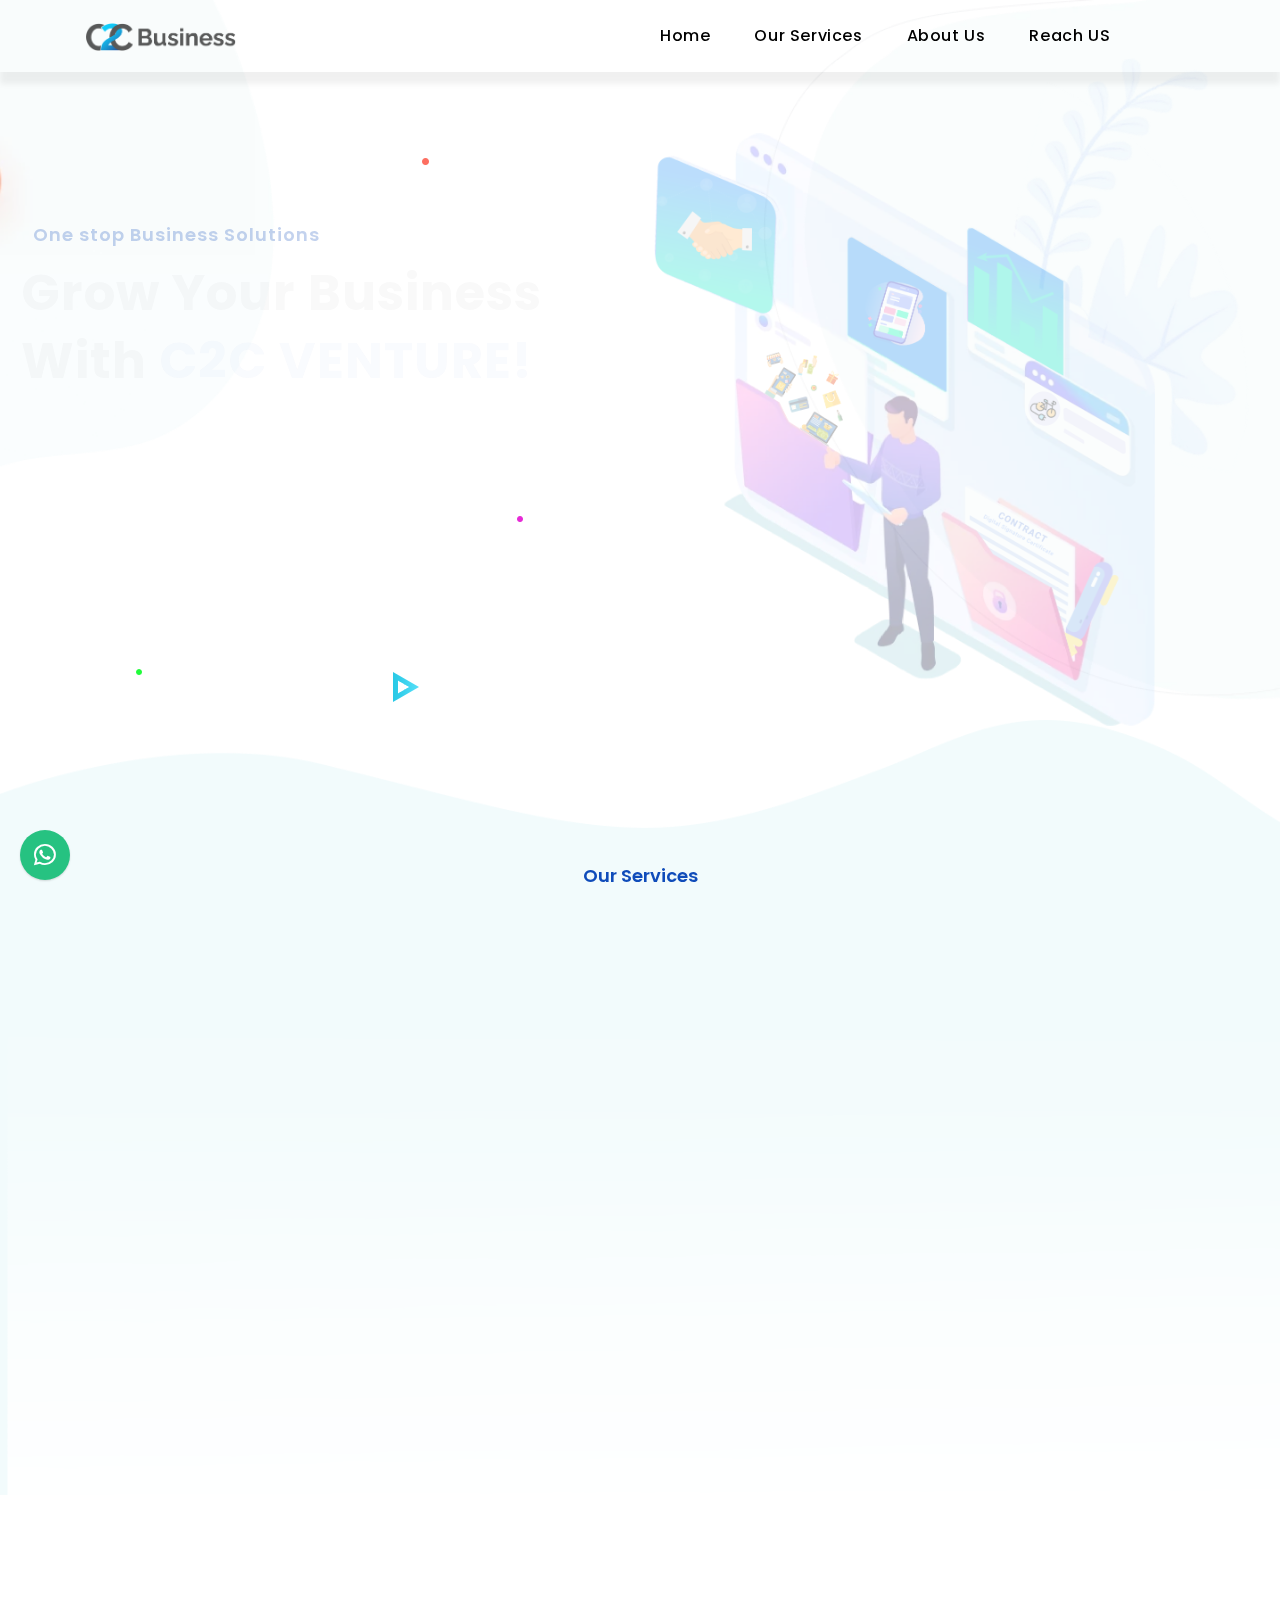
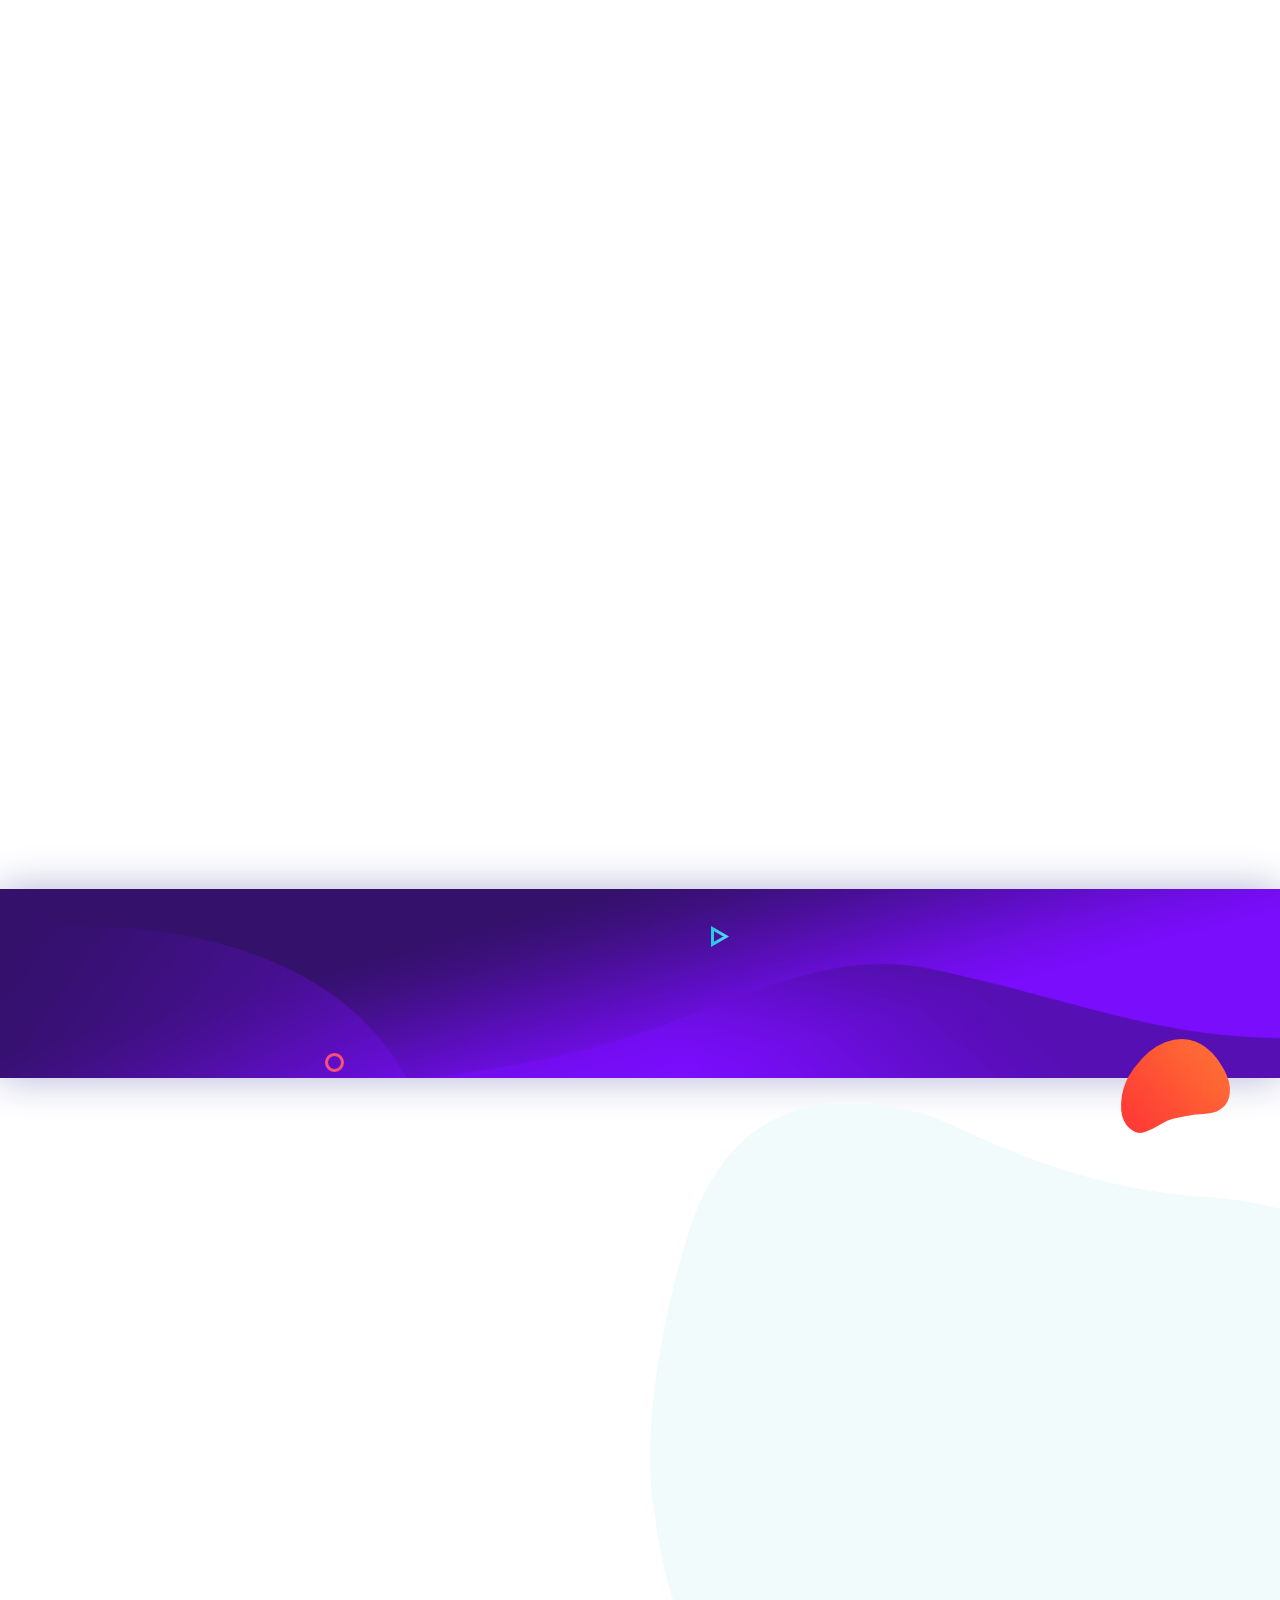
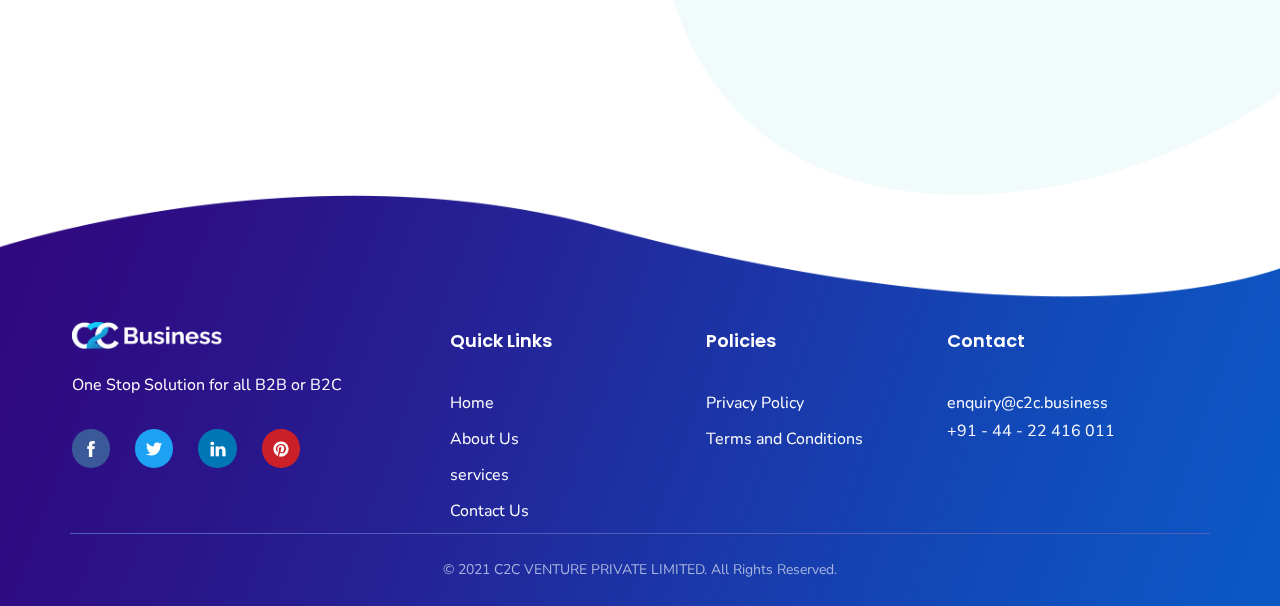
==== commit b64121c1: "updated the service" ====
--- a/index.html
+++ b/index.html
@@ -322,18 +322,18 @@
                                                                             <div class="elementor-element elementor-element-62dcb9ab elementor-widget elementor-widget-image" data-id="62dcb9ab" data-element_type="widget" data-widget_type="image.default">
                                                                                 <div class="elementor-widget-container">
                                                                                     <div class="elementor-image">
-                                                                                        <img src="assets/images/services/ebike.webp" title="Img_04" alt="Img_04" /></div>
+                                                                                        <img src="assets/images/services/gst-accounting.png" title="Img_04" alt="Img_04" /></div>
                                                                                 </div>
                                                                             </div>
                                                                             <div class="elementor-element elementor-element-30f79e15 elementor-widget elementor-widget-heading" data-id="30f79e15" data-element_type="widget" data-widget_type="heading.default">
                                                                                 <div class="elementor-widget-container">
-                                                                                    <h6 class="elementor-heading-title elementor-size-default">E-Bike</h6>
+                                                                                    <h6 class="elementor-heading-title elementor-size-default">GST Accounting Software</h6>
                                                                                 </div>
                                                                             </div>
                                                                             <div class="elementor-element elementor-element-4141148a elementor-widget elementor-widget-text-editor" data-id="4141148a" data-element_type="widget" data-widget_type="text-editor.default">
                                                                                 <div class="elementor-widget-container">
                                                                                     <div class="elementor-text-editor elementor-clearfix">
-                                                                                        <p>Zero maintenance and drive at 10paisa per km</p>
+                                                                                        <p>Easily maintenance of the your accounts </p>
                                                                                     </div>
                                                                                 </div>
                                                                             </div>
--- a/assets/css/style.css
+++ b/assets/css/style.css
@@ -65,6 +65,8 @@
 .whatsapp_chat_support {
   bottom: 20px;
   left: 20px;
+  margin: 0;
+  width: 50px;
 }
 
 .whatsapp_chat_support .wcs_popup {
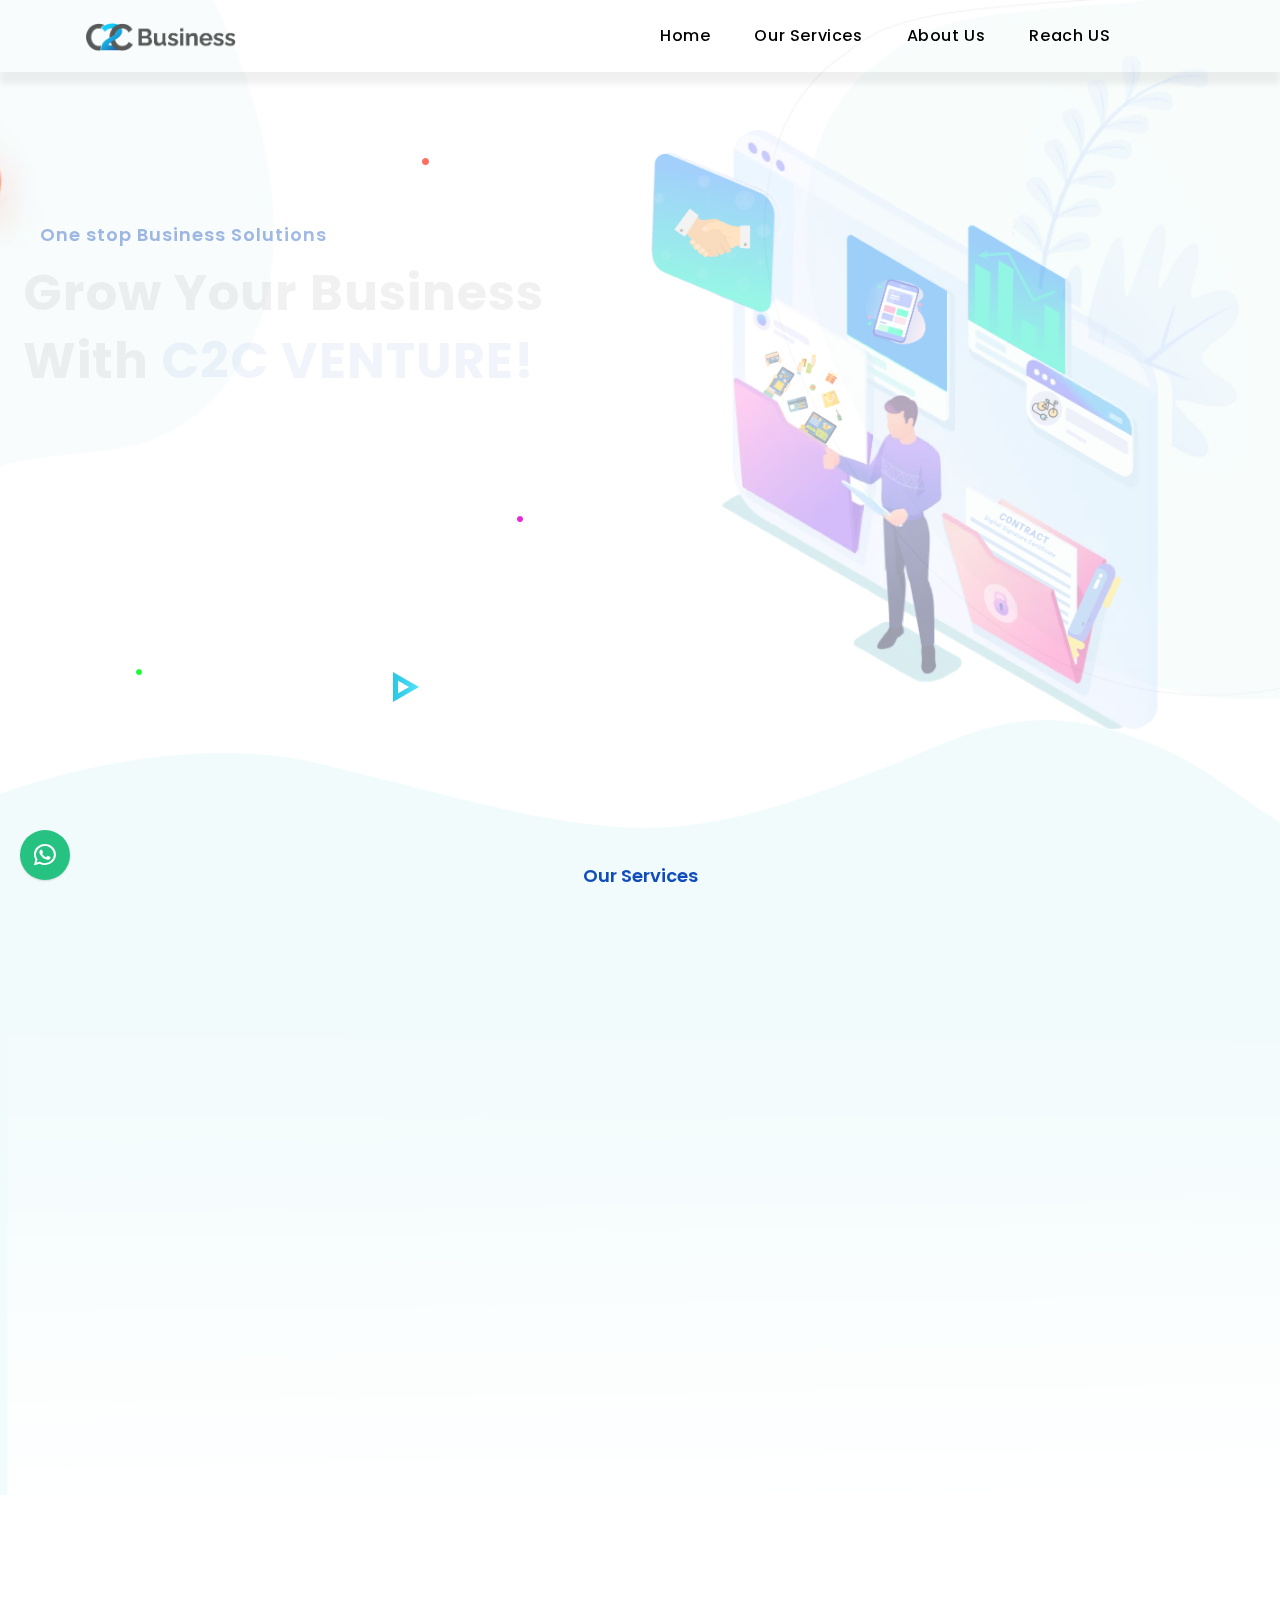
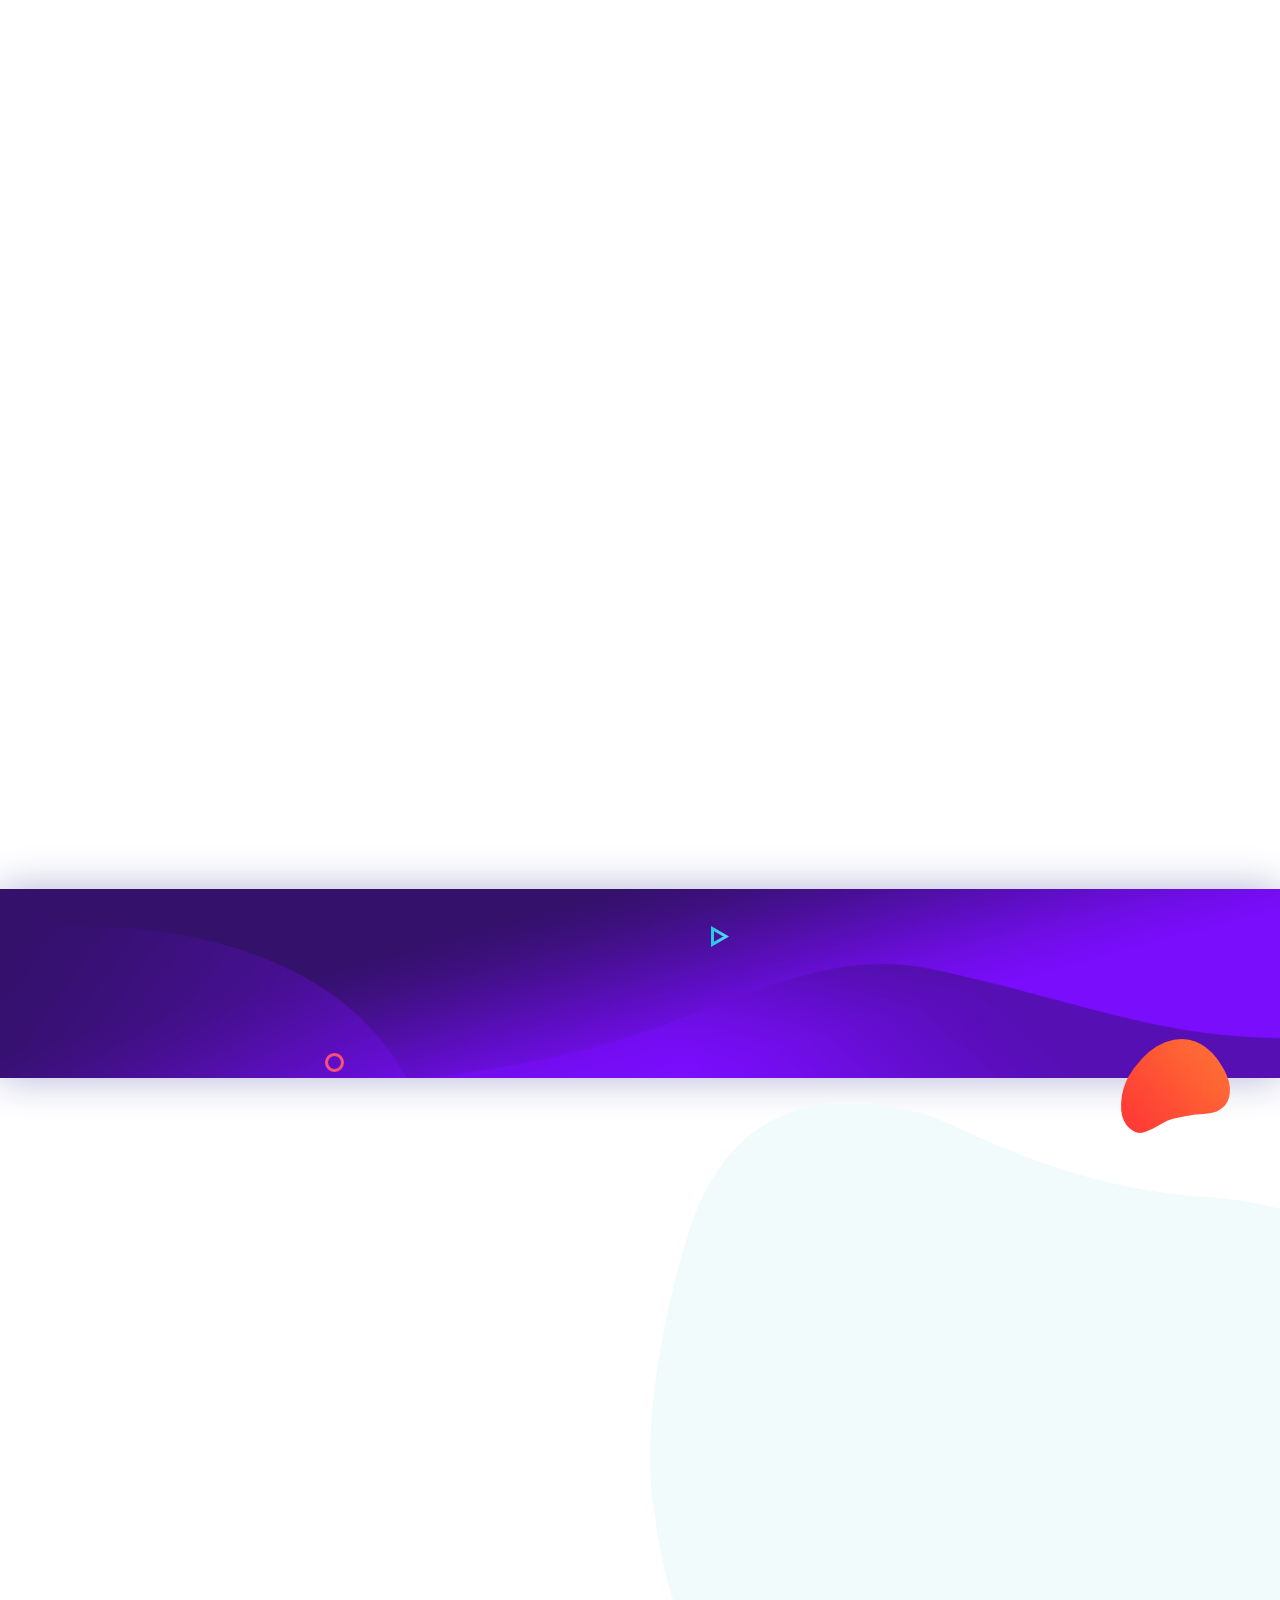
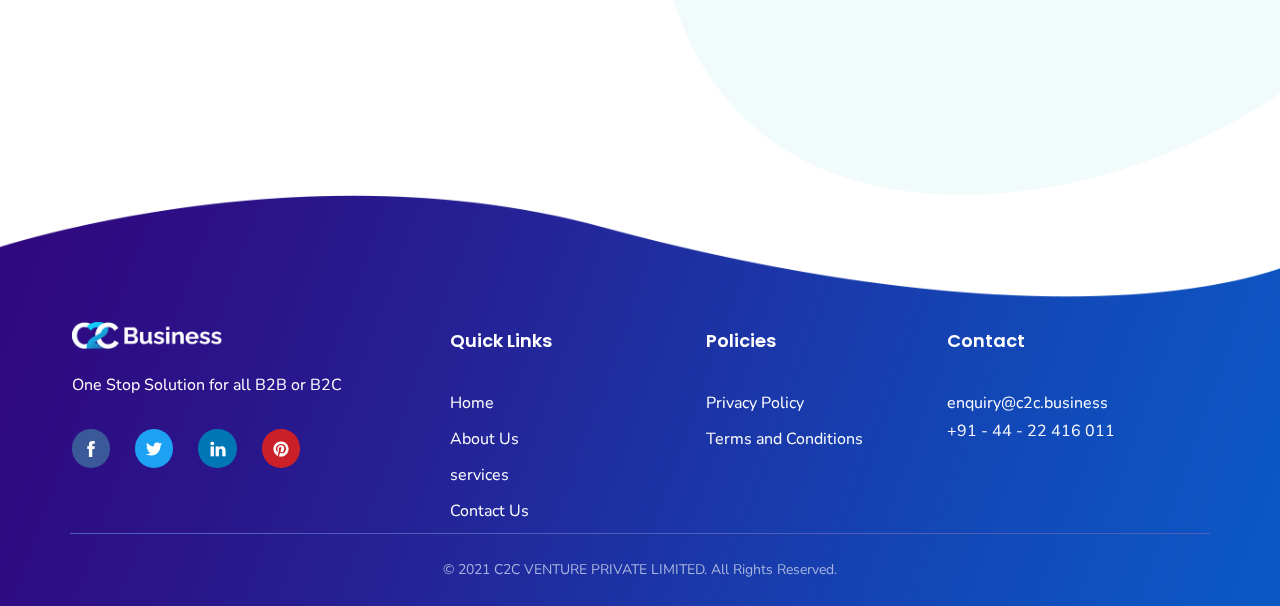
==== commit eb9d0e99: "changed to service" ====
--- a/index.html
+++ b/index.html
@@ -327,7 +327,7 @@
                                                                             </div>
                                                                             <div class="elementor-element elementor-element-30f79e15 elementor-widget elementor-widget-heading" data-id="30f79e15" data-element_type="widget" data-widget_type="heading.default">
                                                                                 <div class="elementor-widget-container">
-                                                                                    <h6 class="elementor-heading-title elementor-size-default">GST Accounting Software</h6>
+                                                                                    <h6 class="elementor-heading-title elementor-size-default">GST Accounting Service</h6>
                                                                                 </div>
                                                                             </div>
                                                                             <div class="elementor-element elementor-element-4141148a elementor-widget elementor-widget-text-editor" data-id="4141148a" data-element_type="widget" data-widget_type="text-editor.default">
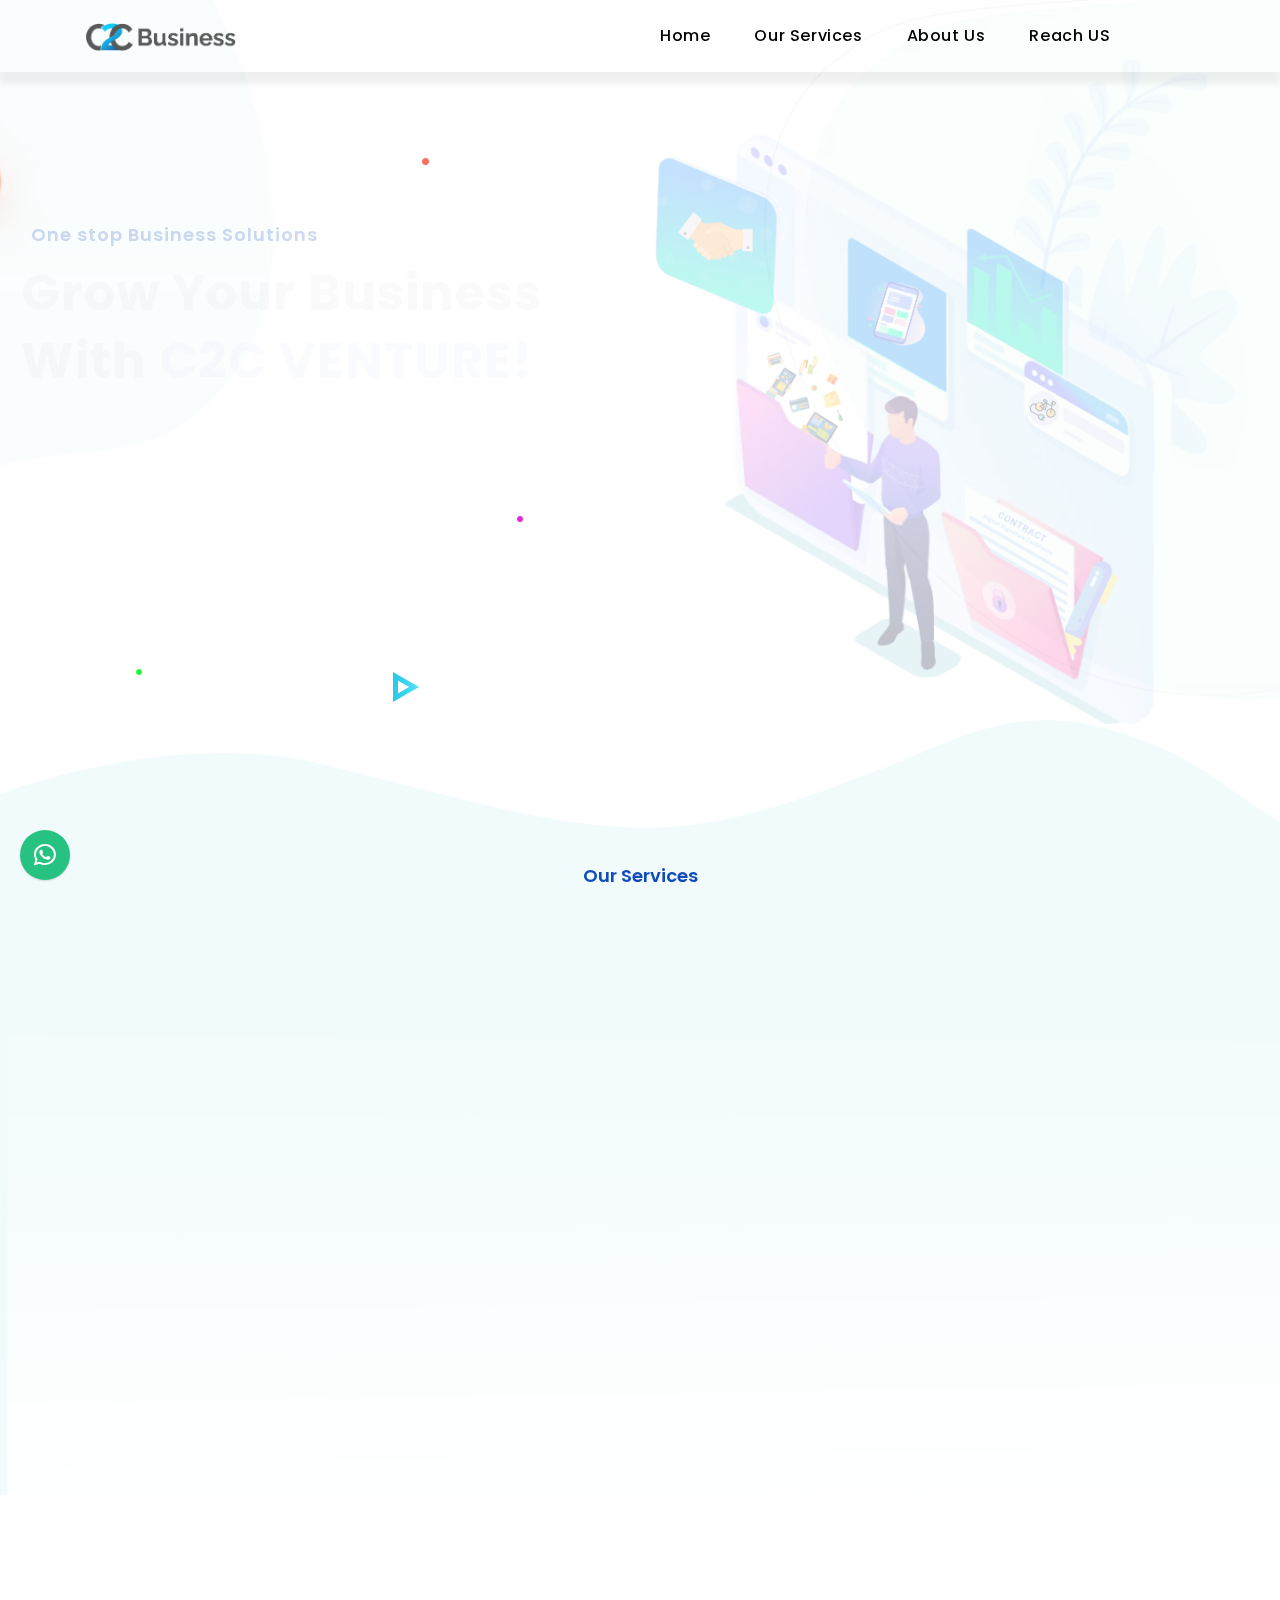
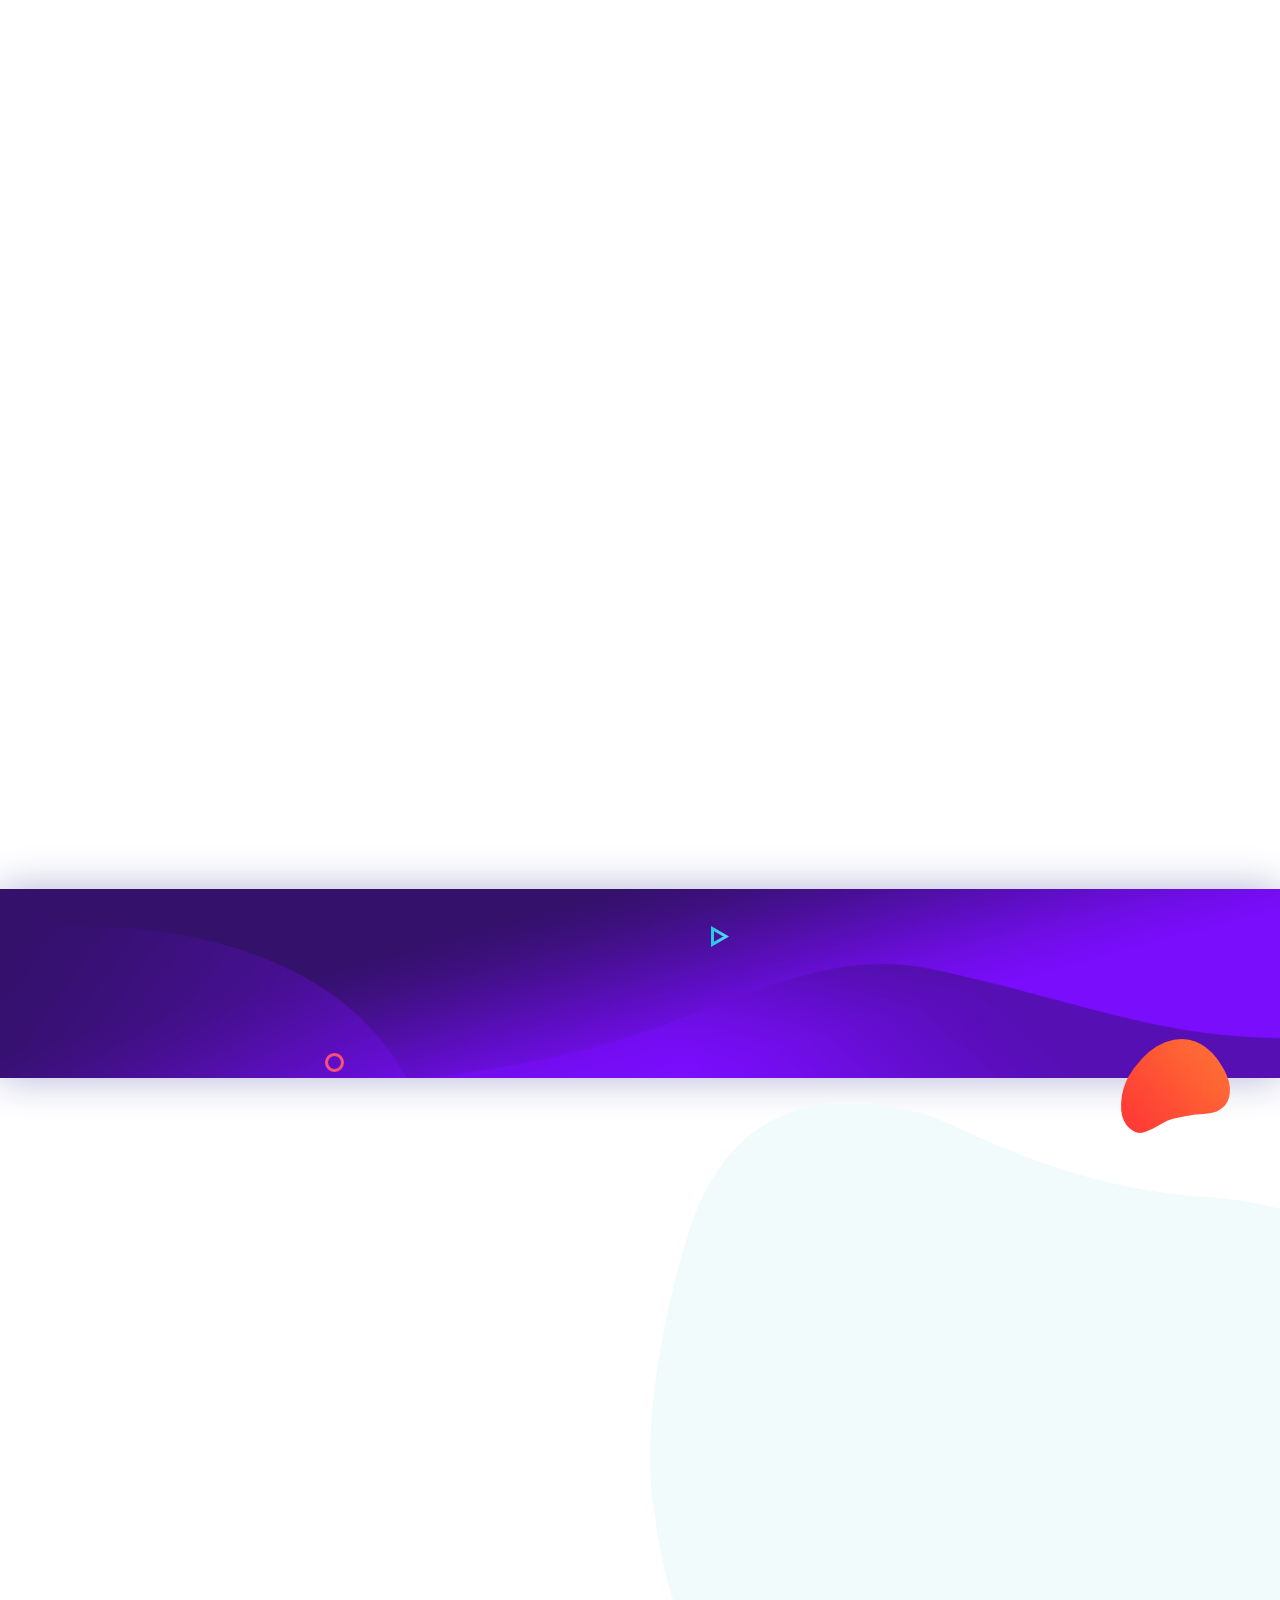
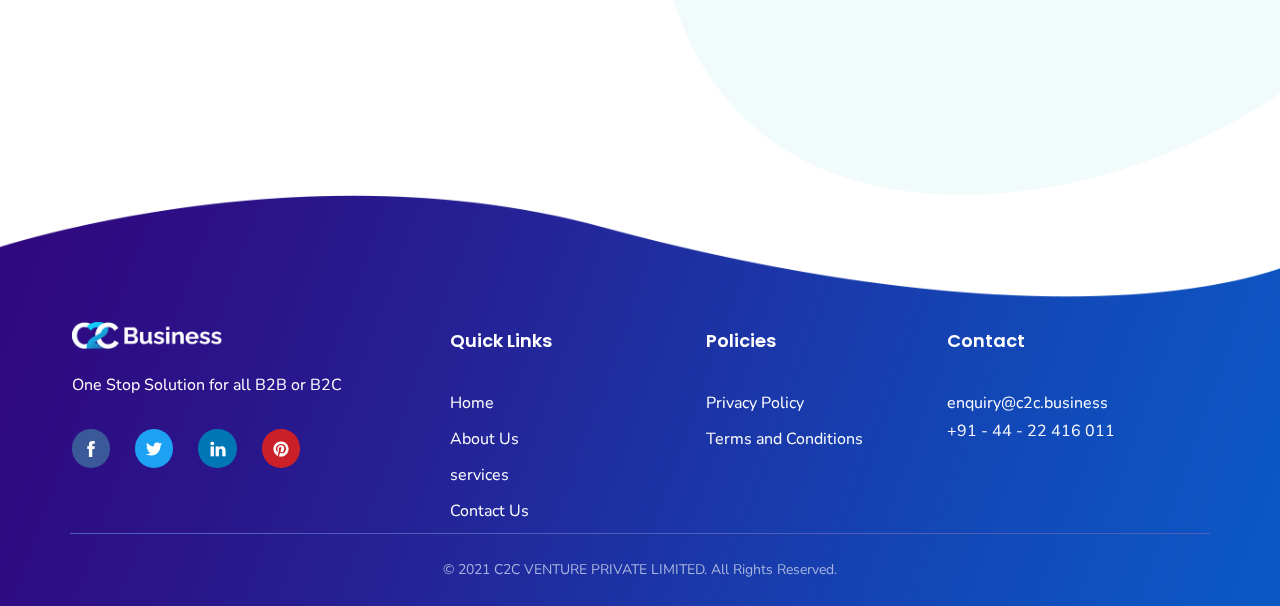
==== commit be728b4c: "updated the service" ====
--- a/index.html
+++ b/index.html
@@ -716,7 +716,7 @@
                                                                     </h6>
                                                                     <div id="elementor-tab-content-1933" class="elementor-tab-content elementor-clearfix" data-tab="3"
                                                                         role="tabpanel" aria-labelledby="elementor-tab-title-1933">
-                                                                        <p>2% Flat discounted recharge and bill payments*. B2C or B2B e-Commerce Service, Digital Education, Digital Signature Certificate, e-Bike</p>
+                                                                        <p>2% Flat discounted recharge and bill payments*. B2C or B2B e-Commerce Service, Digital Education, Digital Signature Certificate, GST Accounting Service</p>
                                                                     </div>
                                                                 </div>
                                                             </div>
